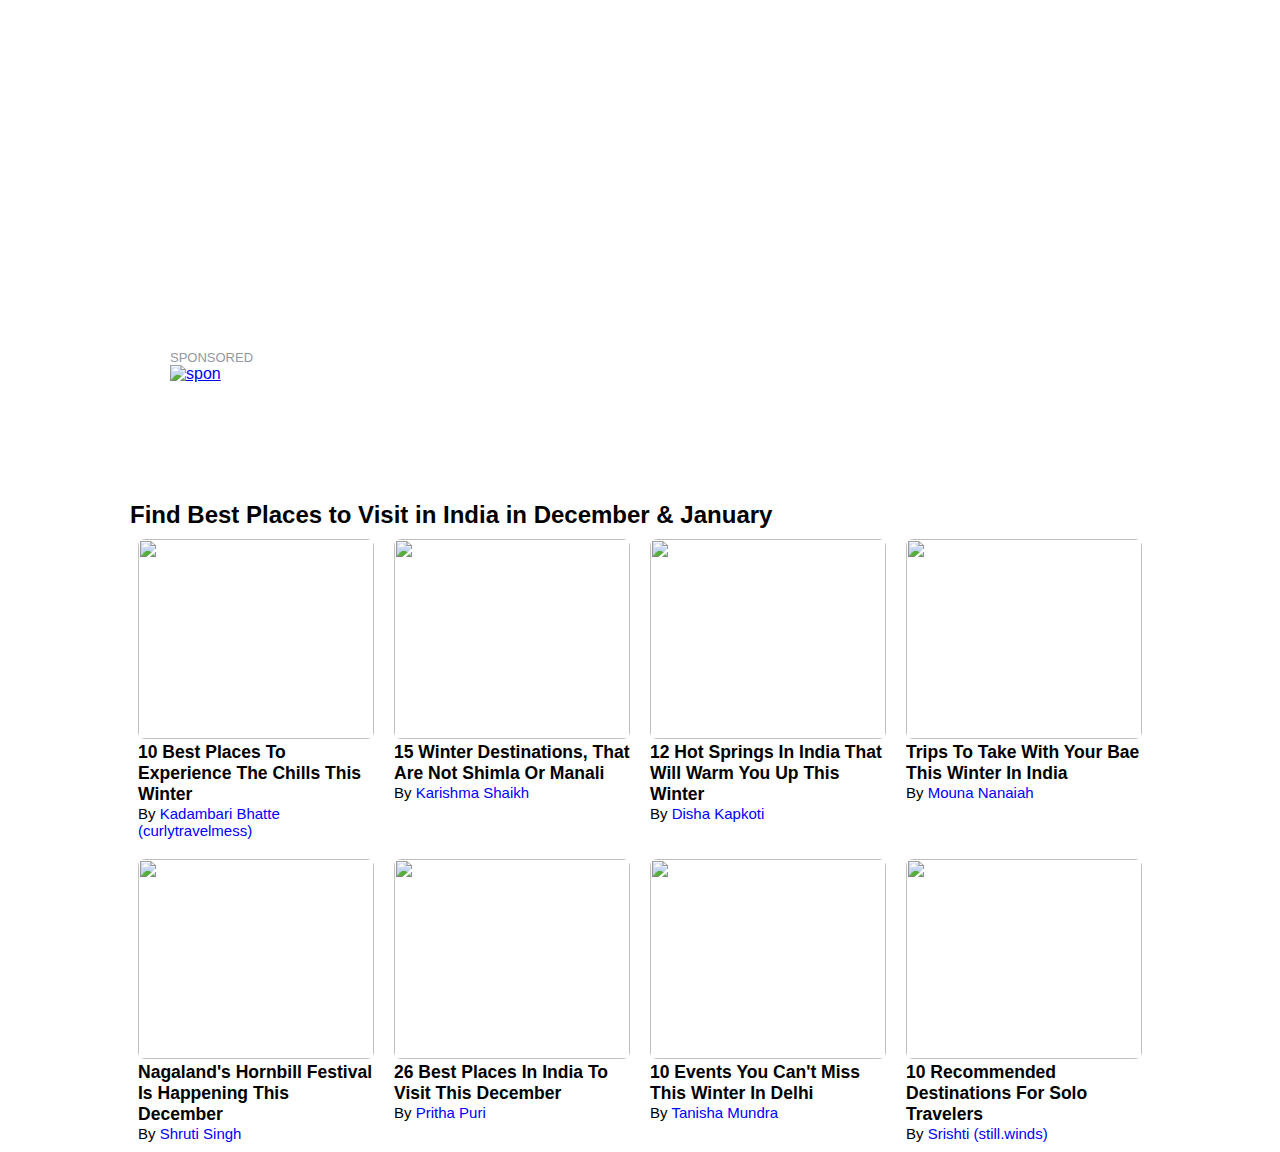
==== index.html @ 6a90f8e5 "done" ====
<!DOCTYPE html>
<html lang="en">
<head>
    <meta charset="UTF-8">
    <meta http-equiv="X-UA-Compatible" content="IE=edge">
    <meta name="viewport" content="width=device-width, initial-scale=1.0">
    <title>homepage</title>
    <link rel="stylesheet" href="style.css">
</head>
<body>
               <!-- navbar -->

    <div class="nav-box" style="background-image:url('https://cdn1.tripoto.com/assets/2.9/img/home_banner_road.jpg') ;background-size: 100% 100% ">
        <div class="nav-top">
            <div class="nav-top-left"><a href="#">Travelwaala</a></div>
            <div class="nav-top-right">
                <div><a href="#">Inspirations</a></div>
                <div><a href="#">Forum</a></div>
                <div><a href="#">Packages</a></div>
                <div><a href="#">Publish Trip</a></div>
                <div><a href="#">Sign in</a></div>
            </div>
        </div>
        <div class="nav-middle"><h1>India's Largest Community of Travellers</h1></div>
    </div>

             <!-- sponsered -->

    <p class="sponser-heading"><a href="">SPONSORED</a></p>         
    <div class="sponser-img">
        <a href="#"><img width= 100% src="https://tpc.googlesyndication.com/simgad/968686610659141041" alt="spon"></a>
    </div>
    
    

                     <!-- service-tab -->

    <div class="service-tab">
        <div class="service-div">
            <a href="#">
                <img src="https://cdn1.tripoto.com/media/filter/tst/img/311219/Image/1657192329_aa.png" alt="">
            </a>  
        </div>
        <div class="service-div">
            <a href="#">
                <img src="https://cdn1.tripoto.com/media/filter/tst/img/311219/Image/1657192307_cc.png" alt="">
            </a>
        </div>
        <div class="service-div">
            <a href="#">
                <img src="https://cdn1.tripoto.com/media/filter/tst/img/311219/Image/1657192307_cc.png" alt="">
            </a>
        </div>
        <div class="service-div">
            <a href="#">
                <img src="https://cdn1.tripoto.com/media/filter/tst/img/311219/Image/1657192344_dd.png" alt="">
            </a>
        </div>
    </div>



                       <!-- place yo visit -->
    
    <div class="place-visit-header">
        <h2><a href="#">Find Best Places to Visit in India in December & January</a></h2>
    </div>
    <div class="place-visit">
        <div class="place-visit-para">
            <a href="#"><img width="100%" src="https://cdn1.tripoto.com/media/filter/tst/img/2215463/Image/1666949651_1636600759_110.png" alt=""></a>
            <a href="#"><h3>10 Best Places To Experience The Chills This Winter</h3></a>
            <span>By <a href="">Kadambari Bhatte (curlytravelmess)</a></span>
        </div>
        <div class="place-visit-para">
            <a href="#"><img  src="https://cdn1.tripoto.com/media/filter/tst/img/2215463/Image/1666949736_1635179153_pahalgam_gulmarg.jpeg" alt=""></a>
            <a href="#"><h3>15 Winter Destinations, That Are Not Shimla Or Manali</h3></a>
            <span>By <a href="">Karishma Shaikh</a></span>
        </div>
        <div class="place-visit-para">
            <a href="#"><img  src="https://static2.tripoto.com/media/filter/tst/img/1/SpotDocument/1478950878_1453102404_panamik_hot_geyser_springs_in_nubra_valley_ladakh.jpg" alt=""></a>
            <a href="#"><h3>12 Hot Springs In India That  Will Warm You Up This Winter</h3></a>
            <span>By <a href=""> Disha Kapkoti</a></span>
        </div>
        <div class="place-visit-para">
            <a href="#"><img  src="https://static2.tripoto.com/media/filter/tst/img/192200/TripDocument/1571216585_adrithcollage.jpg" alt=""></a>
            <a href="#"><h3>Trips To Take With Your Bae This Winter In India</h3></a>
            <span>By <a href=""> Mouna Nanaiah</a></span>
        </div>
        <div class="place-visit-para">
            <a href="#"><img  src="https://cdn1.tripoto.com/media/filter/tst/img/2215463/Image/1666950604_1666207073_hornbill_festival_pix_by_vikramjit_kakati.jpg" alt=""></a>
            <a href="#"><h3>Nagaland's Hornbill Festival Is Happening This December</h3></a>
            <span>By <a href=""> Shruti Singh</a></span>
        </div>
        <div class="place-visit-para">
            <a href="#"><img  src="https://cdn1.tripoto.com/media/filter/tst/img/2215463/Image/1669621772_1479799117_19594481674_73bfdd5e4a_z.jpg" alt=""></a>
            <a href="#"><h3>26 Best Places In India To Visit This December</h3></a>
            <span>By <a href=""> Pritha Puri</a></span>
        </div>
        <div class="place-visit-para">
            <a href="#"><img  src="https://cdn1.tripoto.com/media/filter/tst/img/2215463/Image/1669615182_1669300591_snip20220609_1_1024x573.png" alt=""></a>
            <a href="#"><h3>10 Events You Can't Miss This  Winter In Delhi</h3></a>
            <span>By <a href=""> Tanisha Mundra</a></span>
        </div>
        <div class="place-visit-para">
            <a href="#"><img  src="https://cdn1.tripoto.com/media/filter/tst/img/2215463/Image/1669632229_1635615472_picsart_10_30_11_07_24.jpg" alt=""></a>
            <a href="#"><h3>10 Recommended Destinations  For Solo Travelers</h3></a>
            <span>By <a href=""> Srishti (still.winds)</a></span>
        </div>
        
    </div>



    
</body>
<script src="index.js"></script>
</html>
---- style.css ----
*{margin:0px;padding:0px;  box-sizing: border-box;}
body{
    font-family: Arial, Helvetica, sans-serif;
}

                          /* <!-- navbar --> */

.nav-box{
    width:100%;
    height:340px;
    padding: 20px;
    color: white;
}
.nav-top{
    display: flex;
    justify-content: space-between;
    font-weight: bold;
}
.nav-top a{
    color:white;
    text-decoration: none;
}
.nav-top-left{
    width:40%;
    font-size: 30px;
}
.nav-top-right{
    width:50%;
    display: flex;
    justify-content: space-evenly;
    font-size: 17px; 
}
.nav-middle>h1{
    margin-top: 100px;
    font-size: 35px;
    margin-bottom: 15px;
    margin-left: 300px;
}

            /* sponsered */

.sponser-heading{
    padding-top: 10px;
    margin-left: 170px;
    font-size: small;
}
.sponser-heading a{
    text-decoration: none;
    color: #9197a3;;
}
.sponser-heading a:hover{
    color: #2f9bdb;
}
.sponser-img{
    width:70%;
    margin-left: 170px;             
}
                             

                    /* service-tab  */

.service-tab{
    width:80%;
    display: grid;
    grid-template-columns: repeat(4,1fr);
     gap:20px;
     margin:auto;
     padding-top: 80px;
}     
.service-tab img{
    width:100%;
}              



                  /* place yo visit */

.place-visit-header h2{
margin-top: 20px;
margin-left: 130px;
}
.place-visit-header a{
    text-decoration: none;
    color: black;
}
.place-visit{
    width:80%;
    display: grid;
    grid-template-columns: repeat(4,1fr);
    gap:20px;
    margin:auto;
    padding:10px
}    
.place-visit a{
    text-decoration: none;
    color:black
}
.place-visit-para>span>a{
color:blue
}
.place-visit-para{
    font-size: 15px;
}   
.place-visit-para img{
border-radius: 7px;
width:100%;
height:200px;
}
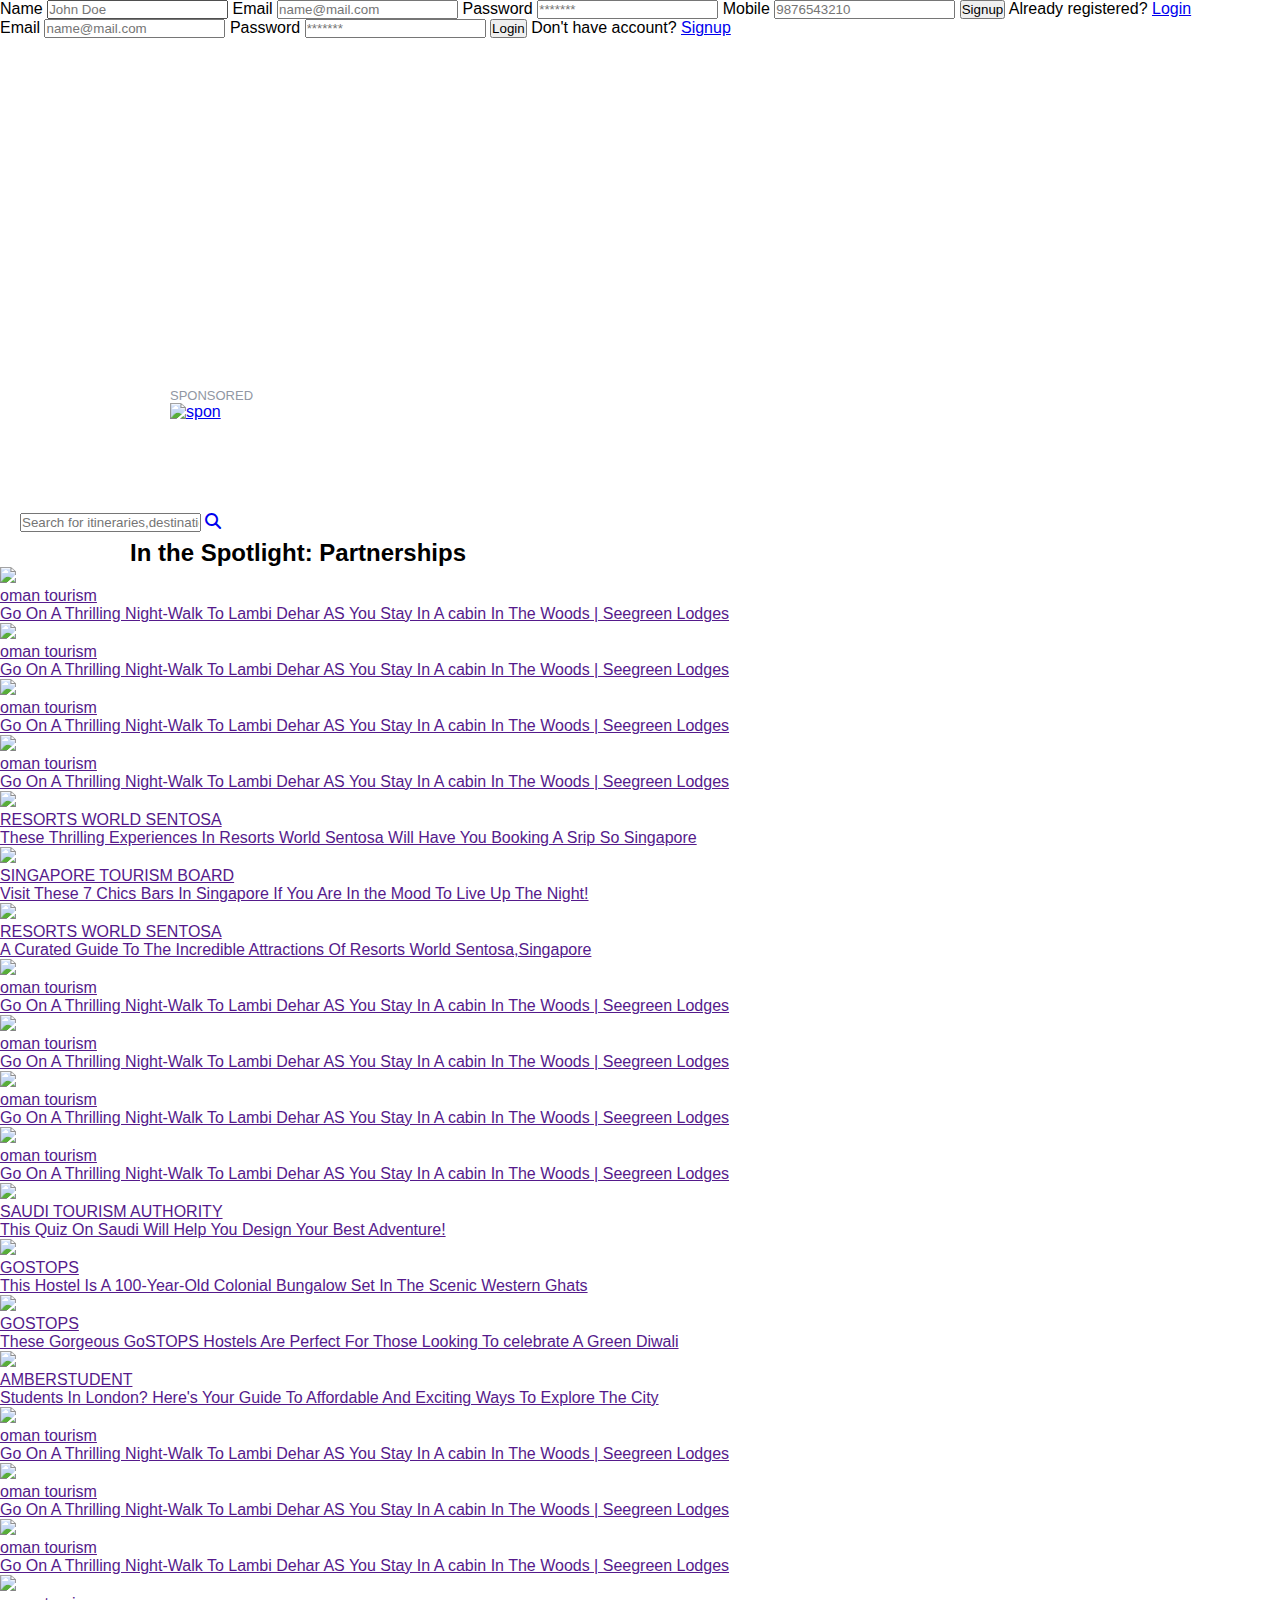
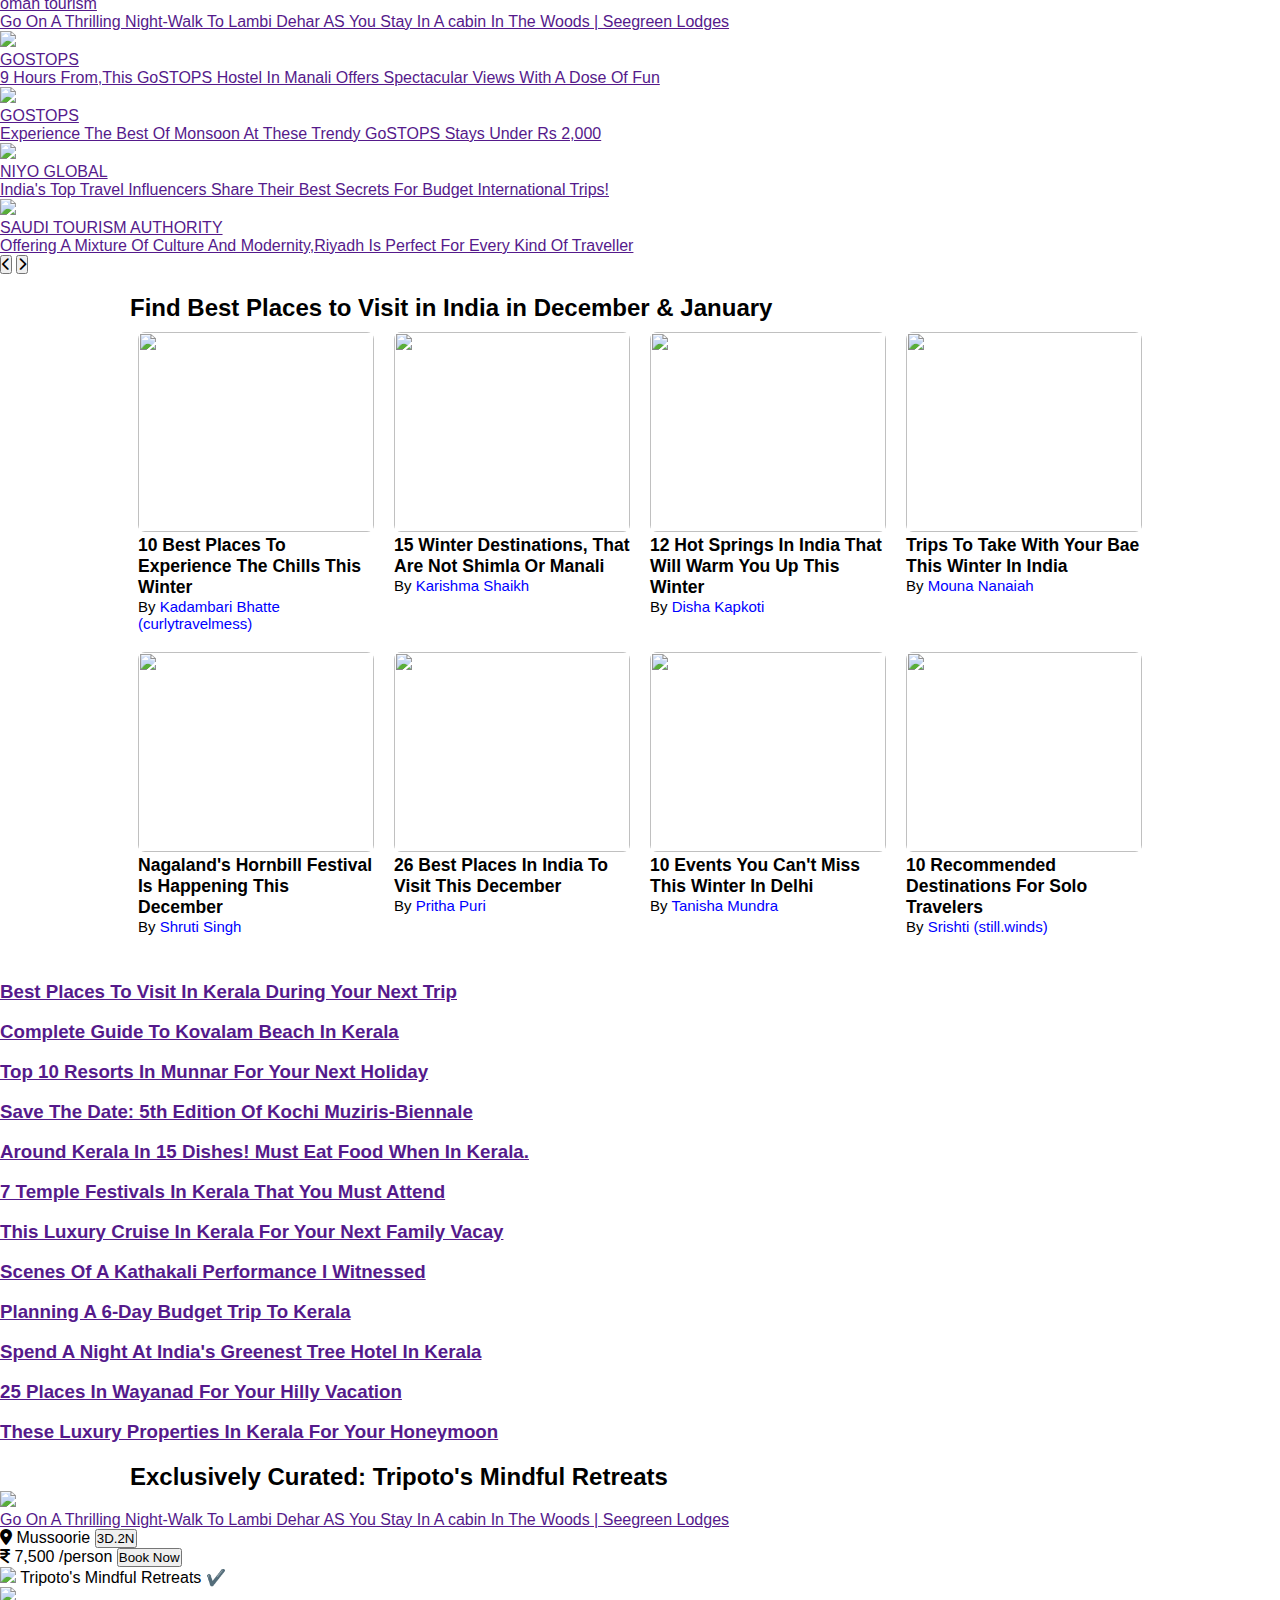
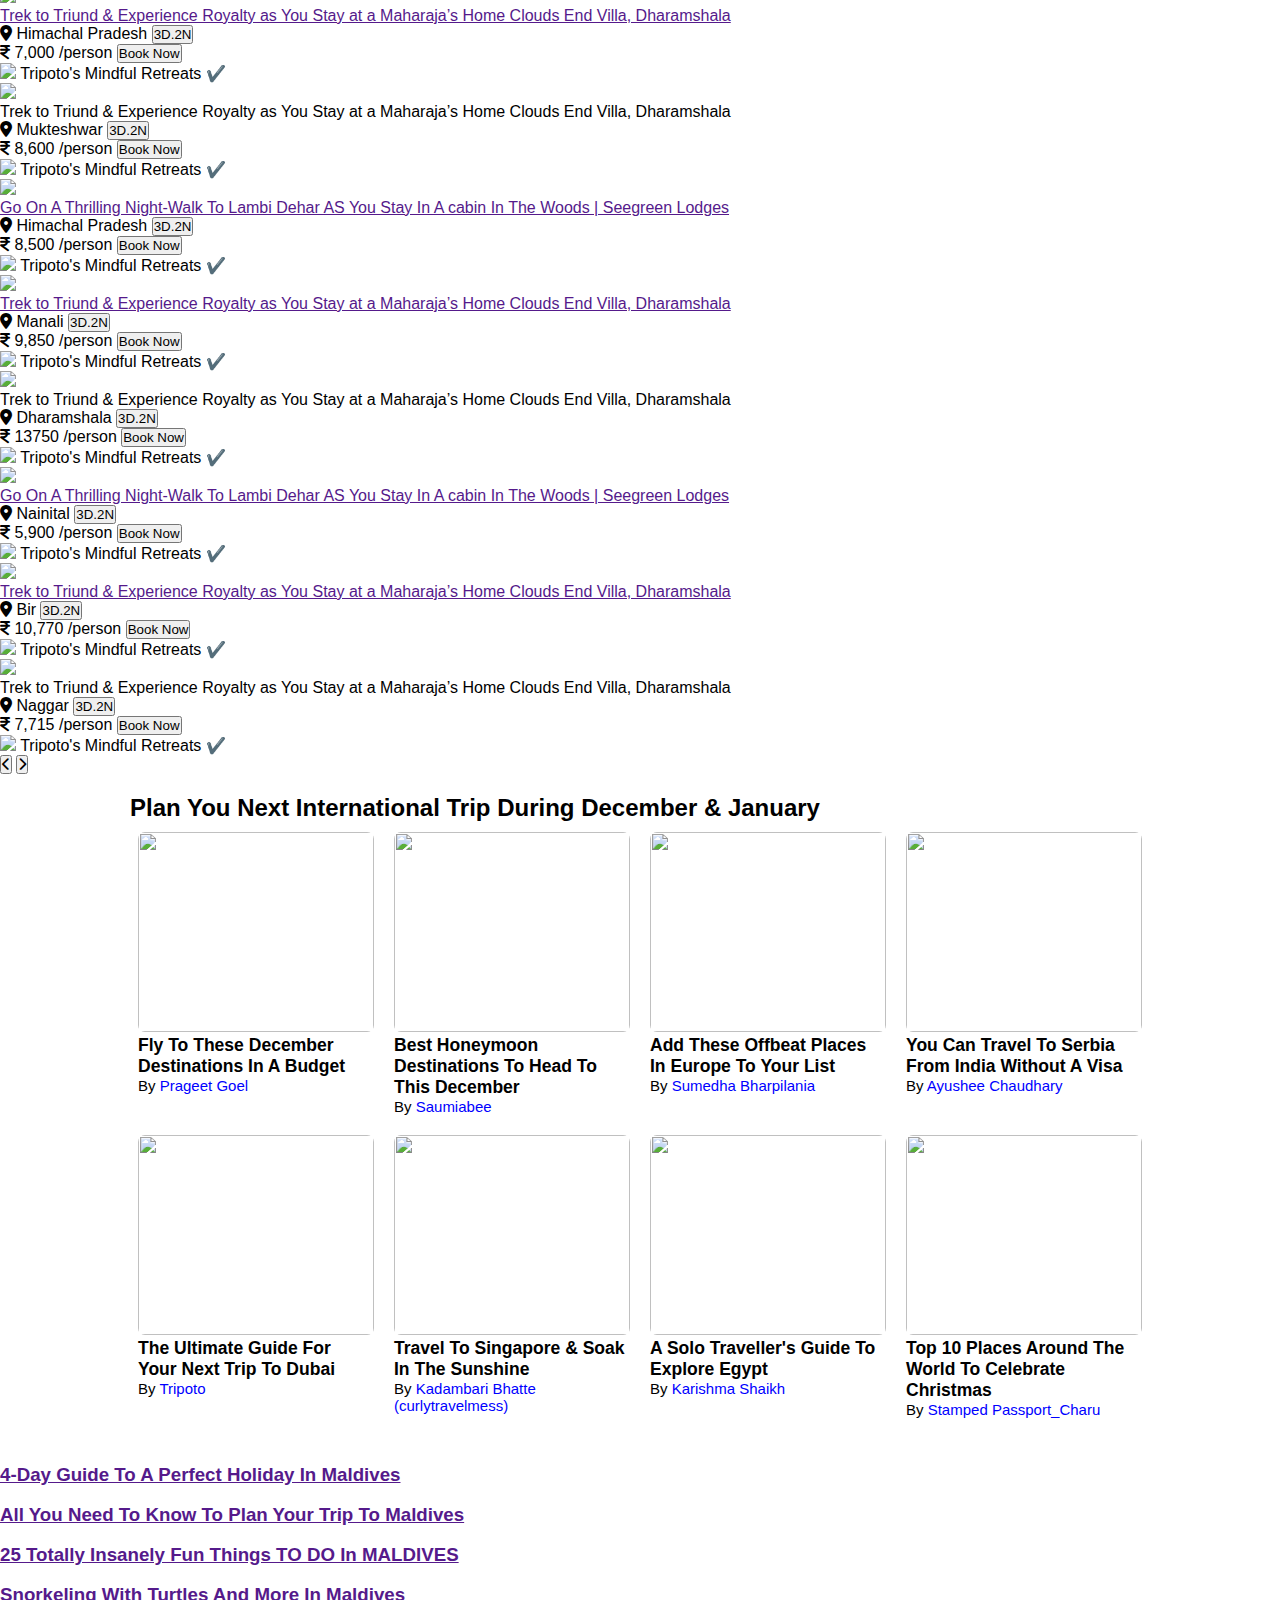
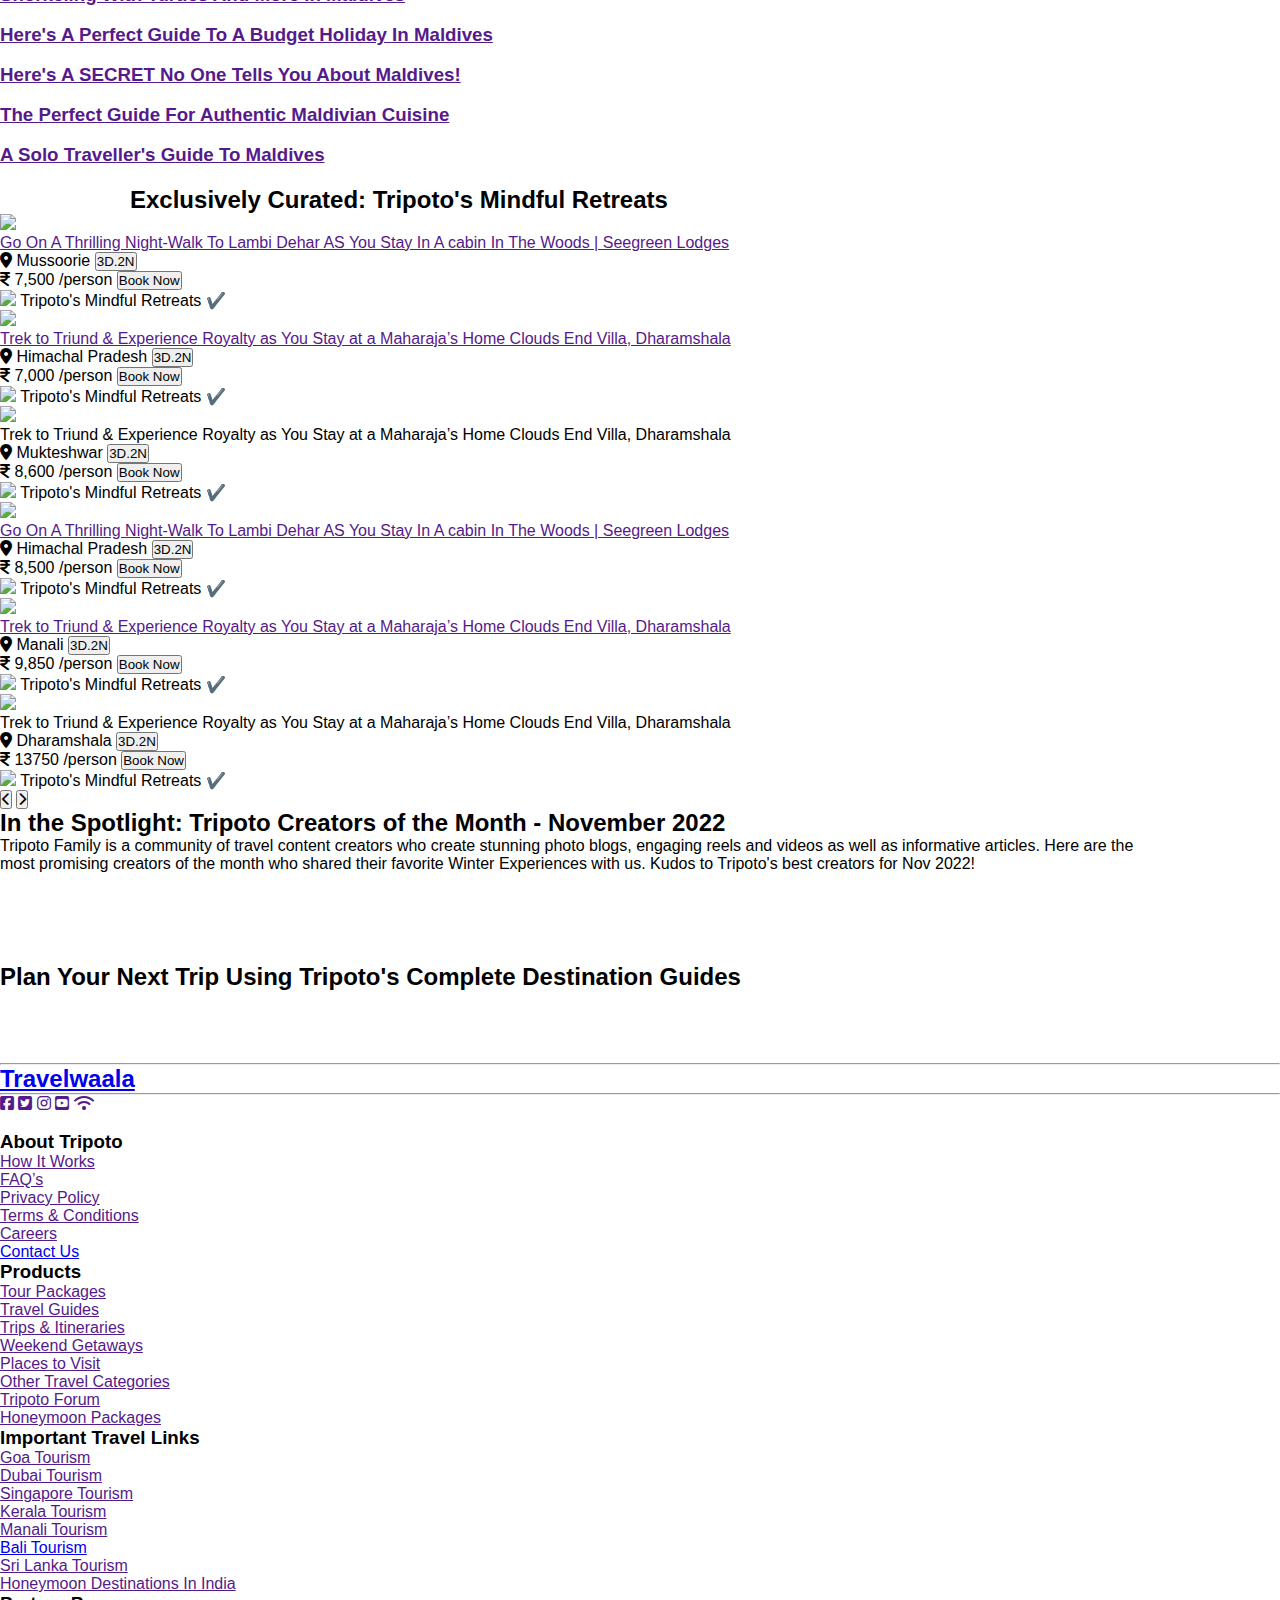
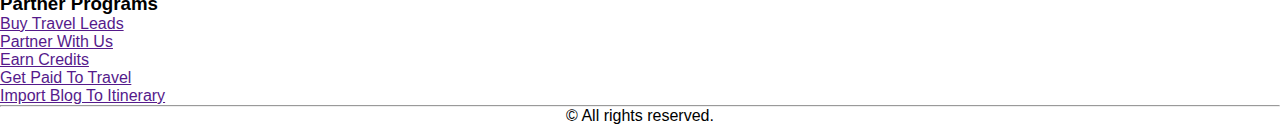
==== commit 1874f46d: "Merge branch 'main' into darshan-final" ====
--- a/index.html
+++ b/index.html
@@ -1,45 +1,124 @@
 <!DOCTYPE html>
 <html lang="en">
+
 <head>
+
     <meta charset="UTF-8">
     <meta http-equiv="X-UA-Compatible" content="IE=edge">
     <meta name="viewport" content="width=device-width, initial-scale=1.0">
-    <title>homepage</title>
+    <title>Travelwaala: Share and Discover Travel Stories..</title>
+    <link rel="icon" href="https://www.linkpicture.com/q/travelwaala-logo_1.png">
     <link rel="stylesheet" href="style.css">
+    <link rel="stylesheet" href="./login-signup.css">
+    <link rel="stylesheet" href="https://cdnjs.cloudflare.com/ajax/libs/font-awesome/6.2.1/css/all.min.css">
 </head>
+
 <body>
-               <!-- navbar -->
-
-    <div class="nav-box" style="background-image:url('https://cdn1.tripoto.com/assets/2.9/img/home_banner_road.jpg') ;background-size: 100% 100% ">
+
+    <div id="signup-div">
+        <form action="" id="signup-form">
+            <label for="name">Name</label>
+            <input type="text" id="name" placeholder="John Doe">
+            <label for="email">Email</label>
+            <input type="email" id="email" placeholder="name@mail.com">
+            <label for="password">Password</label>
+            <input type="password" id="password" placeholder="*******">
+            <label for="mobile">Mobile</label>
+            <input type="number" id="mobile" placeholder="9876543210">
+            <input type="submit" value="Signup">
+            <label for="" id="login-label">Already registered? <a href="#" id="login-link">Login</a></label>
+        </form>
+    </div>
+    <div id="login-div">
+        <form action="" id="login-form">
+            <label for="email">Email</label>
+            <input type="email" id="login-email" placeholder="name@mail.com">
+            <label for="password">Password</label>
+            <input type="password" id="login-password" placeholder="*******">
+            <input type="submit" value="Login">
+            <label for="" id="signup-label">Don't have account? <a href="#" id="signup-link">Signup</a></label>
+        </form>
+    </div>
+    <!-- navbar -->
+
+    <div class="nav-box"
+        style="background-image:url('https://cdn1.tripoto.com/assets/2.9/img/home_banner_road.jpg') ;background-size: 100% 100% ">
         <div class="nav-top">
             <div class="nav-top-left"><a href="#">Travelwaala</a></div>
             <div class="nav-top-right">
-                <div><a href="#">Inspirations</a></div>
+                <div class="menu1"><a href="#">Inspirations</a>
+                    <div class="submenu1">
+                        <ul>
+                            <li><a href="#">Visit Singapore</a></li>
+                            <li><a href="#">Beaches</a></li>
+                            <li><a href="#">Mountains</a></li>
+                            <li><a href="#">Heritage</a></li>
+                            <li><a href="#">Weekend Guide</a></li>
+                            <li><a href="#">Upcoming Festivals</a></li>
+                            <li><a href="#">Honeymoon Packages</a></li>
+                            <li><a href="#">Wildlife Tourism</a></li>
+                            <li><a href="#">Road Trips</a></li>
+                            <li><a href="#">Getaways Guide</a></li>
+                            <li><a href="#">Luxury Travel</a></li>
+                            <li> <a href="#">Explore More</a></li>
+                        </ul>
+                    </div>
+                </div>
                 <div><a href="#">Forum</a></div>
                 <div><a href="#">Packages</a></div>
-                <div><a href="#">Publish Trip</a></div>
-                <div><a href="#">Sign in</a></div>
+                <div class="menu2"><a href="#">Publish Trip</a>
+                    <div class="submenu2">
+                        <ul>
+                            <li><a href="#">Create New</a></li>
+                            <li><a href="#">Upload Photos/Videos</a></li>
+                            <li><a href="#">Import Blog</a></li>
+                        </ul>
+                    </div>
+                </div>
+                <div id="admin-page-div">
+                    <a href="./admin-page/admin.html" id="admin-page-btn">Admin Page</a>
+                </div>
+                <div class="signup">
+                    <a href="#" id="signup-btn">Sign in</a>
+                </div>
+                <div class="usermenu">
+                    <a href="#" id="user-profile">User</a>
+                    <div class="usersubmenu">
+                        <ul>
+                            <li><a href="#">View Profile</a></li>
+                            <li><a href="#">My Bookings</a></li>
+                            <li><a href="#">Notifications</a></li>
+                            <li><a href="#">Messages</a></li>
+                            <li><a href="#">Change Password</a></li>
+                            <li><a href="#" id="logout-btn">Logout</a></li>
+                        </ul>
+                    </div>
+                </div>
             </div>
         </div>
-        <div class="nav-middle"><h1>India's Largest Community of Travellers</h1></div>
-    </div>
-
-             <!-- sponsered -->
-
-    <p class="sponser-heading"><a href="">SPONSORED</a></p>         
+        <div class="nav-middle">
+            <h1>India's Largest Community of Travellers</h1>
+        </div>
+        <input class="search-input" type="text" placeholder="Search for itineraries,destinations,hotels or activities">
+        <span id="search-bar"><a href="#"><i class="fa-solid fa-magnifying-glass"></i></a></span>
+    </div>
+
+    <!-- sponsered -->
+
+
+    <p class="sponser-heading"><a href="">SPONSORED</a></p>
     <div class="sponser-img">
-        <a href="#"><img width= 100% src="https://tpc.googlesyndication.com/simgad/968686610659141041" alt="spon"></a>
-    </div>
-    
-    
-
-                     <!-- service-tab -->
+        <a href="#"><img width=100% src="https://tpc.googlesyndication.com/simgad/968686610659141041" alt="spon"></a>
+    </div>
+
+
+    <!-- service-tab -->
 
     <div class="service-tab">
         <div class="service-div">
             <a href="#">
                 <img src="https://cdn1.tripoto.com/media/filter/tst/img/311219/Image/1657192329_aa.png" alt="">
-            </a>  
+            </a>
         </div>
         <div class="service-div">
             <a href="#">
@@ -59,59 +138,1176 @@
     </div>
 
 
-
-                       <!-- place yo visit -->
-    
+    <!-- corousel/slider-1 -->
+
     <div class="place-visit-header">
-        <h2><a href="#">Find Best Places to Visit in India in December & January</a></h2>
+        <h2>In the Spotlight: Partnerships</h2>
+    </div>
+    <div class="arrow">
+        <section id="sec6">
+            <div id="spotlight-cards">
+                <div>
+                    <a href=""><img
+                            src="https://cdn1.tripoto.com/media/filter/tst/img/1516992/Image/1671021501_activity_scuba_diving_in_oman_1.jpg"
+                            id="img1" /></a>
+                    <a href="" class="desc1">
+                        <p>oman tourism</p>
+                    </a>
+                    <a href="" class="desc2">
+                        <p>Go On A Thrilling Night-Walk To Lambi Dehar AS You Stay In A cabin In The Woods | Seegreen
+                            Lodges</p>
+                    </a>
+                </div>
+                <div>
+
+                    <a href=""><img
+                            src="https://cdn1.tripoto.com/media/filter/tst/img/1516992/Image/1670839402_2020_rws_acw_kv3_sharktank_4355_lr.jpg"
+                            id="img1" /></a>
+                    <a href="" class="desc1">
+                        <p>oman tourism</p>
+                    </a>
+                    <a href="" class="desc2">
+                        <p>Go On A Thrilling Night-Walk To Lambi Dehar AS You Stay In A cabin In The Woods | Seegreen
+                            Lodges</p>
+                    </a>
+                </div>
+                <div>
+                    <a href=""><img
+                            src="https://cdn1.tripoto.com/media/filter/tst/img/1516992/Image/1653562686_275721311_336154091889496_2451172917242741439_n.jpg"
+                            id="img1" /></a>
+                    <a href="" class="desc1">
+                        <p>oman tourism</p>
+                    </a>
+                    <a href="" class="desc2">
+                        <p>Go On A Thrilling Night-Walk To Lambi Dehar AS You Stay In A cabin In The Woods | Seegreen
+                            Lodges</p>
+                    </a>
+                </div>
+                <div>
+                    <a href=""><img
+                            src="https://cdn1.tripoto.com/media/filter/tst/img/1516992/Image/1670586190_image_20221209_165038_253_1.jpg"
+                            id="img1" /></a>
+                    <a href="" class="desc1">
+                        <p>oman tourism</p>
+                    </a>
+                    <a href="" class="desc2">
+                        <p>Go On A Thrilling Night-Walk To Lambi Dehar AS You Stay In A cabin In The Woods | Seegreen
+                            Lodges</p>
+                    </a>
+
+                    <a href=""><img src="https://cdn1.tripoto.com/media/filter/tst/img/1516992/Image/1670839402_2020_rws_acw_kv3_sharktank_4355_lr.jpg" id="img1"/></a>
+                    <a href="" class="desc1"><p>RESORTS WORLD SENTOSA</p></a>
+                    <a href="" class="desc2"><p>These Thrilling Experiences In Resorts World Sentosa Will Have You Booking A Srip So Singapore </p></a>
+                </div>
+                <div>
+                    <a href=""><img src="https://cdn1.tripoto.com/media/filter/tst/img/1516992/Image/1653562686_275721311_336154091889496_2451172917242741439_n.jpg" id="img1"/></a>
+                    <a href="" class="desc1"><p>SINGAPORE TOURISM BOARD</p></a>
+                    <a href="" class="desc2"><p>Visit These 7 Chics Bars In Singapore If You Are In the Mood To Live Up The Night!</p></a>
+                </div>
+                <div>
+                    <a href=""><img src="https://cdn1.tripoto.com/media/filter/tst/img/1516992/Image/1670586190_image_20221209_165038_253_1.jpg" id="img1"/></a>
+                    <a href="" class="desc1"><p>RESORTS WORLD SENTOSA</p></a>
+                    <a href="" class="desc2"><p>A Curated Guide To The Incredible Attractions Of Resorts World Sentosa,Singapore </p></a>
+
+                </div>
+            </div>
+        </section>
+        <section id="sec7">
+            <div id="spotlight-cards">
+                <div>
+
+                    <a href=""><img
+                            src="https://cdn1.tripoto.com/media/filter/tst/img/1516992/Image/1660808085_shutterstock_1611239635_min.jpg"
+                            id="img1" /></a>
+                    <a href="" class="desc1">
+                        <p>oman tourism</p>
+                    </a>
+                    <a href="" class="desc2">
+                        <p>Go On A Thrilling Night-Walk To Lambi Dehar AS You Stay In A cabin In The Woods | Seegreen
+                            Lodges</p>
+                    </a>
+                </div>
+                <div>
+                    <a href=""><img
+                            src="https://cdn1.tripoto.com/media/filter/tst/img/1516992/Image/1663242404_1662994966_gostops_ooty_1.jpg"
+                            id="img1" /></a>
+                    <a href="" class="desc1">
+                        <p>oman tourism</p>
+                    </a>
+                    <a href="" class="desc2">
+                        <p>Go On A Thrilling Night-Walk To Lambi Dehar AS You Stay In A cabin In The Woods | Seegreen
+                            Lodges</p>
+                    </a>
+                </div>
+                <div>
+                    <a href=""><img
+                            src="https://cdn1.tripoto.com/media/filter/tst/img/1516992/Image/1666862339_1666247652_26_4o693h3.jpg"
+                            id="img1" /></a>
+                    <a href="" class="desc1">
+                        <p>oman tourism</p>
+                    </a>
+                    <a href="" class="desc2">
+                        <p>Go On A Thrilling Night-Walk To Lambi Dehar AS You Stay In A cabin In The Woods | Seegreen
+                            Lodges</p>
+                    </a>
+                </div>
+                <div>
+                    <a href=""><img
+                            src="https://cdn1.tripoto.com/media/filter/tst/img/1516992/Image/1659354694_yaopey_yong_flmptucjkto_unsplash.jpg"
+                            id="img1" /></a>
+                    <a href="" class="desc1">
+                        <p>oman tourism</p>
+                    </a>
+                    <a href="" class="desc2">
+                        <p>Go On A Thrilling Night-Walk To Lambi Dehar AS You Stay In A cabin In The Woods | Seegreen
+                            Lodges</p>
+                    </a>
+
+                    <a href=""><img src="https://cdn1.tripoto.com/media/filter/tst/img/1516992/Image/1660808085_shutterstock_1611239635_min.jpg" id="img1"/></a>
+                    <a href="" class="desc1"><p>SAUDI TOURISM AUTHORITY</p></a>
+                    <a href="" class="desc2"><p>This Quiz On Saudi Will Help You Design Your Best Adventure!</p></a>
+                </div>
+                <div>
+                    <a href=""><img src="https://cdn1.tripoto.com/media/filter/tst/img/1516992/Image/1663242404_1662994966_gostops_ooty_1.jpg" id="img1"/></a>
+                    <a href="" class="desc1"><p>GOSTOPS</p></a>
+                    <a href="" class="desc2"><p>This Hostel Is A 100-Year-Old Colonial Bungalow Set In The Scenic Western Ghats </p></a>
+                </div>
+                <div>
+                    <a href=""><img src="https://cdn1.tripoto.com/media/filter/tst/img/1516992/Image/1666862339_1666247652_26_4o693h3.jpg" id="img1"/></a>
+                    <a href="" class="desc1"><p>GOSTOPS</p></a>
+                    <a href="" class="desc2"><p>These Gorgeous GoSTOPS Hostels Are Perfect For Those Looking To celebrate A Green Diwali</p></a>
+                </div>
+                <div>
+                    <a href=""><img src="https://cdn1.tripoto.com/media/filter/tst/img/1516992/Image/1659354694_yaopey_yong_flmptucjkto_unsplash.jpg" id="img1"/></a>
+                    <a href="" class="desc1"><p>AMBERSTUDENT</p></a>
+                    <a href="" class="desc2"><p>Students In London? Here's Your Guide To Affordable And Exciting Ways To Explore The City</p></a>
+
+                </div>
+            </div>
+        </section>
+        <section id="sec8">
+            <div id="spotlight-cards">
+                <div>
+
+                    <a href=""><img
+                            src="https://cdn1.tripoto.com/media/filter/tst/img/1516992/Image/1661937030_manali_5_1.jpg"
+                            id="img1" /></a>
+                    <a href="" class="desc1">
+                        <p>oman tourism</p>
+                    </a>
+                    <a href="" class="desc2">
+                        <p>Go On A Thrilling Night-Walk To Lambi Dehar AS You Stay In A cabin In The Woods | Seegreen
+                            Lodges</p>
+                    </a>
+                </div>
+                <div>
+                    <a href=""><img
+                            src="https://cdn1.tripoto.com/media/filter/tst/img/1516992/Image/1660817736_078_commonarea_07_min.jpg"
+                            id="img1" /></a>
+                    <a href="" class="desc1">
+                        <p>oman tourism</p>
+                    </a>
+                    <a href="" class="desc2">
+                        <p>Go On A Thrilling Night-Walk To Lambi Dehar AS You Stay In A cabin In The Woods | Seegreen
+                            Lodges</p>
+                    </a>
+                </div>
+                <div>
+                    <a href=""><img src="https://cdn1.tripoto.com/media/filter/tst/img/1516992/Image/1660310642_j_1.jpg"
+                            id="img1" /></a>
+                    <a href="" class="desc1">
+                        <p>oman tourism</p>
+                    </a>
+                    <a href="" class="desc2">
+                        <p>Go On A Thrilling Night-Walk To Lambi Dehar AS You Stay In A cabin In The Woods | Seegreen
+                            Lodges</p>
+                    </a>
+                </div>
+                <div>
+                    <a href=""><img
+                            src="https://cdn1.tripoto.com/media/filter/tst/img/1516992/Image/1660807748_shutterstock_1876968394_1_min.jpg"
+                            id="img1" /></a>
+                    <a href="" class="desc1">
+                        <p>oman tourism</p>
+                    </a>
+                    <a href="" class="desc2">
+                        <p>Go On A Thrilling Night-Walk To Lambi Dehar AS You Stay In A cabin In The Woods | Seegreen
+                            Lodges</p>
+                    </a>
+
+                    <a href=""><img src="https://cdn1.tripoto.com/media/filter/tst/img/1516992/Image/1661937030_manali_5_1.jpg" id="img1"/></a>
+                    <a href="" class="desc1"><p>GOSTOPS</p></a>
+                    <a href="" class="desc2"><p>9 Hours From,This GoSTOPS Hostel In Manali Offers Spectacular Views With A Dose Of Fun</p></a>
+                </div>
+                <div>
+                    <a href=""><img src="https://cdn1.tripoto.com/media/filter/tst/img/1516992/Image/1660817736_078_commonarea_07_min.jpg" id="img1"/></a>
+                    <a href="" class="desc1"><p>GOSTOPS</p></a>
+                    <a href="" class="desc2"><p>Experience The Best Of Monsoon At These Trendy GoSTOPS Stays Under Rs 2,000</p></a>
+                </div>
+                <div>
+                    <a href=""><img src="https://cdn1.tripoto.com/media/filter/tst/img/1516992/Image/1660310642_j_1.jpg" id="img1"/></a>
+                    <a href="" class="desc1"><p>NIYO GLOBAL</p></a>
+                    <a href="" class="desc2"><p>India's Top Travel Influencers Share Their Best Secrets For Budget International Trips!</p></a>
+                </div>
+                <div>
+                    <a href=""><img src="https://cdn1.tripoto.com/media/filter/tst/img/1516992/Image/1660807748_shutterstock_1876968394_1_min.jpg" id="img1"/></a>
+                    <a href="" class="desc1"><p>SAUDI TOURISM AUTHORITY</p></a>
+                    <a href="" class="desc2"><p>Offering A Mixture Of Culture And Modernity,Riyadh Is Perfect For Every Kind Of Traveller</p></a>
+
+                </div>
+            </div>
+        </section>
+        <button onclick="spotlight_minus()" class="prev"><i class="fa-solid fa-chevron-left"></i></button>
+        <button onclick="spotlight_plus()" class="next"><i class="fa-solid fa-chevron-right"></i></button>
+    </div>
+
+
+
+
+    <!-- image slider -->
+
+
+    <div class="container">
+
+    </div>
+
+
+    <!-- top place to visit  -->
+
+    <div class="place-visit-header">
+        <h2>Find Best Places to Visit in India in December & January</h2>
     </div>
     <div class="place-visit">
         <div class="place-visit-para">
-            <a href="#"><img width="100%" src="https://cdn1.tripoto.com/media/filter/tst/img/2215463/Image/1666949651_1636600759_110.png" alt=""></a>
-            <a href="#"><h3>10 Best Places To Experience The Chills This Winter</h3></a>
+            <a href="#"><img width="100%"
+                    src="https://cdn1.tripoto.com/media/filter/tst/img/2215463/Image/1666949651_1636600759_110.png"
+                    alt=""></a>
+            <a href="#">
+                <h3>10 Best Places To Experience The Chills This Winter</h3>
+            </a>
             <span>By <a href="">Kadambari Bhatte (curlytravelmess)</a></span>
         </div>
         <div class="place-visit-para">
-            <a href="#"><img  src="https://cdn1.tripoto.com/media/filter/tst/img/2215463/Image/1666949736_1635179153_pahalgam_gulmarg.jpeg" alt=""></a>
-            <a href="#"><h3>15 Winter Destinations, That Are Not Shimla Or Manali</h3></a>
+            <a href="#"><img
+                    src="https://cdn1.tripoto.com/media/filter/tst/img/2215463/Image/1666949736_1635179153_pahalgam_gulmarg.jpeg"
+                    alt=""></a>
+            <a href="#">
+                <h3>15 Winter Destinations, That Are Not Shimla Or Manali</h3>
+            </a>
             <span>By <a href="">Karishma Shaikh</a></span>
         </div>
         <div class="place-visit-para">
-            <a href="#"><img  src="https://static2.tripoto.com/media/filter/tst/img/1/SpotDocument/1478950878_1453102404_panamik_hot_geyser_springs_in_nubra_valley_ladakh.jpg" alt=""></a>
-            <a href="#"><h3>12 Hot Springs In India That  Will Warm You Up This Winter</h3></a>
+            <a href="#"><img
+                    src="https://static2.tripoto.com/media/filter/tst/img/1/SpotDocument/1478950878_1453102404_panamik_hot_geyser_springs_in_nubra_valley_ladakh.jpg"
+                    alt=""></a>
+            <a href="#">
+                <h3>12 Hot Springs In India That Will Warm You Up This Winter</h3>
+            </a>
             <span>By <a href=""> Disha Kapkoti</a></span>
         </div>
         <div class="place-visit-para">
-            <a href="#"><img  src="https://static2.tripoto.com/media/filter/tst/img/192200/TripDocument/1571216585_adrithcollage.jpg" alt=""></a>
-            <a href="#"><h3>Trips To Take With Your Bae This Winter In India</h3></a>
+            <a href="#"><img
+                    src="https://static2.tripoto.com/media/filter/tst/img/192200/TripDocument/1571216585_adrithcollage.jpg"
+                    alt=""></a>
+            <a href="#">
+                <h3>Trips To Take With Your Bae This Winter In India</h3>
+            </a>
             <span>By <a href=""> Mouna Nanaiah</a></span>
         </div>
         <div class="place-visit-para">
-            <a href="#"><img  src="https://cdn1.tripoto.com/media/filter/tst/img/2215463/Image/1666950604_1666207073_hornbill_festival_pix_by_vikramjit_kakati.jpg" alt=""></a>
-            <a href="#"><h3>Nagaland's Hornbill Festival Is Happening This December</h3></a>
+            <a href="#"><img
+                    src="https://cdn1.tripoto.com/media/filter/tst/img/2215463/Image/1666950604_1666207073_hornbill_festival_pix_by_vikramjit_kakati.jpg"
+                    alt=""></a>
+            <a href="#">
+                <h3>Nagaland's Hornbill Festival Is Happening This December</h3>
+            </a>
             <span>By <a href=""> Shruti Singh</a></span>
         </div>
         <div class="place-visit-para">
-            <a href="#"><img  src="https://cdn1.tripoto.com/media/filter/tst/img/2215463/Image/1669621772_1479799117_19594481674_73bfdd5e4a_z.jpg" alt=""></a>
-            <a href="#"><h3>26 Best Places In India To Visit This December</h3></a>
+            <a href="#"><img
+                    src="https://cdn1.tripoto.com/media/filter/tst/img/2215463/Image/1669621772_1479799117_19594481674_73bfdd5e4a_z.jpg"
+                    alt=""></a>
+            <a href="#">
+                <h3>26 Best Places In India To Visit This December</h3>
+            </a>
             <span>By <a href=""> Pritha Puri</a></span>
         </div>
         <div class="place-visit-para">
-            <a href="#"><img  src="https://cdn1.tripoto.com/media/filter/tst/img/2215463/Image/1669615182_1669300591_snip20220609_1_1024x573.png" alt=""></a>
-            <a href="#"><h3>10 Events You Can't Miss This  Winter In Delhi</h3></a>
+            <a href="#"><img
+                    src="https://cdn1.tripoto.com/media/filter/tst/img/2215463/Image/1669615182_1669300591_snip20220609_1_1024x573.png"
+                    alt=""></a>
+            <a href="#">
+                <h3>10 Events You Can't Miss This Winter In Delhi</h3>
+            </a>
             <span>By <a href=""> Tanisha Mundra</a></span>
         </div>
         <div class="place-visit-para">
-            <a href="#"><img  src="https://cdn1.tripoto.com/media/filter/tst/img/2215463/Image/1669632229_1635615472_picsart_10_30_11_07_24.jpg" alt=""></a>
-            <a href="#"><h3>10 Recommended Destinations  For Solo Travelers</h3></a>
+            <a href="#"><img
+                    src="https://cdn1.tripoto.com/media/filter/tst/img/2215463/Image/1669632229_1635615472_picsart_10_30_11_07_24.jpg"
+                    alt=""></a>
+            <a href="#">
+                <h3>10 Recommended Destinations For Solo Travelers</h3>
+            </a>
             <span>By <a href=""> Srishti (still.winds)</a></span>
         </div>
-        
-    </div>
-
-
-
-    
+    </div>
+
+
+    <!-- kerala image-->
+
+    <div class="image-sec">
+        <a href="#"><img width="100%"
+                src="https://cdn1.tripoto.com/media/filter/nxxl/img/2215463/Image/1669366871_kerala.jpg" alt=""></a>
+    </div>
+
+
+    <!-- best place to visit -->
+
+    <div class="best-place-container">
+        <div class="best-place-box">
+            <a href=""><img
+                    src="https://cdn1.tripoto.com/media/filter/tst/img/2215463/Image/1669368370_1650865492_nature_photographer_29ezcwtmtnm_unsplash.jpg"
+                    alt=""></a>
+            <a href="">
+                <h3>Best Places To Visit In Kerala During Your Next Trip</h3>
+            </a>
+        </div>
+        <div class="best-place-box">
+            <a href=""><img
+                    src="https://cdn1.tripoto.com/media/filter/tst/img/2215463/Image/1669368402_1656747258_dream_holidays_c8mz8fp_zvc_unsplash.jpg"
+                    alt=""></a>
+            <a href="">
+                <h3>Complete Guide To Kovalam Beach In Kerala</h3>
+            </a>
+        </div>
+        <div class="best-place-box">
+            <a href=""><img src="https://cdn1.tripoto.com/media/filter/tst/img/2215463/Image/1669368422_1650645286.jpeg"
+                    alt=""></a>
+            <a href="">
+                <h3>Top 10 Resorts In Munnar For Your Next Holiday</h3>
+            </a>
+        </div>
+        <div class="best-place-box">
+            <a href=""><img
+                    src="https://cdn1.tripoto.com/media/filter/tst/img/2215463/Image/1669368429_1669359075_screenshot_2022_11_25_at_12_18_09_pm.png"
+                    alt=""></a>
+            <a href="">
+                <h3>Save The Date: 5th Edition Of Kochi Muziris-Biennale
+                </h3>
+            </a>
+        </div>
+        <div class="best-place-box">
+            <a href=""><img
+                    src="https://cdn1.tripoto.com/media/filter/tst/img/2215463/Image/1669368461_1651231875_screenshot_2022_04_29_at_5_01_06_pm.png"
+                    alt=""></a>
+            <a href="">
+                <h3>Around Kerala In 15 Dishes! Must Eat Food When In Kerala.</h3>
+            </a>
+        </div>
+        <div class="best-place-box">
+            <a href=""><img
+                    src="https://cdn1.tripoto.com/media/filter/tst/img/2215463/Image/1669368469_1562007949_suna_hai_uske_labon_se_gulab_jalte_hai5_62.png"
+                    alt=""></a>
+            <a href="">
+                <h3>7 Temple Festivals In Kerala That You Must Attend</h3>
+            </a>
+        </div>
+        <div class="best-place-box">
+            <a href=""><img
+                    src="https://cdn1.tripoto.com/media/filter/tst/img/2215463/Image/1669368483_1510408558_cruise1.jpg"
+                    alt=""></a>
+            <a href="">
+                <h3>This Luxury Cruise In Kerala For Your Next Family Vacay</h3>
+            </a>
+        </div>
+        <div class="best-place-box">
+            <a href=""><img
+                    src="https://cdn1.tripoto.com/media/filter/tst/img/2215463/Image/1669369517_1592307582_1592307581400.jpg"
+                    alt=""></a>
+            <a href="">
+                <h3>Scenes Of A Kathakali Performance I Witnessed</h3>
+            </a>
+        </div>
+        <div class="best-place-box">
+            <a href=""><img
+                    src="https://cdn1.tripoto.com/media/filter/tst/img/2215463/Image/1669369530_1487525352_backwater_2032737_1280.jpg"
+                    alt=""></a>
+            <a href="">
+                <h3>Planning A 6-Day Budget Trip To Kerala </h3>
+            </a>
+        </div>
+        <div class="best-place-box">
+            <a href=""><img
+                    src="https://cdn1.tripoto.com/media/filter/tst/img/2215463/Image/1669369542_1639536937_adobestock_198014696_scaled.jpeg"
+                    alt=""></a>
+            <a href="">
+                <h3>Spend A Night At India's Greenest Tree Hotel In Kerala</h3>
+            </a>
+        </div>
+        <div class="best-place-box">
+            <a href=""><img
+                    src="https://cdn1.tripoto.com/media/filter/tst/img/2215463/Image/1669369572_1656771413_arnold_antoo_yp6fohzfdvs_unsplash.jpg"
+                    alt=""></a>
+            <a href="">
+                <h3>25 Places In Wayanad For Your Hilly Vacation</h3>
+            </a>
+        </div>
+        <div class="best-place-box">
+            <a href=""><img
+                    src="https://cdn1.tripoto.com/media/filter/tst/img/2215463/Image/1669369584_1668695824_abhishek_prasad_n3vzlebhovk_unsplash.jpg"
+                    alt=""></a>
+            <a href="">
+                <h3>These Luxury Properties In Kerala For Your Honeymoon</h3>
+            </a>
+        </div>
+    </div>
+
+
+
+
+    <!--corousel/slider-2-->
+
+    <div class="place-visit-header">
+        <h2>Exclusively Curated: Tripoto's Mindful Retreats</h2>
+    </div>
+    <div class="arrow">
+        <section id="sec1">
+            <div id="pakages-cards">
+                <div>
+                    <a href=""><img
+                            src="https://cdn1.tripoto.com/media/filter/tst/img/2176903/Image/1657734830_image_cover_a.jpg"
+                            id="img1" /></a>
+                    <div class="discription">
+                        <a href="">Go On A Thrilling Night-Walk To Lambi Dehar AS You Stay In A cabin In The Woods |
+                            Seegreen Lodges</a>
+
+                    </div>
+                    <div class="location">
+                        <i class="fa-solid fa-location-dot"></i>
+                        <span>Mussoorie</span>
+                        <button>3D.2N</button>
+                    </div>
+                    <div class="price">
+                        <span>
+                            <i class="fa-solid fa-indian-rupee-sign"></i>
+                            <span class="rupee">7,500</span>
+                            <span> /person</span>
+                        </span>
+                        <button onclick="booknow()">Book Now</button>
+                    </div>
+                    <div class="pakage-Retreats">
+                        <img
+                            src="https://cdn1.tripoto.com/media/filter/mss/img/2165009/UserPhoto/1628574904_tripoto_s_mindful_retreats.jpg" />
+                        <span>Tripoto's Mindful Retreats ✔️</span>
+                    </div>
+                </div>
+                <div>
+                    <a href=""><img
+                            src="https://cdn1.tripoto.com/media/filter/tst/img/2176903/Image/1660316705_image_cover_1.jpg"
+                            id="img2" /></a>
+                    <div class="discription">
+                        <a href="">Trek to Triund & Experience Royalty as You Stay at a Maharaja’s Home Clouds End
+                            Villa, Dharamshala</a>
+                    </div>
+                    <div class="location">
+                        <i class="fa-solid fa-location-dot"></i>
+                        <span>Himachal Pradesh</span>
+                        <button>3D.2N</button>
+                    </div>
+                    <div class="price">
+                        <span>
+                            <i class="fa-solid fa-indian-rupee-sign"></i>
+                            <span>7,000</span>
+                            <span> /person</span>
+                        </span>
+                        <button onclick="booknow()">Book Now</button>
+                    </div>
+                    <div class="pakage-Retreats">
+                        <img
+                            src="https://cdn1.tripoto.com/media/filter/mss/img/2165009/UserPhoto/1628574904_tripoto_s_mindful_retreats.jpg" />
+                        <span>Tripoto's Mindful Retreats ✔️</span>
+                    </div>
+                </div>
+                <div>
+                    <a href=""><img
+                            src="https://cdn1.tripoto.com/media/filter/tst/img/2176903/Image/1645772836_image_cover.jpg"
+                            id="img3" /></a>
+                    <div class="discription">
+                        Trek to Triund & Experience Royalty as You Stay at a Maharaja’s Home Clouds End Villa,
+                        Dharamshala
+                    </div>
+                    <div class="location">
+                        <i class="fa-solid fa-location-dot"></i>
+                        <span>Mukteshwar</span>
+                        <button>3D.2N</button>
+                    </div>
+                    <div class="price">
+                        <span>
+                            <i class="fa-solid fa-indian-rupee-sign"></i>
+                            <span>8,600</span>
+                            <span> /person</span>
+                        </span>
+                        <button onclick="booknow()">Book Now</button>
+                    </div>
+                    <div class="pakage-Retreats">
+                        <img
+                            src="https://cdn1.tripoto.com/media/filter/mss/img/2165009/UserPhoto/1628574904_tripoto_s_mindful_retreats.jpg" />
+                        <span>Tripoto's Mindful Retreats ✔️</span>
+                    </div>
+                </div>
+            </div>
+        </section>
+        <section id="sec2">
+            <div id="pakages-cards">
+                <div>
+                    <a href=""><img
+                            src="https://cdn1.tripoto.com/media/filter/tst/img/2176903/Image/1662966110_image_cover_2.jpg"
+                            id="img4" /></a>
+                    <div class="discription">
+                        <a href="">Go On A Thrilling Night-Walk To Lambi Dehar AS You Stay In A cabin In The Woods |
+                            Seegreen Lodges</a>
+
+                    </div>
+                    <div class="location">
+                        <i class="fa-solid fa-location-dot"></i>
+                        <span>Himachal Pradesh</span>
+                        <button>3D.2N</button>
+                    </div>
+                    <div class="price">
+                        <span>
+                            <i class="fa-solid fa-indian-rupee-sign"></i>
+                            <span class="rupee">8,500</span>
+                            <span> /person</span>
+                        </span>
+                        <button onclick="booknow()">Book Now</button>
+                    </div>
+                    <div class="pakage-Retreats">
+                        <img
+                            src="https://cdn1.tripoto.com/media/filter/mss/img/2165009/UserPhoto/1628574904_tripoto_s_mindful_retreats.jpg" />
+                        <span>Tripoto's Mindful Retreats ✔️</span>
+                    </div>
+                </div>
+                <div>
+                    <a href=""><img
+                            src="https://cdn1.tripoto.com/media/filter/tst/img/2176903/Image/1653391344_ln_c1.jpg"
+                            id="img5" /></a>
+                    <div class="discription">
+                        <a href="">Trek to Triund & Experience Royalty as You Stay at a Maharaja’s Home Clouds End
+                            Villa, Dharamshala</a>
+                    </div>
+                    <div class="location">
+                        <i class="fa-solid fa-location-dot"></i>
+                        <span>Manali</span>
+                        <button>3D.2N</button>
+                    </div>
+                    <div class="price">
+                        <span>
+                            <i class="fa-solid fa-indian-rupee-sign"></i>
+                            <span>9,850</span>
+                            <span> /person</span>
+                        </span>
+                        <button onclick="booknow()">Book Now</button>
+                    </div>
+                    <div class="pakage-Retreats">
+                        <img
+                            src="https://cdn1.tripoto.com/media/filter/mss/img/2165009/UserPhoto/1628574904_tripoto_s_mindful_retreats.jpg" />
+                        <span>Tripoto's Mindful Retreats ✔️</span>
+                    </div>
+                </div>
+                <div>
+                    <a href=""><img
+                            src="https://cdn1.tripoto.com/media/filter/tst/img/2176903/Image/1654504108_ce_c1.jpg"
+                            id="img6" /></a>
+                    <div class="discription">
+                        Trek to Triund & Experience Royalty as You Stay at a Maharaja’s Home Clouds End Villa,
+                        Dharamshala
+                    </div>
+                    <div class="location">
+                        <i class="fa-solid fa-location-dot"></i>
+                        <span>Dharamshala</span>
+                        <button>3D.2N</button>
+                    </div>
+                    <div class="price">
+                        <span>
+                            <i class="fa-solid fa-indian-rupee-sign"></i>
+                            <span>13750</span>
+                            <span> /person</span>
+                        </span>
+                        <button onclick="booknow()">Book Now</button>
+                    </div>
+                    <div class="pakage-Retreats">
+                        <img
+                            src="https://cdn1.tripoto.com/media/filter/mss/img/2165009/UserPhoto/1628574904_tripoto_s_mindful_retreats.jpg" />
+                        <span>Tripoto's Mindful Retreats ✔️</span>
+                    </div>
+                </div>
+            </div>
+        </section>
+        <section id="sec3">
+            <div id="pakages-cards">
+                <div>
+                    <a href=""><img
+                            src="https://cdn1.tripoto.com/media/filter/tst/img/2176903/Image/1653394847_nw_c2.jpg"
+                            id="img7" /></a>
+                    <div class="discription">
+                        <a href="">Go On A Thrilling Night-Walk To Lambi Dehar AS You Stay In A cabin In The Woods |
+                            Seegreen Lodges</a>
+
+                    </div>
+                    <div class="location">
+                        <i class="fa-solid fa-location-dot"></i>
+                        <span>Nainital</span>
+                        <button>3D.2N</button>
+                    </div>
+                    <div class="price">
+                        <span>
+                            <i class="fa-solid fa-indian-rupee-sign"></i>
+                            <span class="rupee">5,900</span>
+                            <span> /person</span>
+                        </span>
+                        <button onclick="booknow()">Book Now</button>
+                    </div>
+                    <div class="pakage-Retreats">
+                        <img
+                            src="https://cdn1.tripoto.com/media/filter/mss/img/2165009/UserPhoto/1628574904_tripoto_s_mindful_retreats.jpg" />
+                        <span>Tripoto's Mindful Retreats ✔️</span>
+                    </div>
+                </div>
+                <div>
+                    <a href=""><img
+                            src="https://cdn1.tripoto.com/media/filter/tst/img/2176903/Image/1657204838_omya_img_cover_b.jpg"
+                            id="img8" /></a>
+                    <div class="discription">
+                        <a href="">Trek to Triund & Experience Royalty as You Stay at a Maharaja’s Home Clouds End
+                            Villa, Dharamshala</a>
+                    </div>
+                    <div class="location">
+                        <i class="fa-solid fa-location-dot"></i>
+                        <span>Bir</span>
+                        <button>3D.2N</button>
+                    </div>
+                    <div class="price">
+                        <span>
+                            <i class="fa-solid fa-indian-rupee-sign"></i>
+                            <span>10,770</span>
+                            <span> /person</span>
+                        </span>
+                        <button onclick="booknow()">Book Now</button>
+                    </div>
+                    <div class="pakage-Retreats">
+                        <img
+                            src="https://cdn1.tripoto.com/media/filter/mss/img/2165009/UserPhoto/1628574904_tripoto_s_mindful_retreats.jpg" />
+                        <span>Tripoto's Mindful Retreats ✔️</span>
+                    </div>
+                </div>
+                <div>
+                    <a href=""><img
+                            src="https://cdn1.tripoto.com/media/filter/tst/img/2176903/Image/1670945801_screenshot_2022_12_13_at_3_46_59_pm.png"
+                            id="img9" /></a>
+                    <div class="discription">
+                        Trek to Triund & Experience Royalty as You Stay at a Maharaja’s Home Clouds End Villa,
+                        Dharamshala
+                    </div>
+                    <div class="location">
+                        <i class="fa-solid fa-location-dot"></i>
+                        <span>Naggar</span>
+                        <button>3D.2N</button>
+                    </div>
+                    <div class="price">
+                        <span>
+                            <i class="fa-solid fa-indian-rupee-sign"></i>
+                            <span>7,715 </span>
+                            <span> /person</span>
+                        </span>
+                        <button onclick="booknow()">Book Now</button>
+                    </div>
+                    <div class="pakage-Retreats">
+                        <img
+                            src="https://cdn1.tripoto.com/media/filter/mss/img/2165009/UserPhoto/1628574904_tripoto_s_mindful_retreats.jpg" />
+                        <span>Tripoto's Mindful Retreats ✔️</span>
+                    </div>
+                </div>
+            </div>
+        </section>
+        <button onclick="changeS2()" class="prev"><i class="fa-solid fa-chevron-left"></i></button>
+        <button onclick="changeS()" class="next"><i class="fa-solid fa-chevron-right"></i></button>
+    </div>
+
+
+
+
+
+    <!-- top place to visit  -->
+
+
+    <div class="place-visit-header">
+        <h2>Plan You Next International Trip During December & January</h2>
+    </div>
+    <div class="place-visit">
+        <div class="place-visit-para">
+            <a href="#"><img width="100%"
+                    src="https://cdn1.tripoto.com/media/filter/tst/img/2215463/Image/1669632307_1571062180_florian_wehde_fwtpzbjw_a0_unsplash.jpg"
+                    alt=""></a>
+            <a href="#">
+                <h3>Fly To These December Destinations In A Budget</h3>
+            </a>
+            <span>By <a href=""> Prageet Goel</a></span>
+        </div>
+        <div class="place-visit-para">
+            <a href="#"><img width="100%"
+                    src="https://static2.tripoto.com/media/filter/tst/img/388225/TripDocument/1508499780_106187671.jpg"
+                    alt=""></a>
+            <a href="#">
+                <h3>Best Honeymoon Destinations To Head To This December</h3>
+            </a>
+            <span>By <a href=""> Saumiabee</a></span>
+        </div>
+        <div class="place-visit-para">
+            <a href="#"><img width="100%"
+                    src="https://cdn1.tripoto.com/media/filter/tst/img/2215463/Image/1658863969_1493707507_15798144758_5a93457ae4_o.jpg"
+                    alt=""></a>
+            <a href="#">
+                <h3>Add These Offbeat Places In Europe To Your List</h3>
+            </a>
+            <span>By <a href=""> Sumedha Bharpilania</a></span>
+        </div>
+        <div class="place-visit-para">
+            <a href="#"><img width="100%"
+                    src="https://cdn1.tripoto.com/media/filter/tst/img/2215463/Image/1651046452_1545558276_erdap_2129568_1280.jpg"
+                    alt=""></a>
+            <a href="#">
+                <h3>You Can Travel To Serbia From India Without A Visa</h3>
+            </a>
+            <span>By <a href=""> Ayushee Chaudhary</a></span>
+        </div>
+        <div class="place-visit-para">
+            <a href="#"><img width="100%"
+                    src="https://cdn1.tripoto.com/media/filter/tst/img/2215463/Image/1664284174_1638860409_photo_1459600661907_3c72c54955de.jpeg"
+                    alt=""></a>
+            <a href="#">
+                <h3>The Ultimate Guide For Your Next Trip To Dubai</h3>
+            </a>
+            <span>By <a href=""> Tripoto</a></span>
+        </div>
+        <div class="place-visit-para">
+            <a href="#"><img width="100%"
+                    src="https://cdn1.tripoto.com/media/filter/tst/img/2215463/Image/1666951409_1654136098_chinatown_mural_art.jpg"
+                    alt=""></a>
+            <a href="#">
+                <h3>Travel To Singapore & Soak In The Sunshine</h3>
+            </a>
+            <span>By <a href=""> Kadambari Bhatte (curlytravelmess)</a></span>
+        </div>
+        <div class="place-visit-para">
+            <a href="#"><img width="100%"
+                    src="https://cdn1.tripoto.com/media/filter/tst/img/2215463/Image/1666952031_1637516919_img_8593.jpg"
+                    alt=""></a>
+            <a href="#">
+                <h3>A Solo Traveller's Guide To Explore Egypt</h3>
+            </a>
+            <span>By <a href=""> Karishma Shaikh</a></span>
+        </div>
+        <div class="place-visit-para">
+            <a href="#"><img width="100%"
+                    src="https://static2.tripoto.com/media/filter/tst/img/464802/TripDocument/1576478834_cover.jpg"
+                    alt=""></a>
+            <a href="#">
+                <h3>Top 10 Places Around The World To Celebrate Christmas</h3>
+            </a>
+            <span>By <a href=""> Stamped Passport_Charu</a></span>
+        </div>
+
+    </div>
+
+
+    <!-- maldiv-image-->
+
+    <div class="image-sec">
+        <a href="#"><img width="100%"
+                src="https://cdn1.tripoto.com/media/filter/nxxl/img/2215463/Image/1669615247_maldives.jpg" alt=""></a>
+    </div>
+
+    <!-- best place to visit -->
+
+    <div class="best-place-container">
+        <div class="best-place-box">
+            <a href=""><img
+                    src="https://cdn1.tripoto.com/media/filter/tst/img/2215463/Image/1669615369_1454863237_by_lisa.jpg"
+                    alt=""></a>
+            <a href="">
+                <h3>4-Day Guide To A Perfect Holiday In Maldives</h3>
+            </a>
+        </div>
+        <div class="best-place-box">
+            <a href=""><img
+                    src="https://cdn1.tripoto.com/media/filter/tst/img/2215463/Image/1669615766_1646662170_maldives_11.jpg"
+                    alt=""></a>
+            <a href="">
+                <h3>All You Need To Know To Plan Your Trip To Maldives</h3>
+            </a>
+        </div>
+        <div class="best-place-box">
+            <a href=""><img
+                    src="https://cdn1.tripoto.com/media/filter/tst/img/2215463/Image/1669615460_1610970653_maldives.jpg"
+                    alt=""></a>
+            <a href="">
+                <h3>25 Totally Insanely Fun Things TO DO In MALDIVES</h3>
+            </a>
+        </div>
+        <div class="best-place-box">
+            <a href=""><img
+                    src="https://cdn1.tripoto.com/media/filter/tst/img/2215463/Image/1669615905_1584046768_screenshot_2020_03_13_at_2_26_44_am.png"
+                    alt=""></a>
+            <a href="">
+                <h3>Snorkeling With Turtles And More In Maldives</h3>
+            </a>
+        </div>
+        <div class="best-place-box">
+            <a href=""><img
+                    src="https://cdn1.tripoto.com/media/filter/tst/img/2215463/Image/1669616768_1643878515_gpab2067_1641808915120.jpg"
+                    alt=""></a>
+            <a href="">
+                <h3>Here's A Perfect Guide To A Budget Holiday In Maldives</h3>
+            </a>
+        </div>
+        <div class="best-place-box">
+            <a href=""><img
+                    src="https://cdn1.tripoto.com/media/filter/tst/img/2215463/Image/1669620259_1564126081_manta_1639965_640.jpg"
+                    alt=""></a>
+            <a href="">
+                <h3>Here's A SECRET No One Tells You About Maldives!</h3>
+            </a>
+        </div>
+        <div class="best-place-box">
+            <a href=""><img
+                    src="https://cdn1.tripoto.com/media/filter/tst/img/2215463/Image/1669620317_1635321495_1024px_maldivian_dish_kandu_kulkulhu_08.jpg"
+                    alt=""></a>
+            <a href="">
+                <h3>The Perfect Guide For Authentic Maldivian Cuisine</h3>
+            </a>
+        </div>
+        <div class="best-place-box">
+            <a href=""><img
+                    src="https://cdn1.tripoto.com/media/filter/tst/img/2215463/Image/1669621472_1628309324_mohamed_nashah_4ngesu9aooq_unsplash.jpg"
+                    alt=""></a>
+            <a href="">
+                <h3>A Solo Traveller's Guide To Maldives</h3>
+            </a>
+        </div>
+    </div>
+
+    <!-- corousel/slider-3...slider-2 nd slider-3 have same css  -->
+
+
+    <div class="place-visit-header">
+        <h2>Exclusively Curated: Tripoto's Mindful Retreats</h2>
+    </div>
+    <div class="arrow">
+        <section id="sec4">
+            <div id="pakages-cards">
+                <div>
+                    <a href=""><img
+                            src="https://cdn1.tripoto.com/media/filter/tst/img/1524784/Image/1565782355_kerala_app.jpg"
+                            id="img1" /></a>
+                    <div class="discription">
+                        <a href="">Go On A Thrilling Night-Walk To Lambi Dehar AS You Stay In A cabin In The Woods |
+                            Seegreen Lodges</a>
+
+                    </div>
+                    <div class="location">
+                        <i class="fa-solid fa-location-dot"></i>
+                        <span>Mussoorie</span>
+                        <button>3D.2N</button>
+                    </div>
+                    <div class="price">
+                        <span>
+                            <i class="fa-solid fa-indian-rupee-sign"></i>
+                            <span class="rupee">7,500</span>
+                            <span> /person</span>
+                        </span>
+                        <button onclick="booknow()">Book Now</button>
+                    </div>
+                    <div class="pakage-Retreats">
+                        <img
+                            src="https://cdn1.tripoto.com/media/filter/mss/img/2165009/UserPhoto/1628574904_tripoto_s_mindful_retreats.jpg" />
+                        <span>Tripoto's Mindful Retreats ✔️</span>
+                    </div>
+                </div>
+                <div>
+                    <a href=""><img
+                            src="https://cdn1.tripoto.com/media/filter/tst/img/2176903/Image/1670945801_screenshot_2022_12_13_at_3_46_59_pm.png"
+                            id="img2" /></a>
+                    <div class="discription">
+                        <a href="">Trek to Triund & Experience Royalty as You Stay at a Maharaja’s Home Clouds End
+                            Villa, Dharamshala</a>
+                    </div>
+                    <div class="location">
+                        <i class="fa-solid fa-location-dot"></i>
+                        <span>Himachal Pradesh</span>
+                        <button>3D.2N</button>
+                    </div>
+                    <div class="price">
+                        <span>
+                            <i class="fa-solid fa-indian-rupee-sign"></i>
+                            <span>7,000</span>
+                            <span> /person</span>
+                        </span>
+                        <button onclick="booknow()">Book Now</button>
+                    </div>
+                    <div class="pakage-Retreats">
+                        <img
+                            src="https://cdn1.tripoto.com/media/filter/mss/img/2165009/UserPhoto/1628574904_tripoto_s_mindful_retreats.jpg" />
+                        <span>Tripoto's Mindful Retreats ✔️</span>
+                    </div>
+                </div>
+                <div>
+                    <a href=""><img
+                            src="https://cdn1.tripoto.com/media/filter/tst/img/1524784/Image/1567083461_dubai_app.jpg"
+                            id="img3" /></a>
+                    <div class="discription">
+                        Trek to Triund & Experience Royalty as You Stay at a Maharaja’s Home Clouds End Villa,
+                        Dharamshala
+                    </div>
+                    <div class="location">
+                        <i class="fa-solid fa-location-dot"></i>
+                        <span>Mukteshwar</span>
+                        <button>3D.2N</button>
+                    </div>
+                    <div class="price">
+                        <span>
+                            <i class="fa-solid fa-indian-rupee-sign"></i>
+                            <span>8,600</span>
+                            <span> /person</span>
+                        </span>
+                        <button onclick="booknow()">Book Now</button>
+                    </div>
+                    <div class="pakage-Retreats">
+                        <img
+                            src="https://cdn1.tripoto.com/media/filter/mss/img/2165009/UserPhoto/1628574904_tripoto_s_mindful_retreats.jpg" />
+                        <span>Tripoto's Mindful Retreats ✔️</span>
+                    </div>
+                </div>
+            </div>
+        </section>
+        <section id="sec5">
+            <div id="pakages-cards">
+                <div>
+                    <a href=""><img
+                            src="https://cdn1.tripoto.com/media/filter/tst/img/2176903/Image/1662966110_image_cover_2.jpg"
+                            id="img4" /></a>
+                    <div class="discription">
+                        <a href="">Go On A Thrilling Night-Walk To Lambi Dehar AS You Stay In A cabin In The Woods |
+                            Seegreen Lodges</a>
+
+                    </div>
+                    <div class="location">
+                        <i class="fa-solid fa-location-dot"></i>
+                        <span>Himachal Pradesh</span>
+                        <button>3D.2N</button>
+                    </div>
+                    <div class="price">
+                        <span>
+                            <i class="fa-solid fa-indian-rupee-sign"></i>
+                            <span class="rupee">8,500</span>
+                            <span> /person</span>
+                        </span>
+                        <button onclick="booknow()">Book Now</button>
+                    </div>
+                    <div class="pakage-Retreats">
+                        <img
+                            src="https://cdn1.tripoto.com/media/filter/mss/img/2165009/UserPhoto/1628574904_tripoto_s_mindful_retreats.jpg" />
+                        <span>Tripoto's Mindful Retreats ✔️</span>
+                    </div>
+                </div>
+                <div>
+                    <a href=""><img
+                            src="https://cdn1.tripoto.com/media/filter/tst/img/2176903/Image/1653391344_ln_c1.jpg"
+                            id="img5" /></a>
+                    <div class="discription">
+                        <a href="">Trek to Triund & Experience Royalty as You Stay at a Maharaja’s Home Clouds End
+                            Villa, Dharamshala</a>
+                    </div>
+                    <div class="location">
+                        <i class="fa-solid fa-location-dot"></i>
+                        <span>Manali</span>
+                        <button>3D.2N</button>
+                    </div>
+                    <div class="price">
+                        <span>
+                            <i class="fa-solid fa-indian-rupee-sign"></i>
+                            <span>9,850</span>
+                            <span> /person</span>
+                        </span>
+                        <button onclick="booknow()">Book Now</button>
+                    </div>
+                    <div class="pakage-Retreats">
+                        <img
+                            src="https://cdn1.tripoto.com/media/filter/mss/img/2165009/UserPhoto/1628574904_tripoto_s_mindful_retreats.jpg" />
+                        <span>Tripoto's Mindful Retreats ✔️</span>
+                    </div>
+                </div>
+                <div>
+                    <a href=""><img
+                            src="https://cdn1.tripoto.com/media/filter/tst/img/2176903/Image/1654504108_ce_c1.jpg"
+                            id="img6" /></a>
+                    <div class="discription">
+                        Trek to Triund & Experience Royalty as You Stay at a Maharaja’s Home Clouds End Villa,
+                        Dharamshala
+                    </div>
+                    <div class="location">
+                        <i class="fa-solid fa-location-dot"></i>
+                        <span>Dharamshala</span>
+                        <button>3D.2N</button>
+                    </div>
+                    <div class="price">
+                        <span>
+                            <i class="fa-solid fa-indian-rupee-sign"></i>
+                            <span>13750</span>
+                            <span> /person</span>
+                        </span>
+                        <button onclick="booknow()">Book Now</button>
+                    </div>
+                    <div class="pakage-Retreats">
+                        <img
+                            src="https://cdn1.tripoto.com/media/filter/mss/img/2165009/UserPhoto/1628574904_tripoto_s_mindful_retreats.jpg" />
+                        <span>Tripoto's Mindful Retreats ✔️</span>
+                    </div>
+                </div>
+            </div>
+        </section>
+        <button onclick="changeS4()" class="prev"><i class="fa-solid fa-chevron-left"></i></button>
+        <button onclick="changeS3()" class="next"><i class="fa-solid fa-chevron-right"></i></button>
+    </div>
+
+
+
+
+    <!-- creators of the month -->
+
+    <h2 class="creator-header">In the Spotlight: Tripoto Creators of the Month - November 2022</h2>
+    <p class="creator-header">Tripoto Family is a community of travel content creators who create stunning photo blogs,
+        engaging reels and videos as well as informative articles. Here are the <br> most promising creators of the
+        month who shared their favorite Winter Experiences with us. Kudos to Tripoto's best creators for Nov 2022!</p>
+    <div class="creator-pro">
+        <div class="creator-para">
+            <a href=""><img src="https://cdn1.tripoto.com/media/filter/tst/img/2215463/Image/1670220316_1st_cards_1.jpg"
+                    alt=""></a>
+        </div>
+        <div class="creator-para">
+            <a href=""><img src="https://cdn1.tripoto.com/media/filter/tst/img/2215463/Image/1670220256_19.jpg"
+                    alt=""></a>
+        </div>
+        <div class="creator-para">
+            <a href=""><img src="https://cdn1.tripoto.com/media/filter/tst/img/2215463/Image/1670220280_18.jpg"
+                    alt=""></a>
+        </div>
+        <div class="creator-para">
+            <a href=""><img src="https://cdn1.tripoto.com/media/filter/tst/img/2215463/Image/1670220306_17.jpg"
+                    alt=""></a>
+        </div>
+        <div class="creator-para">
+            <a href=""><img src="https://cdn1.tripoto.com/media/filter/tst/img/2215463/Image/1667311974_2nd_card.jpg"
+                    alt=""></a>
+        </div>
+    </div>
+
+
+    <!-- destination of the month -->
+
+    <h2 class="destination-header">Plan Your Next Trip Using Tripoto's Complete Destination Guides</h2>
+    <div class="destination-pro">
+        <div class="destination-para">
+            <a href=""><img src="https://cdn1.tripoto.com/media/filter/tst/img/2215463/Image/1669205399_germany.jpeg"
+                    alt=""></a>
+        </div>
+        <div class="destination-para">
+            <a href=""><img src="https://cdn1.tripoto.com/media/filter/tst/img/1339961/Image/1613732480_4_4.jpg"
+                    alt=""></a>
+        </div>
+        <div class="destination-para">
+            <a href=""><img src="https://cdn1.tripoto.com/media/filter/tst/img/1756031/Image/1599216481_rajasthan.jpg"
+                    alt=""></a>
+        </div>
+        <div class="destination-para">
+            <a href=""><img src="https://cdn1.tripoto.com/media/filter/tst/img/1756031/Image/1599216560_kerala.jpg"
+                    alt=""></a>
+        </div>
+    </div>
+
+    <!-- footer -->
+
+    <hr id="up">
+
+    <div class="footer-container">
+        <div class="footer-left">
+            <div class="footer-left-top">
+                <a href="#">
+                    <h2>Travelwaala</h2>
+                </a>
+            </div>
+            <hr id="mid">
+            <div class="footer-left-middle">
+                <a href=""><i class="fa-brands fa-square-facebook"></i></a>
+                <a href=""><i class="fa-brands fa-square-twitter"></i></a>
+                <a href=""><i class="fa-brands fa-instagram"></i></a>
+                <a href=""><i class="fa-brands fa-square-youtube"></i></a>
+                <a href=""><i class="fa-solid fa-wifi"></i></a>
+            </div>
+            <div class="footer-left-bottom">
+                <a href="#"><img
+                        src="https://static.vecteezy.com/system/resources/previews/006/656/871/large_2x/google-play-and-download-playstore-free-vector.jpg"
+                        alt=""></a>
+            </div>
+
+        </div>
+        <div class="footer-right">
+            <h3>About Tripoto</h3>
+            <p><a href="">How It Works</a></p>
+            <p><a href="">FAQ’s</a></p>
+            <p><a href="">Privacy Policy</a></p>
+            <p><a href="">Terms & Conditions</a></p>
+            <p><a href="">Careers</a></p>
+            <p><a href=" ">Contact Us</a></p>
+        </div>
+        <div class="footer-right">
+            <h3>Products</h3>
+            <p><a href="">Tour Packages</a></p>
+            <p><a href="">Travel Guides</a></p>
+            <p><a href="">Trips & Itineraries</a></p>
+            <p><a href="">Weekend Getaways</a></p>
+            <p><a href="">Places to Visit</a></p>
+            <p><a href="">Other Travel Categories</a></p>
+            <p><a href="">Tripoto Forum</a></p>
+            <p><a href="">Honeymoon Packages</a></p>
+        </div>
+
+        <div class="footer-right">
+            <h3>Important Travel Links</h3>
+            <p><a href="">Goa Tourism</a></p>
+            <p><a href="">Dubai Tourism</a></p>
+            <p><a href="">Singapore Tourism</a></p>
+            <p><a href="">Kerala Tourism</a></p>
+            <p><a href="">Manali Tourism</a></p>
+            <p><a href=" ">Bali Tourism</a></p>
+            <p><a href="">Sri Lanka Tourism</a></p>
+            <p><a href="">Honeymoon Destinations In India</a></p>
+        </div>
+        <div class="footer-right">
+            <h3>Partner Programs</h3>
+            <p><a href="">Buy Travel Leads</a></p>
+            <p><a href="">Partner With Us</a></p>
+            <p><a href="">Earn Credits</a></p>
+            <p><a href="">Get Paid To Travel</a></p>
+            <p><a href="">Import Blog To Itinerary</a></p>
+        </div>
+    </div>
+
+    <hr id="down">
+    <center>© All rights reserved.</center>
+
+
 </body>
 <script src="index.js"></script>
+<script src="./login-signup.js"></script>
+
 </html>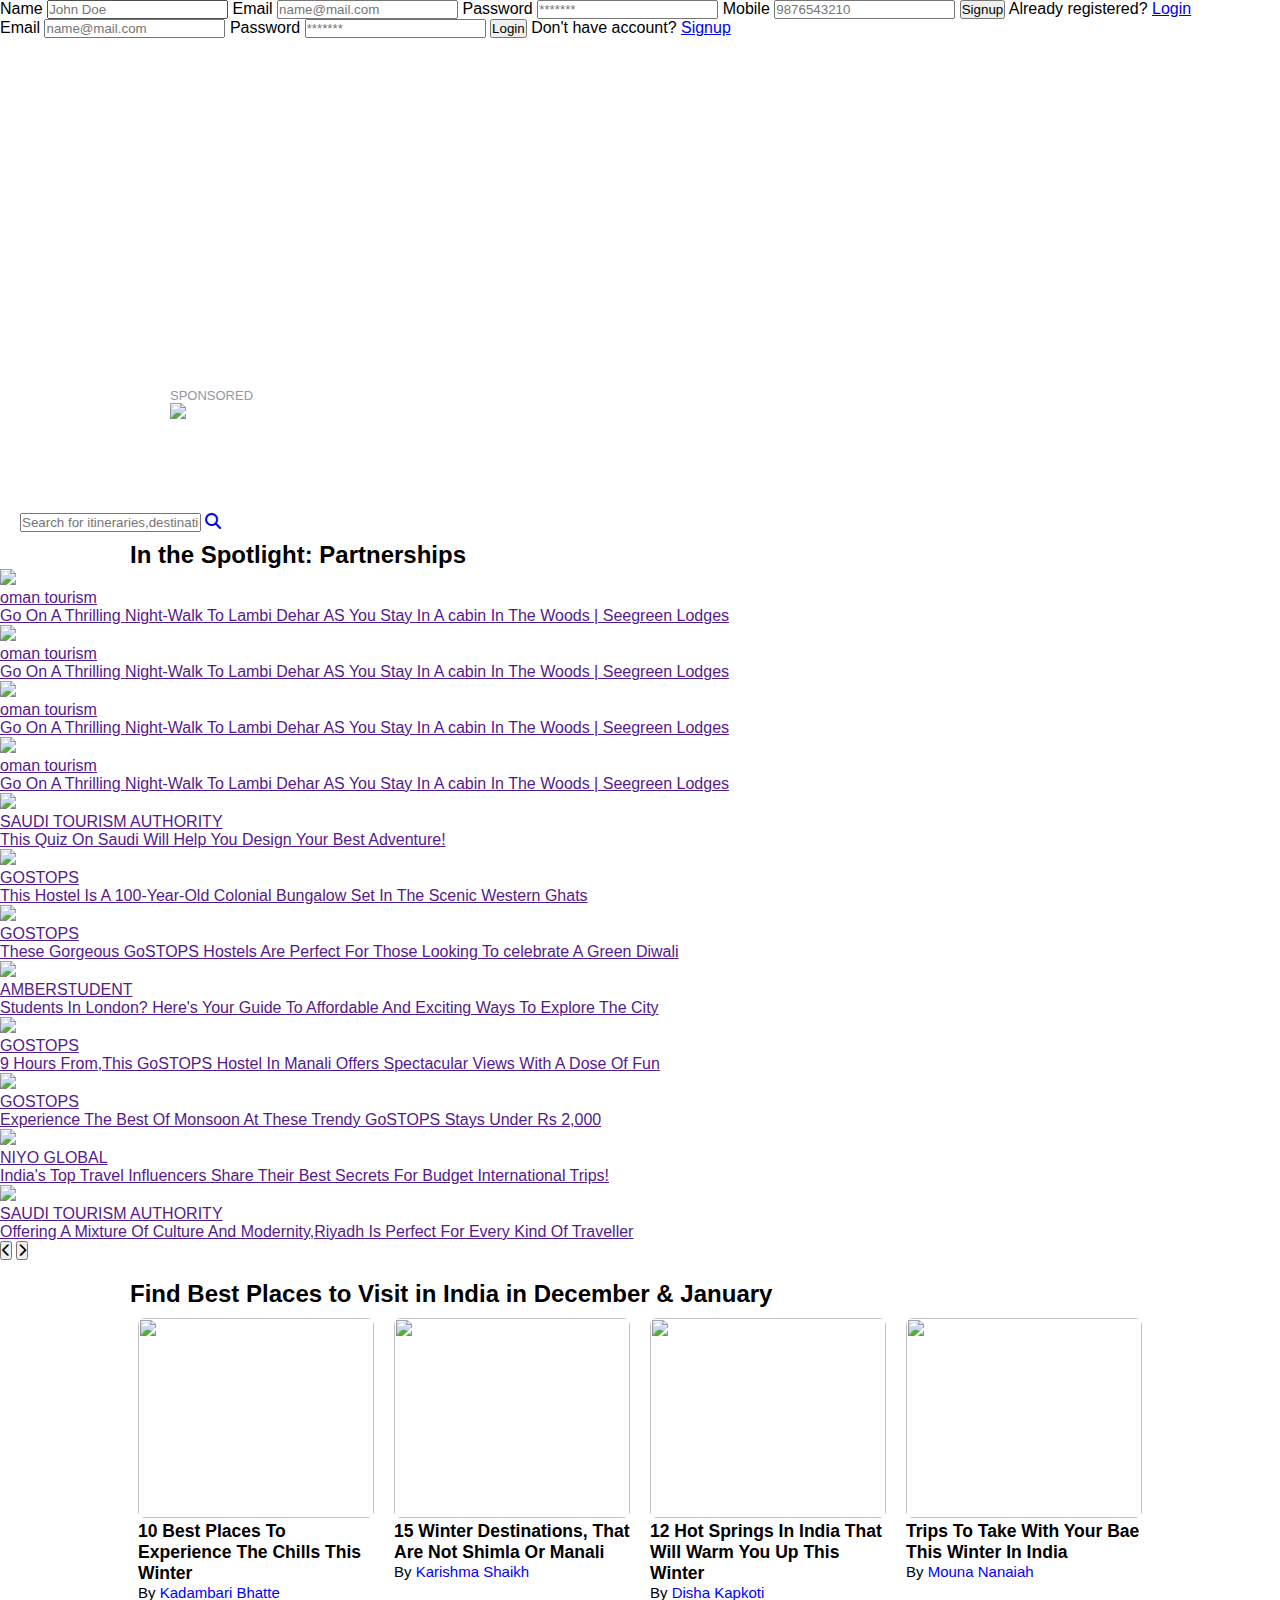
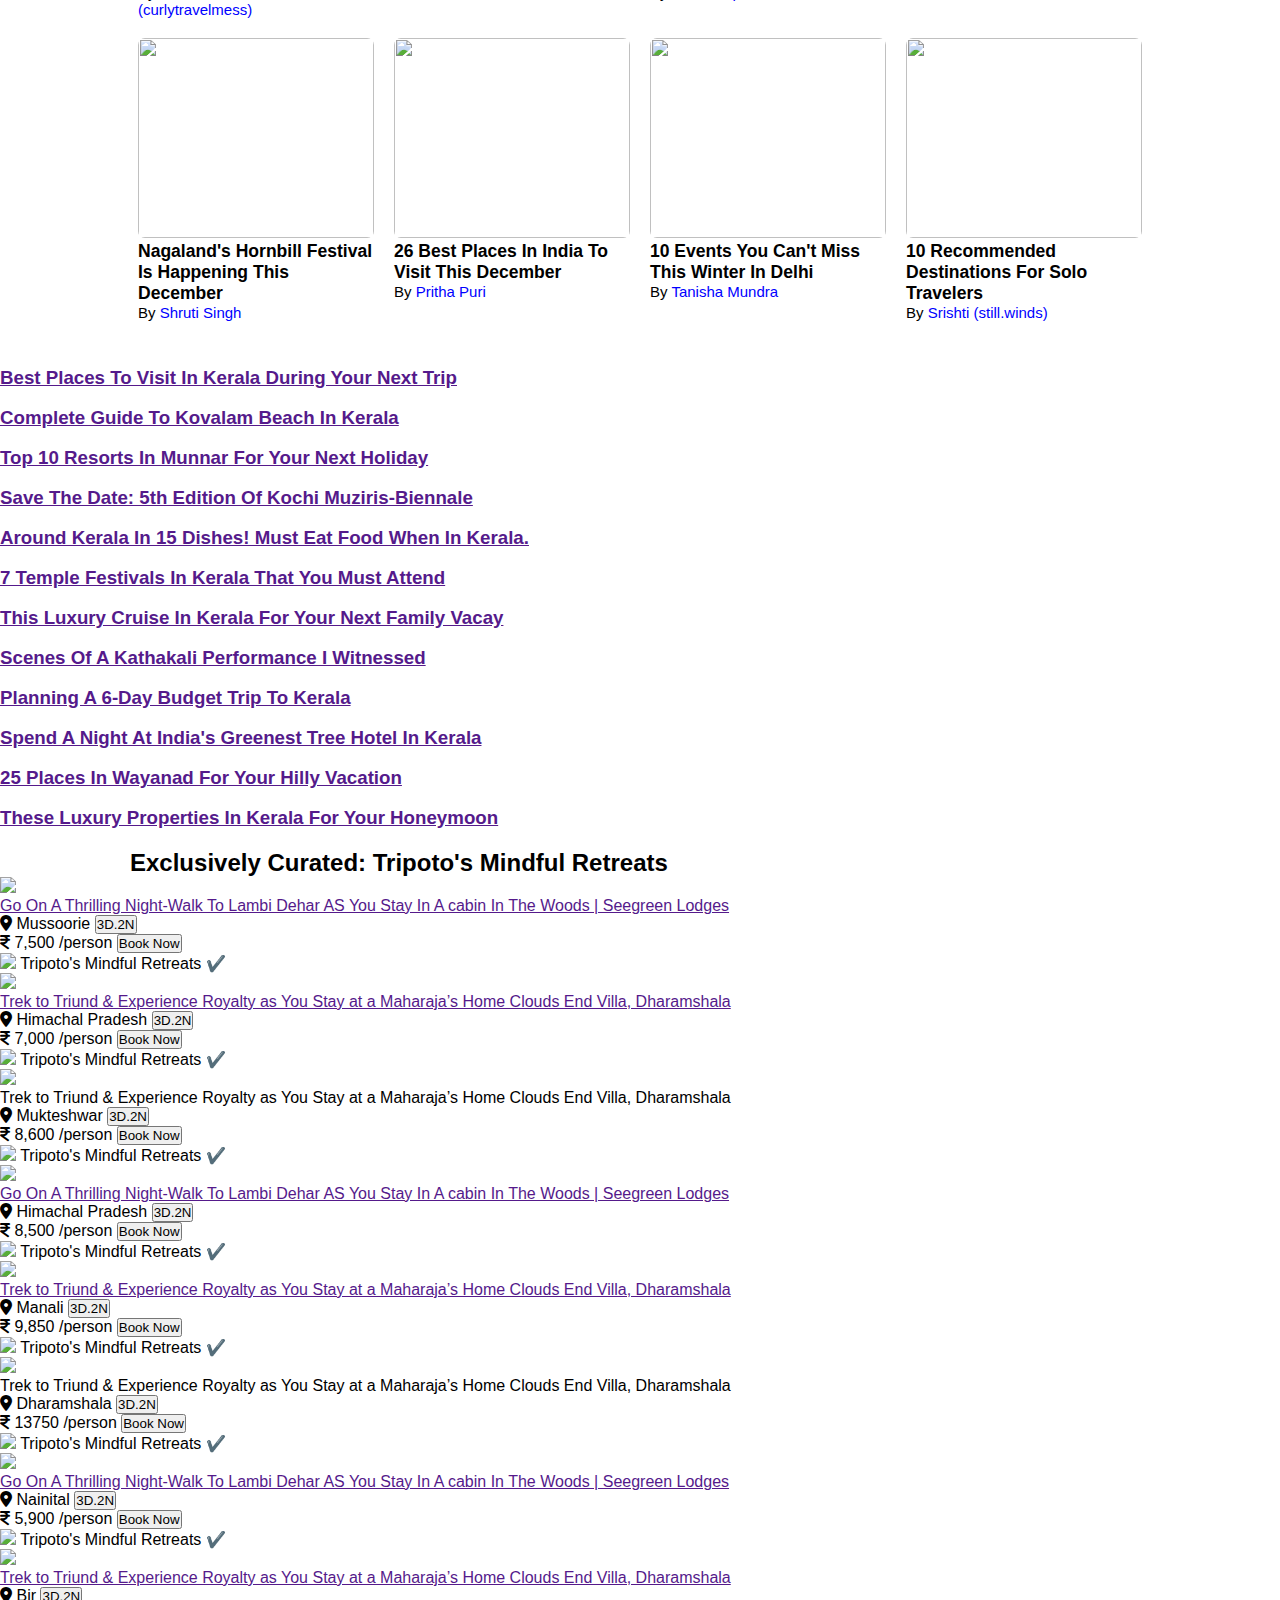
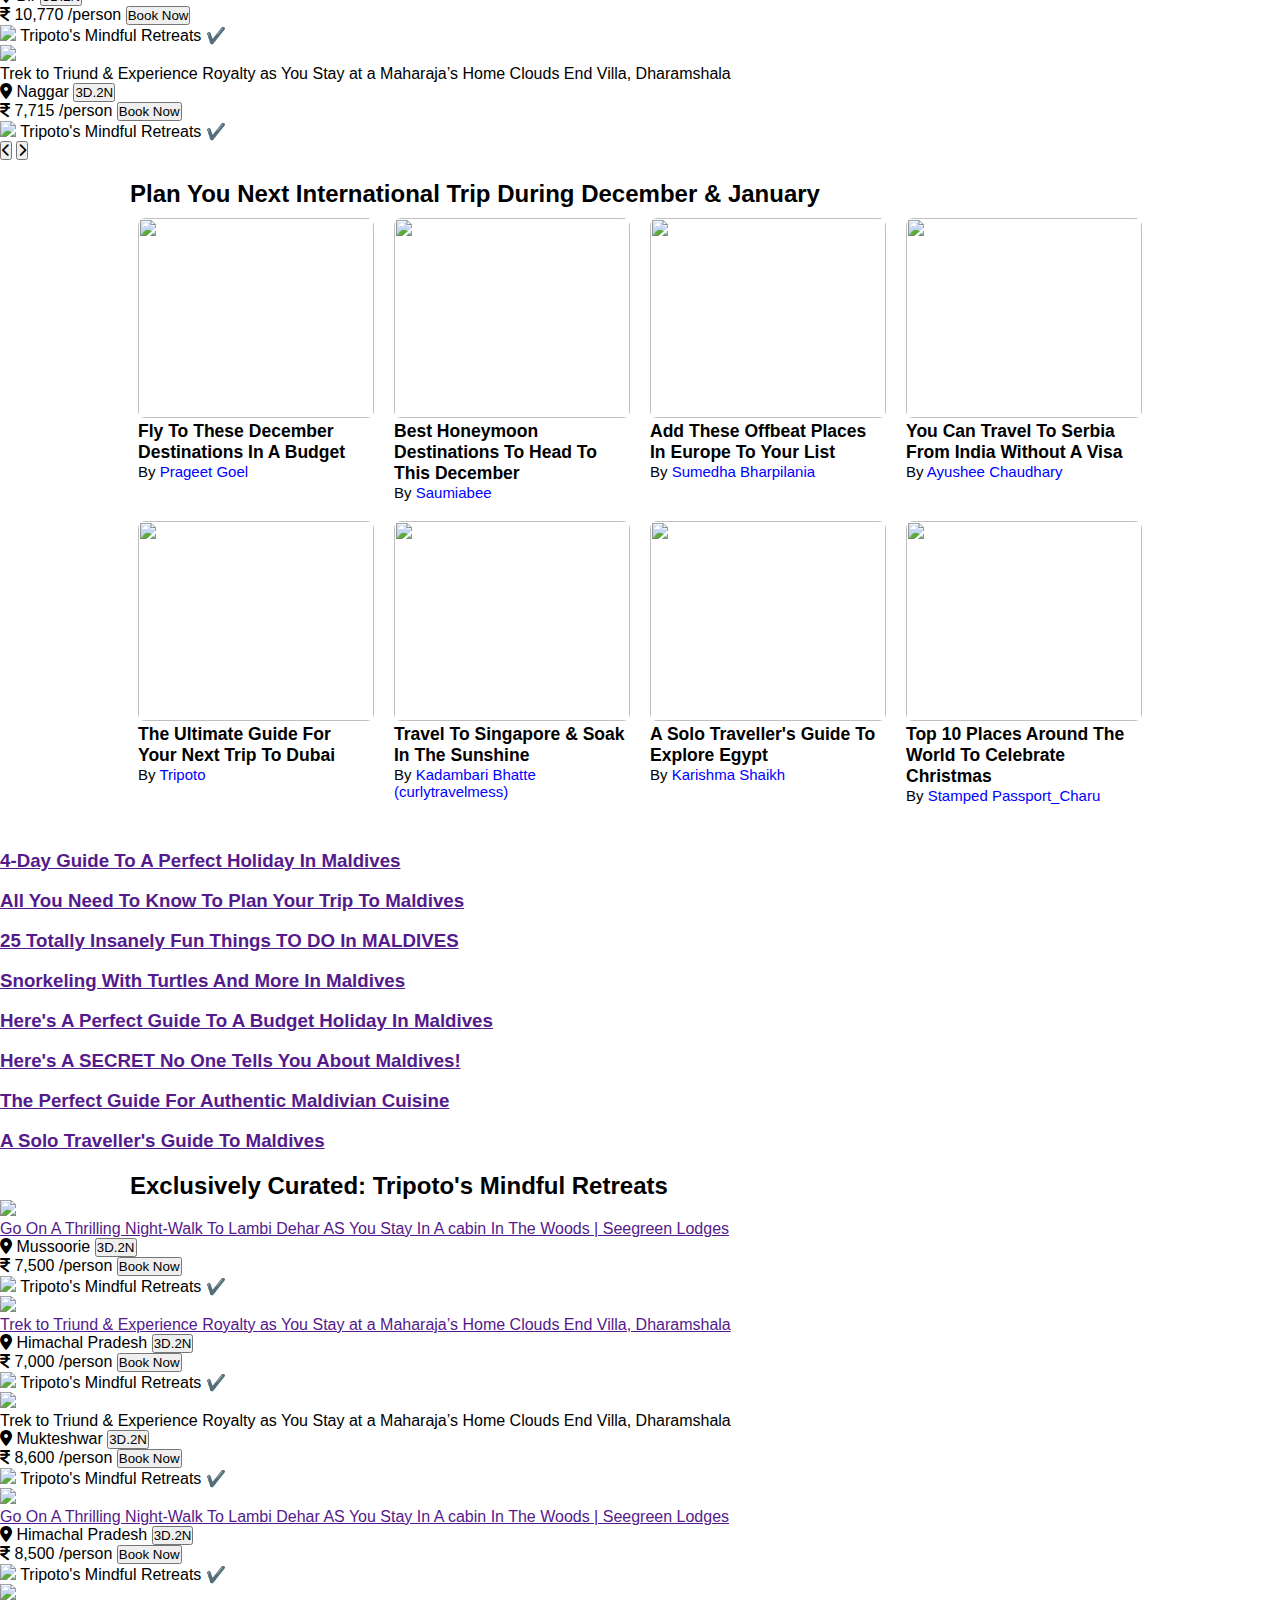
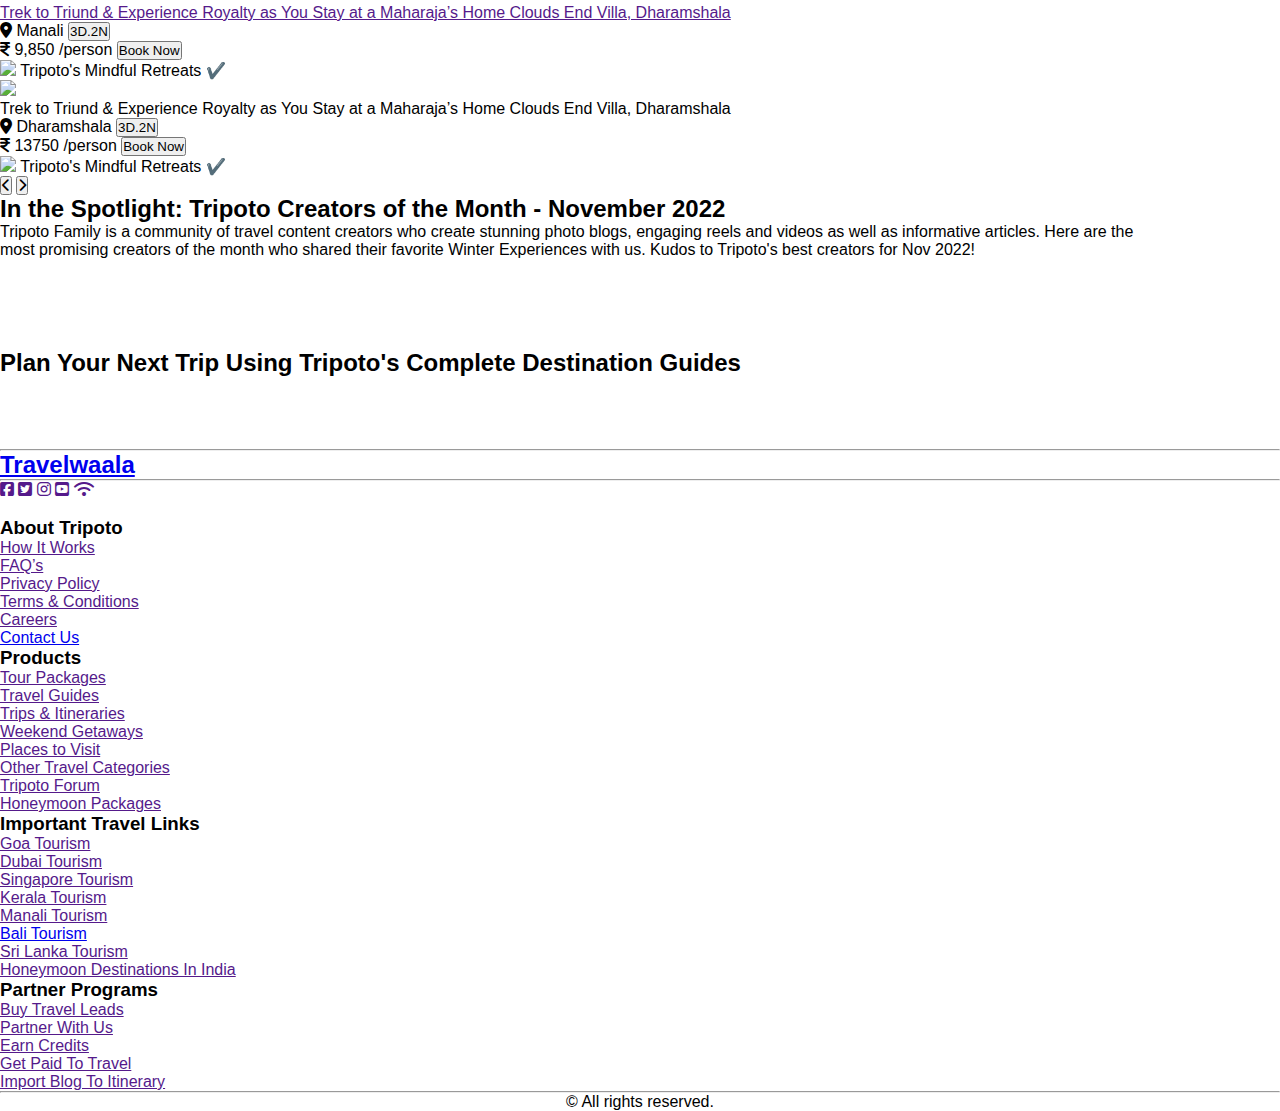
==== commit 9b78a510: "fw22_1106_finished" ====
--- a/index.html
+++ b/index.html
@@ -1,1313 +1,1451 @@
 <!DOCTYPE html>
 <html lang="en">
-
-<head>
-
-    <meta charset="UTF-8">
-    <meta http-equiv="X-UA-Compatible" content="IE=edge">
-    <meta name="viewport" content="width=device-width, initial-scale=1.0">
+  <head>
+    <meta charset="UTF-8" />
+    <meta http-equiv="X-UA-Compatible" content="IE=edge" />
+    <meta name="viewport" content="width=device-width, initial-scale=1.0" />
     <title>Travelwaala: Share and Discover Travel Stories..</title>
-    <link rel="icon" href="https://www.linkpicture.com/q/travelwaala-logo_1.png">
-    <link rel="stylesheet" href="style.css">
-    <link rel="stylesheet" href="./login-signup.css">
-    <link rel="stylesheet" href="https://cdnjs.cloudflare.com/ajax/libs/font-awesome/6.2.1/css/all.min.css">
-</head>
-
-<body>
-
+    <link
+      rel="icon"
+      href="https://www.linkpicture.com/q/travelwaala-logo_1.png"
+    />
+    <link rel="stylesheet" href="style.css" />
+    <link rel="stylesheet" href="./login-signup.css" />
+    <link
+      rel="stylesheet"
+      href="https://cdnjs.cloudflare.com/ajax/libs/font-awesome/6.2.1/css/all.min.css"
+    />
+  </head>
+
+  <body>
     <div id="signup-div">
-        <form action="" id="signup-form">
-            <label for="name">Name</label>
-            <input type="text" id="name" placeholder="John Doe">
-            <label for="email">Email</label>
-            <input type="email" id="email" placeholder="name@mail.com">
-            <label for="password">Password</label>
-            <input type="password" id="password" placeholder="*******">
-            <label for="mobile">Mobile</label>
-            <input type="number" id="mobile" placeholder="9876543210">
-            <input type="submit" value="Signup">
-            <label for="" id="login-label">Already registered? <a href="#" id="login-link">Login</a></label>
-        </form>
+      <form action="" id="signup-form">
+        <label for="name">Name</label>
+        <input type="text" id="name" placeholder="John Doe" />
+        <label for="email">Email</label>
+        <input type="email" id="email" placeholder="name@mail.com" />
+        <label for="password">Password</label>
+        <input type="password" id="password" placeholder="*******" />
+        <label for="mobile">Mobile</label>
+        <input type="number" id="mobile" placeholder="9876543210" />
+        <input type="submit" value="Signup" />
+        <label for="" id="login-label"
+          >Already registered? <a href="#" id="login-link">Login</a></label
+        >
+      </form>
     </div>
     <div id="login-div">
-        <form action="" id="login-form">
-            <label for="email">Email</label>
-            <input type="email" id="login-email" placeholder="name@mail.com">
-            <label for="password">Password</label>
-            <input type="password" id="login-password" placeholder="*******">
-            <input type="submit" value="Login">
-            <label for="" id="signup-label">Don't have account? <a href="#" id="signup-link">Signup</a></label>
-        </form>
+      <form action="" id="login-form">
+        <label for="email">Email</label>
+        <input type="email" id="login-email" placeholder="name@mail.com" />
+        <label for="password">Password</label>
+        <input type="password" id="login-password" placeholder="*******" />
+        <input type="submit" value="Login" />
+        <label for="" id="signup-label"
+          >Don't have account? <a href="#" id="signup-link">Signup</a></label
+        >
+      </form>
     </div>
     <!-- navbar -->
 
-    <div class="nav-box"
-        style="background-image:url('https://cdn1.tripoto.com/assets/2.9/img/home_banner_road.jpg') ;background-size: 100% 100% ">
-        <div class="nav-top">
-            <div class="nav-top-left"><a href="#">Travelwaala</a></div>
-            <div class="nav-top-right">
-                <div class="menu1"><a href="#">Inspirations</a>
-                    <div class="submenu1">
-                        <ul>
-                            <li><a href="#">Visit Singapore</a></li>
-                            <li><a href="#">Beaches</a></li>
-                            <li><a href="#">Mountains</a></li>
-                            <li><a href="#">Heritage</a></li>
-                            <li><a href="#">Weekend Guide</a></li>
-                            <li><a href="#">Upcoming Festivals</a></li>
-                            <li><a href="#">Honeymoon Packages</a></li>
-                            <li><a href="#">Wildlife Tourism</a></li>
-                            <li><a href="#">Road Trips</a></li>
-                            <li><a href="#">Getaways Guide</a></li>
-                            <li><a href="#">Luxury Travel</a></li>
-                            <li> <a href="#">Explore More</a></li>
-                        </ul>
-                    </div>
-                </div>
-                <div><a href="#">Forum</a></div>
-                <div><a href="#">Packages</a></div>
-                <div class="menu2"><a href="#">Publish Trip</a>
-                    <div class="submenu2">
-                        <ul>
-                            <li><a href="#">Create New</a></li>
-                            <li><a href="#">Upload Photos/Videos</a></li>
-                            <li><a href="#">Import Blog</a></li>
-                        </ul>
-                    </div>
-                </div>
-                <div id="admin-page-div">
-                    <a href="./admin-page/admin.html" id="admin-page-btn">Admin Page</a>
-                </div>
-                <div class="signup">
-                    <a href="#" id="signup-btn">Sign in</a>
-                </div>
-                <div class="usermenu">
-                    <a href="#" id="user-profile">User</a>
-                    <div class="usersubmenu">
-                        <ul>
-                            <li><a href="#">View Profile</a></li>
-                            <li><a href="#">My Bookings</a></li>
-                            <li><a href="#">Notifications</a></li>
-                            <li><a href="#">Messages</a></li>
-                            <li><a href="#">Change Password</a></li>
-                            <li><a href="#" id="logout-btn">Logout</a></li>
-                        </ul>
-                    </div>
-                </div>
-            </div>
+    <div class="nav-box">
+      <div class="nav-top">
+        <div class="nav-top-left"><a href="/index.html">Travelwaala</a></div>
+        <div class="nav-top-right">
+          <div class="menu1">
+            <a href="#">Inspirations</a>
+            <div class="submenu1">
+              <ul>
+                <li><a href="#">Visit Singapore</a></li>
+                <li><a href="#">Beaches</a></li>
+                <li><a href="#">Mountains</a></li>
+                <li><a href="#">Heritage</a></li>
+                <li><a href="#">Weekend Guide</a></li>
+                <li><a href="#">Upcoming Festivals</a></li>
+                <li><a href="#">Honeymoon Packages</a></li>
+                <li><a href="#">Wildlife Tourism</a></li>
+                <li><a href="#">Road Trips</a></li>
+                <li><a href="#">Getaways Guide</a></li>
+                <li><a href="#">Luxury Travel</a></li>
+                <li><a href="#">Explore More</a></li>
+              </ul>
+            </div>
+          </div>
+          <div><a href="#">Forum</a></div>
+          <div><a href="/product-page/product.html">Packages</a></div>
+          <div class="menu2">
+            <a href="#">Publish Trip</a>
+            <div class="submenu2">
+              <ul>
+                <li><a href="#">Create New</a></li>
+                <li><a href="#">Upload Photos/Videos</a></li>
+                <li><a href="#">Import Blog</a></li>
+              </ul>
+            </div>
+          </div>
+          <div id="admin-page-div">
+            <a href="./admin-page/admin.html" id="admin-page-btn">Admin Page</a>
+          </div>
+          <div class="signup">
+            <a href="#" id="signup-btn">Sign in</a>
+          </div>
+          <div class="usermenu">
+            <a href="#" id="user-profile">User</a>
+            <div class="usersubmenu">
+              <ul>
+                <li><a href="#">View Profile</a></li>
+                <li><a href="#">My Bookings</a></li>
+                <li><a href="#">Notifications</a></li>
+                <li><a href="#">Messages</a></li>
+                <li><a href="#">Change Password</a></li>
+                <li><a href="#" id="logout-btn">Logout</a></li>
+              </ul>
+            </div>
+          </div>
         </div>
-        <div class="nav-middle">
-            <h1>India's Largest Community of Travellers</h1>
-        </div>
-        <input class="search-input" type="text" placeholder="Search for itineraries,destinations,hotels or activities">
-        <span id="search-bar"><a href="#"><i class="fa-solid fa-magnifying-glass"></i></a></span>
+      </div>
+      <div class="nav-middle">
+        <h1>India's Largest Community of Travellers</h1>
+      </div>
+      <input
+        class="search-input"
+        type="text"
+        placeholder="Search for itineraries,destinations,hotels or activities"
+      />
+      <span id="search-bar"
+        ><a href="#"><i class="fa-solid fa-magnifying-glass"></i></a
+      ></span>
     </div>
 
     <!-- sponsered -->
-
 
     <p class="sponser-heading"><a href="">SPONSORED</a></p>
     <div class="sponser-img">
-        <a href="#"><img width=100% src="https://tpc.googlesyndication.com/simgad/968686610659141041" alt="spon"></a>
-    </div>
-
+      <img src="https://tpc.googlesyndication.com/simgad/968686610659141041" />
+    </div>
 
     <!-- service-tab -->
 
     <div class="service-tab">
-        <div class="service-div">
-            <a href="#">
-                <img src="https://cdn1.tripoto.com/media/filter/tst/img/311219/Image/1657192329_aa.png" alt="">
+      <div class="service-div">
+        <a href="#">
+          <img
+            src="https://cdn1.tripoto.com/media/filter/tst/img/311219/Image/1657192329_aa.png"
+            alt=""
+          />
+        </a>
+      </div>
+      <div class="service-div">
+        <a href="#">
+          <img
+            src="https://cdn1.tripoto.com/media/filter/tst/img/311219/Image/1657192307_cc.png"
+            alt=""
+          />
+        </a>
+      </div>
+      <div class="service-div">
+        <a href="#">
+          <img
+            src="https://cdn1.tripoto.com/media/filter/tst/img/311219/Image/1657192307_cc.png"
+            alt=""
+          />
+        </a>
+      </div>
+      <div class="service-div">
+        <a href="#">
+          <img
+            src="https://cdn1.tripoto.com/media/filter/tst/img/311219/Image/1657192344_dd.png"
+            alt=""
+          />
+        </a>
+      </div>
+    </div>
+
+    <!-- corousel/slider-1 -->
+
+    <div class="place-visit-header">
+      <h2>In the Spotlight: Partnerships</h2>
+    </div>
+    <div class="arrow">
+      <section id="sec6">
+        <div id="spotlight-cards">
+          <div>
+            <a href=""
+              ><img
+                src="https://cdn1.tripoto.com/media/filter/tst/img/1516992/Image/1671021501_activity_scuba_diving_in_oman_1.jpg"
+                id="img1"
+            /></a>
+            <a href="" class="desc1">
+              <p>oman tourism</p>
             </a>
+            <a href="" class="desc2">
+              <p>
+                Go On A Thrilling Night-Walk To Lambi Dehar AS You Stay In A
+                cabin In The Woods | Seegreen Lodges
+              </p>
+            </a>
+          </div>
+          <div>
+            <a href=""
+              ><img
+                src="https://cdn1.tripoto.com/media/filter/tst/img/1516992/Image/1670839402_2020_rws_acw_kv3_sharktank_4355_lr.jpg"
+                id="img1"
+            /></a>
+            <a href="" class="desc1">
+              <p>oman tourism</p>
+            </a>
+            <a href="" class="desc2">
+              <p>
+                Go On A Thrilling Night-Walk To Lambi Dehar AS You Stay In A
+                cabin In The Woods | Seegreen Lodges
+              </p>
+            </a>
+          </div>
+          <div>
+            <a href=""
+              ><img
+                src="https://cdn1.tripoto.com/media/filter/tst/img/1516992/Image/1653562686_275721311_336154091889496_2451172917242741439_n.jpg"
+                id="img1"
+            /></a>
+            <a href="" class="desc1">
+              <p>oman tourism</p>
+            </a>
+            <a href="" class="desc2">
+              <p>
+                Go On A Thrilling Night-Walk To Lambi Dehar AS You Stay In A
+                cabin In The Woods | Seegreen Lodges
+              </p>
+            </a>
+          </div>
+          <div>
+            <a href=""
+              ><img
+                src="https://cdn1.tripoto.com/media/filter/tst/img/1516992/Image/1670586190_image_20221209_165038_253_1.jpg"
+                id="img1"
+            /></a>
+            <a href="" class="desc1">
+              <p>oman tourism</p>
+            </a>
+            <a href="" class="desc2">
+              <p>
+                Go On A Thrilling Night-Walk To Lambi Dehar AS You Stay In A
+                cabin In The Woods | Seegreen Lodges
+              </p>
+            </a>
+
+            <!-- <a href=""
+              ><img
+                src="https://cdn1.tripoto.com/media/filter/tst/img/1516992/Image/1670839402_2020_rws_acw_kv3_sharktank_4355_lr.jpg"
+                id="img1"
+            /></a>
+            <a href="" class="desc1"><p>RESORTS WORLD SENTOSA</p></a>
+            <a href="" class="desc2"
+              ><p>
+                These Thrilling Experiences In Resorts World Sentosa Will Have
+                You Booking A Srip So Singapore
+              </p></a
+            >
+          </div>
+          <div>
+            <a href=""
+              ><img
+                src="https://cdn1.tripoto.com/media/filter/tst/img/1516992/Image/1653562686_275721311_336154091889496_2451172917242741439_n.jpg"
+                id="img1"
+            /></a>
+            <a href="" class="desc1"><p>SINGAPORE TOURISM BOARD</p></a>
+            <a href="" class="desc2"
+              ><p>
+                Visit These 7 Chics Bars In Singapore If You Are In the Mood To
+                Live Up The Night!
+              </p></a
+            >
+          </div>
+          <div>
+            <a href=""
+              ><img
+                src="https://cdn1.tripoto.com/media/filter/tst/img/1516992/Image/1670586190_image_20221209_165038_253_1.jpg"
+                id="img1"
+            /></a>
+            <a href="" class="desc1"><p>RESORTS WORLD SENTOSA</p></a>
+            <a href="" class="desc2"
+              ><p>
+                A Curated Guide To The Incredible Attractions Of Resorts World
+                Sentosa,Singapore
+              </p></a
+            >
+          </div> -->
+          </div>
         </div>
-        <div class="service-div">
-            <a href="#">
-                <img src="https://cdn1.tripoto.com/media/filter/tst/img/311219/Image/1657192307_cc.png" alt="">
-            </a>
+      </section>
+      <section id="sec7">
+        <div id="spotlight-cards">
+            <div>
+                <a href=""><img src="https://cdn1.tripoto.com/media/filter/tst/img/1516992/Image/1660808085_shutterstock_1611239635_min.jpg" id="img1"/></a>
+                <a href="" class="desc1"><p>SAUDI TOURISM AUTHORITY</p></a>
+                <a href="" class="desc2"><p>This Quiz On Saudi Will Help You Design Your Best Adventure!</p></a>
+            </div>
+            <div>
+                <a href=""><img src="https://cdn1.tripoto.com/media/filter/tst/img/1516992/Image/1663242404_1662994966_gostops_ooty_1.jpg" id="img1"/></a>
+                <a href="" class="desc1"><p>GOSTOPS</p></a>
+                <a href="" class="desc2"><p>This Hostel Is A 100-Year-Old Colonial Bungalow Set In The Scenic Western Ghats </p></a>
+            </div>
+            <div>
+                <a href=""><img src="https://cdn1.tripoto.com/media/filter/tst/img/1516992/Image/1666862339_1666247652_26_4o693h3.jpg" id="img1"/></a>
+                <a href="" class="desc1"><p>GOSTOPS</p></a>
+                <a href="" class="desc2"><p>These Gorgeous GoSTOPS Hostels Are Perfect For Those Looking To celebrate A Green Diwali</p></a>
+            </div>
+            <div>
+                <a href=""><img src="https://cdn1.tripoto.com/media/filter/tst/img/1516992/Image/1659354694_yaopey_yong_flmptucjkto_unsplash.jpg" id="img1"/></a>
+                <a href="" class="desc1"><p>AMBERSTUDENT</p></a>
+                <a href="" class="desc2"><p>Students In London? Here's Your Guide To Affordable And Exciting Ways To Explore The City</p></a>
+            </div>
         </div>
-        <div class="service-div">
-            <a href="#">
-                <img src="https://cdn1.tripoto.com/media/filter/tst/img/311219/Image/1657192307_cc.png" alt="">
-            </a>
+    </section>
+    <section id="sec8">
+        <div id="spotlight-cards">
+            <div>
+                <a href=""><img src="https://cdn1.tripoto.com/media/filter/tst/img/1516992/Image/1661937030_manali_5_1.jpg" id="img1"/></a>
+                <a href="" class="desc1"><p>GOSTOPS</p></a>
+                <a href="" class="desc2"><p>9 Hours From,This GoSTOPS Hostel In Manali Offers Spectacular Views With A Dose Of Fun</p></a>
+            </div>
+            <div>
+                <a href=""><img src="https://cdn1.tripoto.com/media/filter/tst/img/1516992/Image/1660817736_078_commonarea_07_min.jpg" id="img1"/></a>
+                <a href="" class="desc1"><p>GOSTOPS</p></a>
+                <a href="" class="desc2"><p>Experience The Best Of Monsoon At These Trendy GoSTOPS Stays Under Rs 2,000</p></a>
+            </div>
+            <div>
+                <a href=""><img src="https://cdn1.tripoto.com/media/filter/tst/img/1516992/Image/1660310642_j_1.jpg" id="img1"/></a>
+                <a href="" class="desc1"><p>NIYO GLOBAL</p></a>
+                <a href="" class="desc2"><p>India's Top Travel Influencers Share Their Best Secrets For Budget International Trips!</p></a>
+            </div>
+            <div>
+                <a href=""><img src="https://cdn1.tripoto.com/media/filter/tst/img/1516992/Image/1660807748_shutterstock_1876968394_1_min.jpg" id="img1"/></a>
+                <a href="" class="desc1"><p>SAUDI TOURISM AUTHORITY</p></a>
+                <a href="" class="desc2"><p>Offering A Mixture Of Culture And Modernity,Riyadh Is Perfect For Every Kind Of Traveller</p></a>
+            </div>
         </div>
-        <div class="service-div">
-            <a href="#">
-                <img src="https://cdn1.tripoto.com/media/filter/tst/img/311219/Image/1657192344_dd.png" alt="">
-            </a>
+    </section>
+      <button onclick="spotlight_minus()" class="prev">
+        <i class="fa-solid fa-chevron-left"></i>
+      </button>
+      <button onclick="spotlight_plus()" class="next">
+        <i class="fa-solid fa-chevron-right"></i>
+      </button>
+    </div>
+
+    <!-- image slider -->
+
+    <div class="container"></div>
+
+    <!-- top place to visit  -->
+
+    <div class="place-visit-header">
+      <h2>Find Best Places to Visit in India in December & January</h2>
+    </div>
+    <div class="place-visit">
+      <div class="place-visit-para">
+        <a href="#"
+          ><img
+            width="100%"
+            src="https://cdn1.tripoto.com/media/filter/tst/img/2215463/Image/1666949651_1636600759_110.png"
+            alt=""
+        /></a>
+        <a href="#">
+          <h3>10 Best Places To Experience The Chills This Winter</h3>
+        </a>
+        <span>By <a href="">Kadambari Bhatte (curlytravelmess)</a></span>
+      </div>
+      <div class="place-visit-para">
+        <a href="#"
+          ><img
+            src="https://cdn1.tripoto.com/media/filter/tst/img/2215463/Image/1666949736_1635179153_pahalgam_gulmarg.jpeg"
+            alt=""
+        /></a>
+        <a href="#">
+          <h3>15 Winter Destinations, That Are Not Shimla Or Manali</h3>
+        </a>
+        <span>By <a href="">Karishma Shaikh</a></span>
+      </div>
+      <div class="place-visit-para">
+        <a href="#"
+          ><img
+            src="https://static2.tripoto.com/media/filter/tst/img/1/SpotDocument/1478950878_1453102404_panamik_hot_geyser_springs_in_nubra_valley_ladakh.jpg"
+            alt=""
+        /></a>
+        <a href="#">
+          <h3>12 Hot Springs In India That Will Warm You Up This Winter</h3>
+        </a>
+        <span>By <a href=""> Disha Kapkoti</a></span>
+      </div>
+      <div class="place-visit-para">
+        <a href="#"
+          ><img
+            src="https://static2.tripoto.com/media/filter/tst/img/192200/TripDocument/1571216585_adrithcollage.jpg"
+            alt=""
+        /></a>
+        <a href="#">
+          <h3>Trips To Take With Your Bae This Winter In India</h3>
+        </a>
+        <span>By <a href=""> Mouna Nanaiah</a></span>
+      </div>
+      <div class="place-visit-para">
+        <a href="#"
+          ><img
+            src="https://cdn1.tripoto.com/media/filter/tst/img/2215463/Image/1666950604_1666207073_hornbill_festival_pix_by_vikramjit_kakati.jpg"
+            alt=""
+        /></a>
+        <a href="#">
+          <h3>Nagaland's Hornbill Festival Is Happening This December</h3>
+        </a>
+        <span>By <a href=""> Shruti Singh</a></span>
+      </div>
+      <div class="place-visit-para">
+        <a href="#"
+          ><img
+            src="https://cdn1.tripoto.com/media/filter/tst/img/2215463/Image/1669621772_1479799117_19594481674_73bfdd5e4a_z.jpg"
+            alt=""
+        /></a>
+        <a href="#">
+          <h3>26 Best Places In India To Visit This December</h3>
+        </a>
+        <span>By <a href=""> Pritha Puri</a></span>
+      </div>
+      <div class="place-visit-para">
+        <a href="#"
+          ><img
+            src="https://cdn1.tripoto.com/media/filter/tst/img/2215463/Image/1669615182_1669300591_snip20220609_1_1024x573.png"
+            alt=""
+        /></a>
+        <a href="#">
+          <h3>10 Events You Can't Miss This Winter In Delhi</h3>
+        </a>
+        <span>By <a href=""> Tanisha Mundra</a></span>
+      </div>
+      <div class="place-visit-para">
+        <a href="#"
+          ><img
+            src="https://cdn1.tripoto.com/media/filter/tst/img/2215463/Image/1669632229_1635615472_picsart_10_30_11_07_24.jpg"
+            alt=""
+        /></a>
+        <a href="#">
+          <h3>10 Recommended Destinations For Solo Travelers</h3>
+        </a>
+        <span>By <a href=""> Srishti (still.winds)</a></span>
+      </div>
+    </div>
+
+    <!-- kerala image-->
+
+    <div class="image-sec">
+      <a href="#"
+        ><img
+          width="100%"
+          src="https://cdn1.tripoto.com/media/filter/nxxl/img/2215463/Image/1669366871_kerala.jpg"
+          alt=""
+      /></a>
+    </div>
+
+    <!-- best place to visit -->
+
+    <div class="best-place-container">
+      <div class="best-place-box">
+        <a href=""
+          ><img
+            src="https://cdn1.tripoto.com/media/filter/tst/img/2215463/Image/1669368370_1650865492_nature_photographer_29ezcwtmtnm_unsplash.jpg"
+            alt=""
+        /></a>
+        <a href="">
+          <h3>Best Places To Visit In Kerala During Your Next Trip</h3>
+        </a>
+      </div>
+      <div class="best-place-box">
+        <a href=""
+          ><img
+            src="https://cdn1.tripoto.com/media/filter/tst/img/2215463/Image/1669368402_1656747258_dream_holidays_c8mz8fp_zvc_unsplash.jpg"
+            alt=""
+        /></a>
+        <a href="">
+          <h3>Complete Guide To Kovalam Beach In Kerala</h3>
+        </a>
+      </div>
+      <div class="best-place-box">
+        <a href=""
+          ><img
+            src="https://cdn1.tripoto.com/media/filter/tst/img/2215463/Image/1669368422_1650645286.jpeg"
+            alt=""
+        /></a>
+        <a href="">
+          <h3>Top 10 Resorts In Munnar For Your Next Holiday</h3>
+        </a>
+      </div>
+      <div class="best-place-box">
+        <a href=""
+          ><img
+            src="https://cdn1.tripoto.com/media/filter/tst/img/2215463/Image/1669368429_1669359075_screenshot_2022_11_25_at_12_18_09_pm.png"
+            alt=""
+        /></a>
+        <a href="">
+          <h3>Save The Date: 5th Edition Of Kochi Muziris-Biennale</h3>
+        </a>
+      </div>
+      <div class="best-place-box">
+        <a href=""
+          ><img
+            src="https://cdn1.tripoto.com/media/filter/tst/img/2215463/Image/1669368461_1651231875_screenshot_2022_04_29_at_5_01_06_pm.png"
+            alt=""
+        /></a>
+        <a href="">
+          <h3>Around Kerala In 15 Dishes! Must Eat Food When In Kerala.</h3>
+        </a>
+      </div>
+      <div class="best-place-box">
+        <a href=""
+          ><img
+            src="https://cdn1.tripoto.com/media/filter/tst/img/2215463/Image/1669368469_1562007949_suna_hai_uske_labon_se_gulab_jalte_hai5_62.png"
+            alt=""
+        /></a>
+        <a href="">
+          <h3>7 Temple Festivals In Kerala That You Must Attend</h3>
+        </a>
+      </div>
+      <div class="best-place-box">
+        <a href=""
+          ><img
+            src="https://cdn1.tripoto.com/media/filter/tst/img/2215463/Image/1669368483_1510408558_cruise1.jpg"
+            alt=""
+        /></a>
+        <a href="">
+          <h3>This Luxury Cruise In Kerala For Your Next Family Vacay</h3>
+        </a>
+      </div>
+      <div class="best-place-box">
+        <a href=""
+          ><img
+            src="https://cdn1.tripoto.com/media/filter/tst/img/2215463/Image/1669369517_1592307582_1592307581400.jpg"
+            alt=""
+        /></a>
+        <a href="">
+          <h3>Scenes Of A Kathakali Performance I Witnessed</h3>
+        </a>
+      </div>
+      <div class="best-place-box">
+        <a href=""
+          ><img
+            src="https://cdn1.tripoto.com/media/filter/tst/img/2215463/Image/1669369530_1487525352_backwater_2032737_1280.jpg"
+            alt=""
+        /></a>
+        <a href="">
+          <h3>Planning A 6-Day Budget Trip To Kerala</h3>
+        </a>
+      </div>
+      <div class="best-place-box">
+        <a href=""
+          ><img
+            src="https://cdn1.tripoto.com/media/filter/tst/img/2215463/Image/1669369542_1639536937_adobestock_198014696_scaled.jpeg"
+            alt=""
+        /></a>
+        <a href="">
+          <h3>Spend A Night At India's Greenest Tree Hotel In Kerala</h3>
+        </a>
+      </div>
+      <div class="best-place-box">
+        <a href=""
+          ><img
+            src="https://cdn1.tripoto.com/media/filter/tst/img/2215463/Image/1669369572_1656771413_arnold_antoo_yp6fohzfdvs_unsplash.jpg"
+            alt=""
+        /></a>
+        <a href="">
+          <h3>25 Places In Wayanad For Your Hilly Vacation</h3>
+        </a>
+      </div>
+      <div class="best-place-box">
+        <a href=""
+          ><img
+            src="https://cdn1.tripoto.com/media/filter/tst/img/2215463/Image/1669369584_1668695824_abhishek_prasad_n3vzlebhovk_unsplash.jpg"
+            alt=""
+        /></a>
+        <a href="">
+          <h3>These Luxury Properties In Kerala For Your Honeymoon</h3>
+        </a>
+      </div>
+    </div>
+
+    <!--corousel/slider-2-->
+
+    <div class="place-visit-header">
+      <h2>Exclusively Curated: Tripoto's Mindful Retreats</h2>
+    </div>
+    <div class="arrow">
+      <section id="sec1">
+        <div id="pakages-cards">
+          <div>
+            <a href=""
+              ><img
+                src="https://cdn1.tripoto.com/media/filter/tst/img/2176903/Image/1657734830_image_cover_a.jpg"
+                id="img1"
+            /></a>
+            <div class="discription">
+              <a href=""
+                >Go On A Thrilling Night-Walk To Lambi Dehar AS You Stay In A
+                cabin In The Woods | Seegreen Lodges</a
+              >
+            </div>
+            <div class="location">
+              <i class="fa-solid fa-location-dot"></i>
+              <span>Mussoorie</span>
+              <button>3D.2N</button>
+            </div>
+            <div class="price">
+              <span>
+                <i class="fa-solid fa-indian-rupee-sign"></i>
+                <span class="rupee">7,500</span>
+                <span> /person</span>
+              </span>
+              <button onclick="booknow()">Book Now</button>
+            </div>
+            <div class="pakage-Retreats">
+              <img
+                src="https://cdn1.tripoto.com/media/filter/mss/img/2165009/UserPhoto/1628574904_tripoto_s_mindful_retreats.jpg"
+              />
+              <span>Tripoto's Mindful Retreats ✔️</span>
+            </div>
+          </div>
+          <div>
+            <a href=""
+              ><img
+                src="https://cdn1.tripoto.com/media/filter/tst/img/2176903/Image/1660316705_image_cover_1.jpg"
+                id="img2"
+            /></a>
+            <div class="discription">
+              <a href=""
+                >Trek to Triund & Experience Royalty as You Stay at a Maharaja’s
+                Home Clouds End Villa, Dharamshala</a
+              >
+            </div>
+            <div class="location">
+              <i class="fa-solid fa-location-dot"></i>
+              <span>Himachal Pradesh</span>
+              <button>3D.2N</button>
+            </div>
+            <div class="price">
+              <span>
+                <i class="fa-solid fa-indian-rupee-sign"></i>
+                <span>7,000</span>
+                <span> /person</span>
+              </span>
+              <button onclick="booknow()">Book Now</button>
+            </div>
+            <div class="pakage-Retreats">
+              <img
+                src="https://cdn1.tripoto.com/media/filter/mss/img/2165009/UserPhoto/1628574904_tripoto_s_mindful_retreats.jpg"
+              />
+              <span>Tripoto's Mindful Retreats ✔️</span>
+            </div>
+          </div>
+          <div>
+            <a href=""
+              ><img
+                src="https://cdn1.tripoto.com/media/filter/tst/img/2176903/Image/1645772836_image_cover.jpg"
+                id="img3"
+            /></a>
+            <div class="discription">
+              Trek to Triund & Experience Royalty as You Stay at a Maharaja’s
+              Home Clouds End Villa, Dharamshala
+            </div>
+            <div class="location">
+              <i class="fa-solid fa-location-dot"></i>
+              <span>Mukteshwar</span>
+              <button>3D.2N</button>
+            </div>
+            <div class="price">
+              <span>
+                <i class="fa-solid fa-indian-rupee-sign"></i>
+                <span>8,600</span>
+                <span> /person</span>
+              </span>
+              <button onclick="booknow()">Book Now</button>
+            </div>
+            <div class="pakage-Retreats">
+              <img
+                src="https://cdn1.tripoto.com/media/filter/mss/img/2165009/UserPhoto/1628574904_tripoto_s_mindful_retreats.jpg"
+              />
+              <span>Tripoto's Mindful Retreats ✔️</span>
+            </div>
+          </div>
         </div>
-    </div>
-
-
-    <!-- corousel/slider-1 -->
+      </section>
+      <section id="sec2">
+        <div id="pakages-cards">
+          <div>
+            <a href=""
+              ><img
+                src="https://cdn1.tripoto.com/media/filter/tst/img/2176903/Image/1662966110_image_cover_2.jpg"
+                id="img4"
+            /></a>
+            <div class="discription">
+              <a href=""
+                >Go On A Thrilling Night-Walk To Lambi Dehar AS You Stay In A
+                cabin In The Woods | Seegreen Lodges</a
+              >
+            </div>
+            <div class="location">
+              <i class="fa-solid fa-location-dot"></i>
+              <span>Himachal Pradesh</span>
+              <button>3D.2N</button>
+            </div>
+            <div class="price">
+              <span>
+                <i class="fa-solid fa-indian-rupee-sign"></i>
+                <span class="rupee">8,500</span>
+                <span> /person</span>
+              </span>
+              <button onclick="booknow()">Book Now</button>
+            </div>
+            <div class="pakage-Retreats">
+              <img
+                src="https://cdn1.tripoto.com/media/filter/mss/img/2165009/UserPhoto/1628574904_tripoto_s_mindful_retreats.jpg"
+              />
+              <span>Tripoto's Mindful Retreats ✔️</span>
+            </div>
+          </div>
+          <div>
+            <a href=""
+              ><img
+                src="https://cdn1.tripoto.com/media/filter/tst/img/2176903/Image/1653391344_ln_c1.jpg"
+                id="img5"
+            /></a>
+            <div class="discription">
+              <a href=""
+                >Trek to Triund & Experience Royalty as You Stay at a Maharaja’s
+                Home Clouds End Villa, Dharamshala</a
+              >
+            </div>
+            <div class="location">
+              <i class="fa-solid fa-location-dot"></i>
+              <span>Manali</span>
+              <button>3D.2N</button>
+            </div>
+            <div class="price">
+              <span>
+                <i class="fa-solid fa-indian-rupee-sign"></i>
+                <span>9,850</span>
+                <span> /person</span>
+              </span>
+              <button onclick="booknow()">Book Now</button>
+            </div>
+            <div class="pakage-Retreats">
+              <img
+                src="https://cdn1.tripoto.com/media/filter/mss/img/2165009/UserPhoto/1628574904_tripoto_s_mindful_retreats.jpg"
+              />
+              <span>Tripoto's Mindful Retreats ✔️</span>
+            </div>
+          </div>
+          <div>
+            <a href=""
+              ><img
+                src="https://cdn1.tripoto.com/media/filter/tst/img/2176903/Image/1654504108_ce_c1.jpg"
+                id="img6"
+            /></a>
+            <div class="discription">
+              Trek to Triund & Experience Royalty as You Stay at a Maharaja’s
+              Home Clouds End Villa, Dharamshala
+            </div>
+            <div class="location">
+              <i class="fa-solid fa-location-dot"></i>
+              <span>Dharamshala</span>
+              <button>3D.2N</button>
+            </div>
+            <div class="price">
+              <span>
+                <i class="fa-solid fa-indian-rupee-sign"></i>
+                <span>13750</span>
+                <span> /person</span>
+              </span>
+              <button onclick="booknow()">Book Now</button>
+            </div>
+            <div class="pakage-Retreats">
+              <img
+                src="https://cdn1.tripoto.com/media/filter/mss/img/2165009/UserPhoto/1628574904_tripoto_s_mindful_retreats.jpg"
+              />
+              <span>Tripoto's Mindful Retreats ✔️</span>
+            </div>
+          </div>
+        </div>
+      </section>
+      <section id="sec3">
+        <div id="pakages-cards">
+          <div>
+            <a href=""
+              ><img
+                src="https://cdn1.tripoto.com/media/filter/tst/img/2176903/Image/1653394847_nw_c2.jpg"
+                id="img7"
+            /></a>
+            <div class="discription">
+              <a href=""
+                >Go On A Thrilling Night-Walk To Lambi Dehar AS You Stay In A
+                cabin In The Woods | Seegreen Lodges</a
+              >
+            </div>
+            <div class="location">
+              <i class="fa-solid fa-location-dot"></i>
+              <span>Nainital</span>
+              <button>3D.2N</button>
+            </div>
+            <div class="price">
+              <span>
+                <i class="fa-solid fa-indian-rupee-sign"></i>
+                <span class="rupee">5,900</span>
+                <span> /person</span>
+              </span>
+              <button onclick="booknow()">Book Now</button>
+            </div>
+            <div class="pakage-Retreats">
+              <img
+                src="https://cdn1.tripoto.com/media/filter/mss/img/2165009/UserPhoto/1628574904_tripoto_s_mindful_retreats.jpg"
+              />
+              <span>Tripoto's Mindful Retreats ✔️</span>
+            </div>
+          </div>
+          <div>
+            <a href=""
+              ><img
+                src="https://cdn1.tripoto.com/media/filter/tst/img/2176903/Image/1657204838_omya_img_cover_b.jpg"
+                id="img8"
+            /></a>
+            <div class="discription">
+              <a href=""
+                >Trek to Triund & Experience Royalty as You Stay at a Maharaja’s
+                Home Clouds End Villa, Dharamshala</a
+              >
+            </div>
+            <div class="location">
+              <i class="fa-solid fa-location-dot"></i>
+              <span>Bir</span>
+              <button>3D.2N</button>
+            </div>
+            <div class="price">
+              <span>
+                <i class="fa-solid fa-indian-rupee-sign"></i>
+                <span>10,770</span>
+                <span> /person</span>
+              </span>
+              <button onclick="booknow()">Book Now</button>
+            </div>
+            <div class="pakage-Retreats">
+              <img
+                src="https://cdn1.tripoto.com/media/filter/mss/img/2165009/UserPhoto/1628574904_tripoto_s_mindful_retreats.jpg"
+              />
+              <span>Tripoto's Mindful Retreats ✔️</span>
+            </div>
+          </div>
+          <div>
+            <a href=""
+              ><img
+                src="https://cdn1.tripoto.com/media/filter/tst/img/2176903/Image/1670945801_screenshot_2022_12_13_at_3_46_59_pm.png"
+                id="img9"
+            /></a>
+            <div class="discription">
+              Trek to Triund & Experience Royalty as You Stay at a Maharaja’s
+              Home Clouds End Villa, Dharamshala
+            </div>
+            <div class="location">
+              <i class="fa-solid fa-location-dot"></i>
+              <span>Naggar</span>
+              <button>3D.2N</button>
+            </div>
+            <div class="price">
+              <span>
+                <i class="fa-solid fa-indian-rupee-sign"></i>
+                <span>7,715 </span>
+                <span> /person</span>
+              </span>
+              <button onclick="booknow()">Book Now</button>
+            </div>
+            <div class="pakage-Retreats">
+              <img
+                src="https://cdn1.tripoto.com/media/filter/mss/img/2165009/UserPhoto/1628574904_tripoto_s_mindful_retreats.jpg"
+              />
+              <span>Tripoto's Mindful Retreats ✔️</span>
+            </div>
+          </div>
+        </div>
+      </section>
+      <button onclick="changeS2()" class="prev">
+        <i class="fa-solid fa-chevron-left"></i>
+      </button>
+      <button onclick="changeS()" class="next">
+        <i class="fa-solid fa-chevron-right"></i>
+      </button>
+    </div>
+
+    <!-- top place to visit  -->
 
     <div class="place-visit-header">
-        <h2>In the Spotlight: Partnerships</h2>
+      <h2>Plan You Next International Trip During December & January</h2>
+    </div>
+    <div class="place-visit">
+      <div class="place-visit-para">
+        <a href="#"
+          ><img
+            width="100%"
+            src="https://cdn1.tripoto.com/media/filter/tst/img/2215463/Image/1669632307_1571062180_florian_wehde_fwtpzbjw_a0_unsplash.jpg"
+            alt=""
+        /></a>
+        <a href="#">
+          <h3>Fly To These December Destinations In A Budget</h3>
+        </a>
+        <span>By <a href=""> Prageet Goel</a></span>
+      </div>
+      <div class="place-visit-para">
+        <a href="#"
+          ><img
+            width="100%"
+            src="https://static2.tripoto.com/media/filter/tst/img/388225/TripDocument/1508499780_106187671.jpg"
+            alt=""
+        /></a>
+        <a href="#">
+          <h3>Best Honeymoon Destinations To Head To This December</h3>
+        </a>
+        <span>By <a href=""> Saumiabee</a></span>
+      </div>
+      <div class="place-visit-para">
+        <a href="#"
+          ><img
+            width="100%"
+            src="https://cdn1.tripoto.com/media/filter/tst/img/2215463/Image/1658863969_1493707507_15798144758_5a93457ae4_o.jpg"
+            alt=""
+        /></a>
+        <a href="#">
+          <h3>Add These Offbeat Places In Europe To Your List</h3>
+        </a>
+        <span>By <a href=""> Sumedha Bharpilania</a></span>
+      </div>
+      <div class="place-visit-para">
+        <a href="#"
+          ><img
+            width="100%"
+            src="https://cdn1.tripoto.com/media/filter/tst/img/2215463/Image/1651046452_1545558276_erdap_2129568_1280.jpg"
+            alt=""
+        /></a>
+        <a href="#">
+          <h3>You Can Travel To Serbia From India Without A Visa</h3>
+        </a>
+        <span>By <a href=""> Ayushee Chaudhary</a></span>
+      </div>
+      <div class="place-visit-para">
+        <a href="#"
+          ><img
+            width="100%"
+            src="https://cdn1.tripoto.com/media/filter/tst/img/2215463/Image/1664284174_1638860409_photo_1459600661907_3c72c54955de.jpeg"
+            alt=""
+        /></a>
+        <a href="#">
+          <h3>The Ultimate Guide For Your Next Trip To Dubai</h3>
+        </a>
+        <span>By <a href=""> Tripoto</a></span>
+      </div>
+      <div class="place-visit-para">
+        <a href="#"
+          ><img
+            width="100%"
+            src="https://cdn1.tripoto.com/media/filter/tst/img/2215463/Image/1666951409_1654136098_chinatown_mural_art.jpg"
+            alt=""
+        /></a>
+        <a href="#">
+          <h3>Travel To Singapore & Soak In The Sunshine</h3>
+        </a>
+        <span>By <a href=""> Kadambari Bhatte (curlytravelmess)</a></span>
+      </div>
+      <div class="place-visit-para">
+        <a href="#"
+          ><img
+            width="100%"
+            src="https://cdn1.tripoto.com/media/filter/tst/img/2215463/Image/1666952031_1637516919_img_8593.jpg"
+            alt=""
+        /></a>
+        <a href="#">
+          <h3>A Solo Traveller's Guide To Explore Egypt</h3>
+        </a>
+        <span>By <a href=""> Karishma Shaikh</a></span>
+      </div>
+      <div class="place-visit-para">
+        <a href="#"
+          ><img
+            width="100%"
+            src="https://static2.tripoto.com/media/filter/tst/img/464802/TripDocument/1576478834_cover.jpg"
+            alt=""
+        /></a>
+        <a href="#">
+          <h3>Top 10 Places Around The World To Celebrate Christmas</h3>
+        </a>
+        <span>By <a href=""> Stamped Passport_Charu</a></span>
+      </div>
+    </div>
+
+    <!-- maldiv-image-->
+
+    <div class="image-sec">
+      <a href="#"
+        ><img
+          width="100%"
+          src="https://cdn1.tripoto.com/media/filter/nxxl/img/2215463/Image/1669615247_maldives.jpg"
+          alt=""
+      /></a>
+    </div>
+
+    <!-- best place to visit -->
+
+    <div class="best-place-container">
+      <div class="best-place-box">
+        <a href=""
+          ><img
+            src="https://cdn1.tripoto.com/media/filter/tst/img/2215463/Image/1669615369_1454863237_by_lisa.jpg"
+            alt=""
+        /></a>
+        <a href="">
+          <h3>4-Day Guide To A Perfect Holiday In Maldives</h3>
+        </a>
+      </div>
+      <div class="best-place-box">
+        <a href=""
+          ><img
+            src="https://cdn1.tripoto.com/media/filter/tst/img/2215463/Image/1669615766_1646662170_maldives_11.jpg"
+            alt=""
+        /></a>
+        <a href="">
+          <h3>All You Need To Know To Plan Your Trip To Maldives</h3>
+        </a>
+      </div>
+      <div class="best-place-box">
+        <a href=""
+          ><img
+            src="https://cdn1.tripoto.com/media/filter/tst/img/2215463/Image/1669615460_1610970653_maldives.jpg"
+            alt=""
+        /></a>
+        <a href="">
+          <h3>25 Totally Insanely Fun Things TO DO In MALDIVES</h3>
+        </a>
+      </div>
+      <div class="best-place-box">
+        <a href=""
+          ><img
+            src="https://cdn1.tripoto.com/media/filter/tst/img/2215463/Image/1669615905_1584046768_screenshot_2020_03_13_at_2_26_44_am.png"
+            alt=""
+        /></a>
+        <a href="">
+          <h3>Snorkeling With Turtles And More In Maldives</h3>
+        </a>
+      </div>
+      <div class="best-place-box">
+        <a href=""
+          ><img
+            src="https://cdn1.tripoto.com/media/filter/tst/img/2215463/Image/1669616768_1643878515_gpab2067_1641808915120.jpg"
+            alt=""
+        /></a>
+        <a href="">
+          <h3>Here's A Perfect Guide To A Budget Holiday In Maldives</h3>
+        </a>
+      </div>
+      <div class="best-place-box">
+        <a href=""
+          ><img
+            src="https://cdn1.tripoto.com/media/filter/tst/img/2215463/Image/1669620259_1564126081_manta_1639965_640.jpg"
+            alt=""
+        /></a>
+        <a href="">
+          <h3>Here's A SECRET No One Tells You About Maldives!</h3>
+        </a>
+      </div>
+      <div class="best-place-box">
+        <a href=""
+          ><img
+            src="https://cdn1.tripoto.com/media/filter/tst/img/2215463/Image/1669620317_1635321495_1024px_maldivian_dish_kandu_kulkulhu_08.jpg"
+            alt=""
+        /></a>
+        <a href="">
+          <h3>The Perfect Guide For Authentic Maldivian Cuisine</h3>
+        </a>
+      </div>
+      <div class="best-place-box">
+        <a href=""
+          ><img
+            src="https://cdn1.tripoto.com/media/filter/tst/img/2215463/Image/1669621472_1628309324_mohamed_nashah_4ngesu9aooq_unsplash.jpg"
+            alt=""
+        /></a>
+        <a href="">
+          <h3>A Solo Traveller's Guide To Maldives</h3>
+        </a>
+      </div>
+    </div>
+
+    <!-- corousel/slider-3...slider-2 nd slider-3 have same css  -->
+
+    <div class="place-visit-header">
+      <h2>Exclusively Curated: Tripoto's Mindful Retreats</h2>
     </div>
     <div class="arrow">
-        <section id="sec6">
-            <div id="spotlight-cards">
-                <div>
-                    <a href=""><img
-                            src="https://cdn1.tripoto.com/media/filter/tst/img/1516992/Image/1671021501_activity_scuba_diving_in_oman_1.jpg"
-                            id="img1" /></a>
-                    <a href="" class="desc1">
-                        <p>oman tourism</p>
-                    </a>
-                    <a href="" class="desc2">
-                        <p>Go On A Thrilling Night-Walk To Lambi Dehar AS You Stay In A cabin In The Woods | Seegreen
-                            Lodges</p>
-                    </a>
-                </div>
-                <div>
-
-                    <a href=""><img
-                            src="https://cdn1.tripoto.com/media/filter/tst/img/1516992/Image/1670839402_2020_rws_acw_kv3_sharktank_4355_lr.jpg"
-                            id="img1" /></a>
-                    <a href="" class="desc1">
-                        <p>oman tourism</p>
-                    </a>
-                    <a href="" class="desc2">
-                        <p>Go On A Thrilling Night-Walk To Lambi Dehar AS You Stay In A cabin In The Woods | Seegreen
-                            Lodges</p>
-                    </a>
-                </div>
-                <div>
-                    <a href=""><img
-                            src="https://cdn1.tripoto.com/media/filter/tst/img/1516992/Image/1653562686_275721311_336154091889496_2451172917242741439_n.jpg"
-                            id="img1" /></a>
-                    <a href="" class="desc1">
-                        <p>oman tourism</p>
-                    </a>
-                    <a href="" class="desc2">
-                        <p>Go On A Thrilling Night-Walk To Lambi Dehar AS You Stay In A cabin In The Woods | Seegreen
-                            Lodges</p>
-                    </a>
-                </div>
-                <div>
-                    <a href=""><img
-                            src="https://cdn1.tripoto.com/media/filter/tst/img/1516992/Image/1670586190_image_20221209_165038_253_1.jpg"
-                            id="img1" /></a>
-                    <a href="" class="desc1">
-                        <p>oman tourism</p>
-                    </a>
-                    <a href="" class="desc2">
-                        <p>Go On A Thrilling Night-Walk To Lambi Dehar AS You Stay In A cabin In The Woods | Seegreen
-                            Lodges</p>
-                    </a>
-
-                    <a href=""><img src="https://cdn1.tripoto.com/media/filter/tst/img/1516992/Image/1670839402_2020_rws_acw_kv3_sharktank_4355_lr.jpg" id="img1"/></a>
-                    <a href="" class="desc1"><p>RESORTS WORLD SENTOSA</p></a>
-                    <a href="" class="desc2"><p>These Thrilling Experiences In Resorts World Sentosa Will Have You Booking A Srip So Singapore </p></a>
-                </div>
-                <div>
-                    <a href=""><img src="https://cdn1.tripoto.com/media/filter/tst/img/1516992/Image/1653562686_275721311_336154091889496_2451172917242741439_n.jpg" id="img1"/></a>
-                    <a href="" class="desc1"><p>SINGAPORE TOURISM BOARD</p></a>
-                    <a href="" class="desc2"><p>Visit These 7 Chics Bars In Singapore If You Are In the Mood To Live Up The Night!</p></a>
-                </div>
-                <div>
-                    <a href=""><img src="https://cdn1.tripoto.com/media/filter/tst/img/1516992/Image/1670586190_image_20221209_165038_253_1.jpg" id="img1"/></a>
-                    <a href="" class="desc1"><p>RESORTS WORLD SENTOSA</p></a>
-                    <a href="" class="desc2"><p>A Curated Guide To The Incredible Attractions Of Resorts World Sentosa,Singapore </p></a>
-
-                </div>
-            </div>
-        </section>
-        <section id="sec7">
-            <div id="spotlight-cards">
-                <div>
-
-                    <a href=""><img
-                            src="https://cdn1.tripoto.com/media/filter/tst/img/1516992/Image/1660808085_shutterstock_1611239635_min.jpg"
-                            id="img1" /></a>
-                    <a href="" class="desc1">
-                        <p>oman tourism</p>
-                    </a>
-                    <a href="" class="desc2">
-                        <p>Go On A Thrilling Night-Walk To Lambi Dehar AS You Stay In A cabin In The Woods | Seegreen
-                            Lodges</p>
-                    </a>
-                </div>
-                <div>
-                    <a href=""><img
-                            src="https://cdn1.tripoto.com/media/filter/tst/img/1516992/Image/1663242404_1662994966_gostops_ooty_1.jpg"
-                            id="img1" /></a>
-                    <a href="" class="desc1">
-                        <p>oman tourism</p>
-                    </a>
-                    <a href="" class="desc2">
-                        <p>Go On A Thrilling Night-Walk To Lambi Dehar AS You Stay In A cabin In The Woods | Seegreen
-                            Lodges</p>
-                    </a>
-                </div>
-                <div>
-                    <a href=""><img
-                            src="https://cdn1.tripoto.com/media/filter/tst/img/1516992/Image/1666862339_1666247652_26_4o693h3.jpg"
-                            id="img1" /></a>
-                    <a href="" class="desc1">
-                        <p>oman tourism</p>
-                    </a>
-                    <a href="" class="desc2">
-                        <p>Go On A Thrilling Night-Walk To Lambi Dehar AS You Stay In A cabin In The Woods | Seegreen
-                            Lodges</p>
-                    </a>
-                </div>
-                <div>
-                    <a href=""><img
-                            src="https://cdn1.tripoto.com/media/filter/tst/img/1516992/Image/1659354694_yaopey_yong_flmptucjkto_unsplash.jpg"
-                            id="img1" /></a>
-                    <a href="" class="desc1">
-                        <p>oman tourism</p>
-                    </a>
-                    <a href="" class="desc2">
-                        <p>Go On A Thrilling Night-Walk To Lambi Dehar AS You Stay In A cabin In The Woods | Seegreen
-                            Lodges</p>
-                    </a>
-
-                    <a href=""><img src="https://cdn1.tripoto.com/media/filter/tst/img/1516992/Image/1660808085_shutterstock_1611239635_min.jpg" id="img1"/></a>
-                    <a href="" class="desc1"><p>SAUDI TOURISM AUTHORITY</p></a>
-                    <a href="" class="desc2"><p>This Quiz On Saudi Will Help You Design Your Best Adventure!</p></a>
-                </div>
-                <div>
-                    <a href=""><img src="https://cdn1.tripoto.com/media/filter/tst/img/1516992/Image/1663242404_1662994966_gostops_ooty_1.jpg" id="img1"/></a>
-                    <a href="" class="desc1"><p>GOSTOPS</p></a>
-                    <a href="" class="desc2"><p>This Hostel Is A 100-Year-Old Colonial Bungalow Set In The Scenic Western Ghats </p></a>
-                </div>
-                <div>
-                    <a href=""><img src="https://cdn1.tripoto.com/media/filter/tst/img/1516992/Image/1666862339_1666247652_26_4o693h3.jpg" id="img1"/></a>
-                    <a href="" class="desc1"><p>GOSTOPS</p></a>
-                    <a href="" class="desc2"><p>These Gorgeous GoSTOPS Hostels Are Perfect For Those Looking To celebrate A Green Diwali</p></a>
-                </div>
-                <div>
-                    <a href=""><img src="https://cdn1.tripoto.com/media/filter/tst/img/1516992/Image/1659354694_yaopey_yong_flmptucjkto_unsplash.jpg" id="img1"/></a>
-                    <a href="" class="desc1"><p>AMBERSTUDENT</p></a>
-                    <a href="" class="desc2"><p>Students In London? Here's Your Guide To Affordable And Exciting Ways To Explore The City</p></a>
-
-                </div>
-            </div>
-        </section>
-        <section id="sec8">
-            <div id="spotlight-cards">
-                <div>
-
-                    <a href=""><img
-                            src="https://cdn1.tripoto.com/media/filter/tst/img/1516992/Image/1661937030_manali_5_1.jpg"
-                            id="img1" /></a>
-                    <a href="" class="desc1">
-                        <p>oman tourism</p>
-                    </a>
-                    <a href="" class="desc2">
-                        <p>Go On A Thrilling Night-Walk To Lambi Dehar AS You Stay In A cabin In The Woods | Seegreen
-                            Lodges</p>
-                    </a>
-                </div>
-                <div>
-                    <a href=""><img
-                            src="https://cdn1.tripoto.com/media/filter/tst/img/1516992/Image/1660817736_078_commonarea_07_min.jpg"
-                            id="img1" /></a>
-                    <a href="" class="desc1">
-                        <p>oman tourism</p>
-                    </a>
-                    <a href="" class="desc2">
-                        <p>Go On A Thrilling Night-Walk To Lambi Dehar AS You Stay In A cabin In The Woods | Seegreen
-                            Lodges</p>
-                    </a>
-                </div>
-                <div>
-                    <a href=""><img src="https://cdn1.tripoto.com/media/filter/tst/img/1516992/Image/1660310642_j_1.jpg"
-                            id="img1" /></a>
-                    <a href="" class="desc1">
-                        <p>oman tourism</p>
-                    </a>
-                    <a href="" class="desc2">
-                        <p>Go On A Thrilling Night-Walk To Lambi Dehar AS You Stay In A cabin In The Woods | Seegreen
-                            Lodges</p>
-                    </a>
-                </div>
-                <div>
-                    <a href=""><img
-                            src="https://cdn1.tripoto.com/media/filter/tst/img/1516992/Image/1660807748_shutterstock_1876968394_1_min.jpg"
-                            id="img1" /></a>
-                    <a href="" class="desc1">
-                        <p>oman tourism</p>
-                    </a>
-                    <a href="" class="desc2">
-                        <p>Go On A Thrilling Night-Walk To Lambi Dehar AS You Stay In A cabin In The Woods | Seegreen
-                            Lodges</p>
-                    </a>
-
-                    <a href=""><img src="https://cdn1.tripoto.com/media/filter/tst/img/1516992/Image/1661937030_manali_5_1.jpg" id="img1"/></a>
-                    <a href="" class="desc1"><p>GOSTOPS</p></a>
-                    <a href="" class="desc2"><p>9 Hours From,This GoSTOPS Hostel In Manali Offers Spectacular Views With A Dose Of Fun</p></a>
-                </div>
-                <div>
-                    <a href=""><img src="https://cdn1.tripoto.com/media/filter/tst/img/1516992/Image/1660817736_078_commonarea_07_min.jpg" id="img1"/></a>
-                    <a href="" class="desc1"><p>GOSTOPS</p></a>
-                    <a href="" class="desc2"><p>Experience The Best Of Monsoon At These Trendy GoSTOPS Stays Under Rs 2,000</p></a>
-                </div>
-                <div>
-                    <a href=""><img src="https://cdn1.tripoto.com/media/filter/tst/img/1516992/Image/1660310642_j_1.jpg" id="img1"/></a>
-                    <a href="" class="desc1"><p>NIYO GLOBAL</p></a>
-                    <a href="" class="desc2"><p>India's Top Travel Influencers Share Their Best Secrets For Budget International Trips!</p></a>
-                </div>
-                <div>
-                    <a href=""><img src="https://cdn1.tripoto.com/media/filter/tst/img/1516992/Image/1660807748_shutterstock_1876968394_1_min.jpg" id="img1"/></a>
-                    <a href="" class="desc1"><p>SAUDI TOURISM AUTHORITY</p></a>
-                    <a href="" class="desc2"><p>Offering A Mixture Of Culture And Modernity,Riyadh Is Perfect For Every Kind Of Traveller</p></a>
-
-                </div>
-            </div>
-        </section>
-        <button onclick="spotlight_minus()" class="prev"><i class="fa-solid fa-chevron-left"></i></button>
-        <button onclick="spotlight_plus()" class="next"><i class="fa-solid fa-chevron-right"></i></button>
-    </div>
-
-
-
-
-    <!-- image slider -->
-
-
-    <div class="container">
-
-    </div>
-
-
-    <!-- top place to visit  -->
-
-    <div class="place-visit-header">
-        <h2>Find Best Places to Visit in India in December & January</h2>
-    </div>
-    <div class="place-visit">
-        <div class="place-visit-para">
-            <a href="#"><img width="100%"
-                    src="https://cdn1.tripoto.com/media/filter/tst/img/2215463/Image/1666949651_1636600759_110.png"
-                    alt=""></a>
-            <a href="#">
-                <h3>10 Best Places To Experience The Chills This Winter</h3>
-            </a>
-            <span>By <a href="">Kadambari Bhatte (curlytravelmess)</a></span>
+      <section id="sec4">
+        <div id="pakages-cards">
+          <div>
+            <a href=""
+              ><img
+                src="https://cdn1.tripoto.com/media/filter/tst/img/1524784/Image/1565782355_kerala_app.jpg"
+                id="img1"
+            /></a>
+            <div class="discription">
+              <a href=""
+                >Go On A Thrilling Night-Walk To Lambi Dehar AS You Stay In A
+                cabin In The Woods | Seegreen Lodges</a
+              >
+            </div>
+            <div class="location">
+              <i class="fa-solid fa-location-dot"></i>
+              <span>Mussoorie</span>
+              <button>3D.2N</button>
+            </div>
+            <div class="price">
+              <span>
+                <i class="fa-solid fa-indian-rupee-sign"></i>
+                <span class="rupee">7,500</span>
+                <span> /person</span>
+              </span>
+              <button onclick="booknow()">Book Now</button>
+            </div>
+            <div class="pakage-Retreats">
+              <img
+                src="https://cdn1.tripoto.com/media/filter/mss/img/2165009/UserPhoto/1628574904_tripoto_s_mindful_retreats.jpg"
+              />
+              <span>Tripoto's Mindful Retreats ✔️</span>
+            </div>
+          </div>
+          <div>
+            <a href=""
+              ><img
+                src="https://cdn1.tripoto.com/media/filter/tst/img/2176903/Image/1670945801_screenshot_2022_12_13_at_3_46_59_pm.png"
+                id="img2"
+            /></a>
+            <div class="discription">
+              <a href=""
+                >Trek to Triund & Experience Royalty as You Stay at a Maharaja’s
+                Home Clouds End Villa, Dharamshala</a
+              >
+            </div>
+            <div class="location">
+              <i class="fa-solid fa-location-dot"></i>
+              <span>Himachal Pradesh</span>
+              <button>3D.2N</button>
+            </div>
+            <div class="price">
+              <span>
+                <i class="fa-solid fa-indian-rupee-sign"></i>
+                <span>7,000</span>
+                <span> /person</span>
+              </span>
+              <button onclick="booknow()">Book Now</button>
+            </div>
+            <div class="pakage-Retreats">
+              <img
+                src="https://cdn1.tripoto.com/media/filter/mss/img/2165009/UserPhoto/1628574904_tripoto_s_mindful_retreats.jpg"
+              />
+              <span>Tripoto's Mindful Retreats ✔️</span>
+            </div>
+          </div>
+          <div>
+            <a href=""
+              ><img
+                src="https://cdn1.tripoto.com/media/filter/tst/img/1524784/Image/1567083461_dubai_app.jpg"
+                id="img3"
+            /></a>
+            <div class="discription">
+              Trek to Triund & Experience Royalty as You Stay at a Maharaja’s
+              Home Clouds End Villa, Dharamshala
+            </div>
+            <div class="location">
+              <i class="fa-solid fa-location-dot"></i>
+              <span>Mukteshwar</span>
+              <button>3D.2N</button>
+            </div>
+            <div class="price">
+              <span>
+                <i class="fa-solid fa-indian-rupee-sign"></i>
+                <span>8,600</span>
+                <span> /person</span>
+              </span>
+              <button onclick="booknow()">Book Now</button>
+            </div>
+            <div class="pakage-Retreats">
+              <img
+                src="https://cdn1.tripoto.com/media/filter/mss/img/2165009/UserPhoto/1628574904_tripoto_s_mindful_retreats.jpg"
+              />
+              <span>Tripoto's Mindful Retreats ✔️</span>
+            </div>
+          </div>
         </div>
-        <div class="place-visit-para">
-            <a href="#"><img
-                    src="https://cdn1.tripoto.com/media/filter/tst/img/2215463/Image/1666949736_1635179153_pahalgam_gulmarg.jpeg"
-                    alt=""></a>
-            <a href="#">
-                <h3>15 Winter Destinations, That Are Not Shimla Or Manali</h3>
-            </a>
-            <span>By <a href="">Karishma Shaikh</a></span>
+      </section>
+      <section id="sec5">
+        <div id="pakages-cards">
+          <div>
+            <a href=""
+              ><img
+                src="https://cdn1.tripoto.com/media/filter/tst/img/2176903/Image/1662966110_image_cover_2.jpg"
+                id="img4"
+            /></a>
+            <div class="discription">
+              <a href=""
+                >Go On A Thrilling Night-Walk To Lambi Dehar AS You Stay In A
+                cabin In The Woods | Seegreen Lodges</a
+              >
+            </div>
+            <div class="location">
+              <i class="fa-solid fa-location-dot"></i>
+              <span>Himachal Pradesh</span>
+              <button>3D.2N</button>
+            </div>
+            <div class="price">
+              <span>
+                <i class="fa-solid fa-indian-rupee-sign"></i>
+                <span class="rupee">8,500</span>
+                <span> /person</span>
+              </span>
+              <button onclick="booknow()">Book Now</button>
+            </div>
+            <div class="pakage-Retreats">
+              <img
+                src="https://cdn1.tripoto.com/media/filter/mss/img/2165009/UserPhoto/1628574904_tripoto_s_mindful_retreats.jpg"
+              />
+              <span>Tripoto's Mindful Retreats ✔️</span>
+            </div>
+          </div>
+          <div>
+            <a href=""
+              ><img
+                src="https://cdn1.tripoto.com/media/filter/tst/img/2176903/Image/1653391344_ln_c1.jpg"
+                id="img5"
+            /></a>
+            <div class="discription">
+              <a href=""
+                >Trek to Triund & Experience Royalty as You Stay at a Maharaja’s
+                Home Clouds End Villa, Dharamshala</a
+              >
+            </div>
+            <div class="location">
+              <i class="fa-solid fa-location-dot"></i>
+              <span>Manali</span>
+              <button>3D.2N</button>
+            </div>
+            <div class="price">
+              <span>
+                <i class="fa-solid fa-indian-rupee-sign"></i>
+                <span>9,850</span>
+                <span> /person</span>
+              </span>
+              <button onclick="booknow()">Book Now</button>
+            </div>
+            <div class="pakage-Retreats">
+              <img
+                src="https://cdn1.tripoto.com/media/filter/mss/img/2165009/UserPhoto/1628574904_tripoto_s_mindful_retreats.jpg"
+              />
+              <span>Tripoto's Mindful Retreats ✔️</span>
+            </div>
+          </div>
+          <div>
+            <a href=""
+              ><img
+                src="https://cdn1.tripoto.com/media/filter/tst/img/2176903/Image/1654504108_ce_c1.jpg"
+                id="img6"
+            /></a>
+            <div class="discription">
+              Trek to Triund & Experience Royalty as You Stay at a Maharaja’s
+              Home Clouds End Villa, Dharamshala
+            </div>
+            <div class="location">
+              <i class="fa-solid fa-location-dot"></i>
+              <span>Dharamshala</span>
+              <button>3D.2N</button>
+            </div>
+            <div class="price">
+              <span>
+                <i class="fa-solid fa-indian-rupee-sign"></i>
+                <span>13750</span>
+                <span> /person</span>
+              </span>
+              <button onclick="booknow()">Book Now</button>
+            </div>
+            <div class="pakage-Retreats">
+              <img
+                src="https://cdn1.tripoto.com/media/filter/mss/img/2165009/UserPhoto/1628574904_tripoto_s_mindful_retreats.jpg"
+              />
+              <span>Tripoto's Mindful Retreats ✔️</span>
+            </div>
+          </div>
         </div>
-        <div class="place-visit-para">
-            <a href="#"><img
-                    src="https://static2.tripoto.com/media/filter/tst/img/1/SpotDocument/1478950878_1453102404_panamik_hot_geyser_springs_in_nubra_valley_ladakh.jpg"
-                    alt=""></a>
-            <a href="#">
-                <h3>12 Hot Springs In India That Will Warm You Up This Winter</h3>
-            </a>
-            <span>By <a href=""> Disha Kapkoti</a></span>
+      </section>
+      <button onclick="changeS4()" class="prev">
+        <i class="fa-solid fa-chevron-left"></i>
+      </button>
+      <button onclick="changeS3()" class="next">
+        <i class="fa-solid fa-chevron-right"></i>
+      </button>
+    </div>
+
+    <!-- creators of the month -->
+
+    <h2 class="creator-header">
+      In the Spotlight: Tripoto Creators of the Month - November 2022
+    </h2>
+    <p class="creator-header">
+      Tripoto Family is a community of travel content creators who create
+      stunning photo blogs, engaging reels and videos as well as informative
+      articles. Here are the <br />
+      most promising creators of the month who shared their favorite Winter
+      Experiences with us. Kudos to Tripoto's best creators for Nov 2022!
+    </p>
+    <div class="creator-pro">
+      <div class="creator-para">
+        <a href=""
+          ><img
+            src="https://cdn1.tripoto.com/media/filter/tst/img/2215463/Image/1670220316_1st_cards_1.jpg"
+            alt=""
+        /></a>
+      </div>
+      <div class="creator-para">
+        <a href=""
+          ><img
+            src="https://cdn1.tripoto.com/media/filter/tst/img/2215463/Image/1670220256_19.jpg"
+            alt=""
+        /></a>
+      </div>
+      <div class="creator-para">
+        <a href=""
+          ><img
+            src="https://cdn1.tripoto.com/media/filter/tst/img/2215463/Image/1670220280_18.jpg"
+            alt=""
+        /></a>
+      </div>
+      <div class="creator-para">
+        <a href=""
+          ><img
+            src="https://cdn1.tripoto.com/media/filter/tst/img/2215463/Image/1670220306_17.jpg"
+            alt=""
+        /></a>
+      </div>
+      <div class="creator-para">
+        <a href=""
+          ><img
+            src="https://cdn1.tripoto.com/media/filter/tst/img/2215463/Image/1667311974_2nd_card.jpg"
+            alt=""
+        /></a>
+      </div>
+    </div>
+
+    <!-- destination of the month -->
+
+    <h2 class="destination-header">
+      Plan Your Next Trip Using Tripoto's Complete Destination Guides
+    </h2>
+    <div class="destination-pro">
+      <div class="destination-para">
+        <a href=""
+          ><img
+            src="https://cdn1.tripoto.com/media/filter/tst/img/2215463/Image/1669205399_germany.jpeg"
+            alt=""
+        /></a>
+      </div>
+      <div class="destination-para">
+        <a href=""
+          ><img
+            src="https://cdn1.tripoto.com/media/filter/tst/img/1339961/Image/1613732480_4_4.jpg"
+            alt=""
+        /></a>
+      </div>
+      <div class="destination-para">
+        <a href=""
+          ><img
+            src="https://cdn1.tripoto.com/media/filter/tst/img/1756031/Image/1599216481_rajasthan.jpg"
+            alt=""
+        /></a>
+      </div>
+      <div class="destination-para">
+        <a href=""
+          ><img
+            src="https://cdn1.tripoto.com/media/filter/tst/img/1756031/Image/1599216560_kerala.jpg"
+            alt=""
+        /></a>
+      </div>
+    </div>
+
+    <!-- footer -->
+
+    <hr id="up" />
+
+    <div class="footer-container">
+      <div class="footer-left">
+        <div class="footer-left-top">
+          <a href="#">
+            <h2>Travelwaala</h2>
+          </a>
         </div>
-        <div class="place-visit-para">
-            <a href="#"><img
-                    src="https://static2.tripoto.com/media/filter/tst/img/192200/TripDocument/1571216585_adrithcollage.jpg"
-                    alt=""></a>
-            <a href="#">
-                <h3>Trips To Take With Your Bae This Winter In India</h3>
-            </a>
-            <span>By <a href=""> Mouna Nanaiah</a></span>
+        <hr id="mid" />
+        <div class="footer-left-middle">
+          <a href=""><i class="fa-brands fa-square-facebook"></i></a>
+          <a href=""><i class="fa-brands fa-square-twitter"></i></a>
+          <a href=""><i class="fa-brands fa-instagram"></i></a>
+          <a href=""><i class="fa-brands fa-square-youtube"></i></a>
+          <a href=""><i class="fa-solid fa-wifi"></i></a>
         </div>
-        <div class="place-visit-para">
-            <a href="#"><img
-                    src="https://cdn1.tripoto.com/media/filter/tst/img/2215463/Image/1666950604_1666207073_hornbill_festival_pix_by_vikramjit_kakati.jpg"
-                    alt=""></a>
-            <a href="#">
-                <h3>Nagaland's Hornbill Festival Is Happening This December</h3>
-            </a>
-            <span>By <a href=""> Shruti Singh</a></span>
+        <div class="footer-left-bottom">
+          <a href="#"
+            ><img
+              src="https://static.vecteezy.com/system/resources/previews/006/656/871/large_2x/google-play-and-download-playstore-free-vector.jpg"
+              alt=""
+          /></a>
         </div>
-        <div class="place-visit-para">
-            <a href="#"><img
-                    src="https://cdn1.tripoto.com/media/filter/tst/img/2215463/Image/1669621772_1479799117_19594481674_73bfdd5e4a_z.jpg"
-                    alt=""></a>
-            <a href="#">
-                <h3>26 Best Places In India To Visit This December</h3>
-            </a>
-            <span>By <a href=""> Pritha Puri</a></span>
-        </div>
-        <div class="place-visit-para">
-            <a href="#"><img
-                    src="https://cdn1.tripoto.com/media/filter/tst/img/2215463/Image/1669615182_1669300591_snip20220609_1_1024x573.png"
-                    alt=""></a>
-            <a href="#">
-                <h3>10 Events You Can't Miss This Winter In Delhi</h3>
-            </a>
-            <span>By <a href=""> Tanisha Mundra</a></span>
-        </div>
-        <div class="place-visit-para">
-            <a href="#"><img
-                    src="https://cdn1.tripoto.com/media/filter/tst/img/2215463/Image/1669632229_1635615472_picsart_10_30_11_07_24.jpg"
-                    alt=""></a>
-            <a href="#">
-                <h3>10 Recommended Destinations For Solo Travelers</h3>
-            </a>
-            <span>By <a href=""> Srishti (still.winds)</a></span>
-        </div>
-    </div>
-
-
-    <!-- kerala image-->
-
-    <div class="image-sec">
-        <a href="#"><img width="100%"
-                src="https://cdn1.tripoto.com/media/filter/nxxl/img/2215463/Image/1669366871_kerala.jpg" alt=""></a>
-    </div>
-
-
-    <!-- best place to visit -->
-
-    <div class="best-place-container">
-        <div class="best-place-box">
-            <a href=""><img
-                    src="https://cdn1.tripoto.com/media/filter/tst/img/2215463/Image/1669368370_1650865492_nature_photographer_29ezcwtmtnm_unsplash.jpg"
-                    alt=""></a>
-            <a href="">
-                <h3>Best Places To Visit In Kerala During Your Next Trip</h3>
-            </a>
-        </div>
-        <div class="best-place-box">
-            <a href=""><img
-                    src="https://cdn1.tripoto.com/media/filter/tst/img/2215463/Image/1669368402_1656747258_dream_holidays_c8mz8fp_zvc_unsplash.jpg"
-                    alt=""></a>
-            <a href="">
-                <h3>Complete Guide To Kovalam Beach In Kerala</h3>
-            </a>
-        </div>
-        <div class="best-place-box">
-            <a href=""><img src="https://cdn1.tripoto.com/media/filter/tst/img/2215463/Image/1669368422_1650645286.jpeg"
-                    alt=""></a>
-            <a href="">
-                <h3>Top 10 Resorts In Munnar For Your Next Holiday</h3>
-            </a>
-        </div>
-        <div class="best-place-box">
-            <a href=""><img
-                    src="https://cdn1.tripoto.com/media/filter/tst/img/2215463/Image/1669368429_1669359075_screenshot_2022_11_25_at_12_18_09_pm.png"
-                    alt=""></a>
-            <a href="">
-                <h3>Save The Date: 5th Edition Of Kochi Muziris-Biennale
-                </h3>
-            </a>
-        </div>
-        <div class="best-place-box">
-            <a href=""><img
-                    src="https://cdn1.tripoto.com/media/filter/tst/img/2215463/Image/1669368461_1651231875_screenshot_2022_04_29_at_5_01_06_pm.png"
-                    alt=""></a>
-            <a href="">
-                <h3>Around Kerala In 15 Dishes! Must Eat Food When In Kerala.</h3>
-            </a>
-        </div>
-        <div class="best-place-box">
-            <a href=""><img
-                    src="https://cdn1.tripoto.com/media/filter/tst/img/2215463/Image/1669368469_1562007949_suna_hai_uske_labon_se_gulab_jalte_hai5_62.png"
-                    alt=""></a>
-            <a href="">
-                <h3>7 Temple Festivals In Kerala That You Must Attend</h3>
-            </a>
-        </div>
-        <div class="best-place-box">
-            <a href=""><img
-                    src="https://cdn1.tripoto.com/media/filter/tst/img/2215463/Image/1669368483_1510408558_cruise1.jpg"
-                    alt=""></a>
-            <a href="">
-                <h3>This Luxury Cruise In Kerala For Your Next Family Vacay</h3>
-            </a>
-        </div>
-        <div class="best-place-box">
-            <a href=""><img
-                    src="https://cdn1.tripoto.com/media/filter/tst/img/2215463/Image/1669369517_1592307582_1592307581400.jpg"
-                    alt=""></a>
-            <a href="">
-                <h3>Scenes Of A Kathakali Performance I Witnessed</h3>
-            </a>
-        </div>
-        <div class="best-place-box">
-            <a href=""><img
-                    src="https://cdn1.tripoto.com/media/filter/tst/img/2215463/Image/1669369530_1487525352_backwater_2032737_1280.jpg"
-                    alt=""></a>
-            <a href="">
-                <h3>Planning A 6-Day Budget Trip To Kerala </h3>
-            </a>
-        </div>
-        <div class="best-place-box">
-            <a href=""><img
-                    src="https://cdn1.tripoto.com/media/filter/tst/img/2215463/Image/1669369542_1639536937_adobestock_198014696_scaled.jpeg"
-                    alt=""></a>
-            <a href="">
-                <h3>Spend A Night At India's Greenest Tree Hotel In Kerala</h3>
-            </a>
-        </div>
-        <div class="best-place-box">
-            <a href=""><img
-                    src="https://cdn1.tripoto.com/media/filter/tst/img/2215463/Image/1669369572_1656771413_arnold_antoo_yp6fohzfdvs_unsplash.jpg"
-                    alt=""></a>
-            <a href="">
-                <h3>25 Places In Wayanad For Your Hilly Vacation</h3>
-            </a>
-        </div>
-        <div class="best-place-box">
-            <a href=""><img
-                    src="https://cdn1.tripoto.com/media/filter/tst/img/2215463/Image/1669369584_1668695824_abhishek_prasad_n3vzlebhovk_unsplash.jpg"
-                    alt=""></a>
-            <a href="">
-                <h3>These Luxury Properties In Kerala For Your Honeymoon</h3>
-            </a>
-        </div>
-    </div>
-
-
-
-
-    <!--corousel/slider-2-->
-
-    <div class="place-visit-header">
-        <h2>Exclusively Curated: Tripoto's Mindful Retreats</h2>
-    </div>
-    <div class="arrow">
-        <section id="sec1">
-            <div id="pakages-cards">
-                <div>
-                    <a href=""><img
-                            src="https://cdn1.tripoto.com/media/filter/tst/img/2176903/Image/1657734830_image_cover_a.jpg"
-                            id="img1" /></a>
-                    <div class="discription">
-                        <a href="">Go On A Thrilling Night-Walk To Lambi Dehar AS You Stay In A cabin In The Woods |
-                            Seegreen Lodges</a>
-
-                    </div>
-                    <div class="location">
-                        <i class="fa-solid fa-location-dot"></i>
-                        <span>Mussoorie</span>
-                        <button>3D.2N</button>
-                    </div>
-                    <div class="price">
-                        <span>
-                            <i class="fa-solid fa-indian-rupee-sign"></i>
-                            <span class="rupee">7,500</span>
-                            <span> /person</span>
-                        </span>
-                        <button onclick="booknow()">Book Now</button>
-                    </div>
-                    <div class="pakage-Retreats">
-                        <img
-                            src="https://cdn1.tripoto.com/media/filter/mss/img/2165009/UserPhoto/1628574904_tripoto_s_mindful_retreats.jpg" />
-                        <span>Tripoto's Mindful Retreats ✔️</span>
-                    </div>
-                </div>
-                <div>
-                    <a href=""><img
-                            src="https://cdn1.tripoto.com/media/filter/tst/img/2176903/Image/1660316705_image_cover_1.jpg"
-                            id="img2" /></a>
-                    <div class="discription">
-                        <a href="">Trek to Triund & Experience Royalty as You Stay at a Maharaja’s Home Clouds End
-                            Villa, Dharamshala</a>
-                    </div>
-                    <div class="location">
-                        <i class="fa-solid fa-location-dot"></i>
-                        <span>Himachal Pradesh</span>
-                        <button>3D.2N</button>
-                    </div>
-                    <div class="price">
-                        <span>
-                            <i class="fa-solid fa-indian-rupee-sign"></i>
-                            <span>7,000</span>
-                            <span> /person</span>
-                        </span>
-                        <button onclick="booknow()">Book Now</button>
-                    </div>
-                    <div class="pakage-Retreats">
-                        <img
-                            src="https://cdn1.tripoto.com/media/filter/mss/img/2165009/UserPhoto/1628574904_tripoto_s_mindful_retreats.jpg" />
-                        <span>Tripoto's Mindful Retreats ✔️</span>
-                    </div>
-                </div>
-                <div>
-                    <a href=""><img
-                            src="https://cdn1.tripoto.com/media/filter/tst/img/2176903/Image/1645772836_image_cover.jpg"
-                            id="img3" /></a>
-                    <div class="discription">
-                        Trek to Triund & Experience Royalty as You Stay at a Maharaja’s Home Clouds End Villa,
-                        Dharamshala
-                    </div>
-                    <div class="location">
-                        <i class="fa-solid fa-location-dot"></i>
-                        <span>Mukteshwar</span>
-                        <button>3D.2N</button>
-                    </div>
-                    <div class="price">
-                        <span>
-                            <i class="fa-solid fa-indian-rupee-sign"></i>
-                            <span>8,600</span>
-                            <span> /person</span>
-                        </span>
-                        <button onclick="booknow()">Book Now</button>
-                    </div>
-                    <div class="pakage-Retreats">
-                        <img
-                            src="https://cdn1.tripoto.com/media/filter/mss/img/2165009/UserPhoto/1628574904_tripoto_s_mindful_retreats.jpg" />
-                        <span>Tripoto's Mindful Retreats ✔️</span>
-                    </div>
-                </div>
-            </div>
-        </section>
-        <section id="sec2">
-            <div id="pakages-cards">
-                <div>
-                    <a href=""><img
-                            src="https://cdn1.tripoto.com/media/filter/tst/img/2176903/Image/1662966110_image_cover_2.jpg"
-                            id="img4" /></a>
-                    <div class="discription">
-                        <a href="">Go On A Thrilling Night-Walk To Lambi Dehar AS You Stay In A cabin In The Woods |
-                            Seegreen Lodges</a>
-
-                    </div>
-                    <div class="location">
-                        <i class="fa-solid fa-location-dot"></i>
-                        <span>Himachal Pradesh</span>
-                        <button>3D.2N</button>
-                    </div>
-                    <div class="price">
-                        <span>
-                            <i class="fa-solid fa-indian-rupee-sign"></i>
-                            <span class="rupee">8,500</span>
-                            <span> /person</span>
-                        </span>
-                        <button onclick="booknow()">Book Now</button>
-                    </div>
-                    <div class="pakage-Retreats">
-                        <img
-                            src="https://cdn1.tripoto.com/media/filter/mss/img/2165009/UserPhoto/1628574904_tripoto_s_mindful_retreats.jpg" />
-                        <span>Tripoto's Mindful Retreats ✔️</span>
-                    </div>
-                </div>
-                <div>
-                    <a href=""><img
-                            src="https://cdn1.tripoto.com/media/filter/tst/img/2176903/Image/1653391344_ln_c1.jpg"
-                            id="img5" /></a>
-                    <div class="discription">
-                        <a href="">Trek to Triund & Experience Royalty as You Stay at a Maharaja’s Home Clouds End
-                            Villa, Dharamshala</a>
-                    </div>
-                    <div class="location">
-                        <i class="fa-solid fa-location-dot"></i>
-                        <span>Manali</span>
-                        <button>3D.2N</button>
-                    </div>
-                    <div class="price">
-                        <span>
-                            <i class="fa-solid fa-indian-rupee-sign"></i>
-                            <span>9,850</span>
-                            <span> /person</span>
-                        </span>
-                        <button onclick="booknow()">Book Now</button>
-                    </div>
-                    <div class="pakage-Retreats">
-                        <img
-                            src="https://cdn1.tripoto.com/media/filter/mss/img/2165009/UserPhoto/1628574904_tripoto_s_mindful_retreats.jpg" />
-                        <span>Tripoto's Mindful Retreats ✔️</span>
-                    </div>
-                </div>
-                <div>
-                    <a href=""><img
-                            src="https://cdn1.tripoto.com/media/filter/tst/img/2176903/Image/1654504108_ce_c1.jpg"
-                            id="img6" /></a>
-                    <div class="discription">
-                        Trek to Triund & Experience Royalty as You Stay at a Maharaja’s Home Clouds End Villa,
-                        Dharamshala
-                    </div>
-                    <div class="location">
-                        <i class="fa-solid fa-location-dot"></i>
-                        <span>Dharamshala</span>
-                        <button>3D.2N</button>
-                    </div>
-                    <div class="price">
-                        <span>
-                            <i class="fa-solid fa-indian-rupee-sign"></i>
-                            <span>13750</span>
-                            <span> /person</span>
-                        </span>
-                        <button onclick="booknow()">Book Now</button>
-                    </div>
-                    <div class="pakage-Retreats">
-                        <img
-                            src="https://cdn1.tripoto.com/media/filter/mss/img/2165009/UserPhoto/1628574904_tripoto_s_mindful_retreats.jpg" />
-                        <span>Tripoto's Mindful Retreats ✔️</span>
-                    </div>
-                </div>
-            </div>
-        </section>
-        <section id="sec3">
-            <div id="pakages-cards">
-                <div>
-                    <a href=""><img
-                            src="https://cdn1.tripoto.com/media/filter/tst/img/2176903/Image/1653394847_nw_c2.jpg"
-                            id="img7" /></a>
-                    <div class="discription">
-                        <a href="">Go On A Thrilling Night-Walk To Lambi Dehar AS You Stay In A cabin In The Woods |
-                            Seegreen Lodges</a>
-
-                    </div>
-                    <div class="location">
-                        <i class="fa-solid fa-location-dot"></i>
-                        <span>Nainital</span>
-                        <button>3D.2N</button>
-                    </div>
-                    <div class="price">
-                        <span>
-                            <i class="fa-solid fa-indian-rupee-sign"></i>
-                            <span class="rupee">5,900</span>
-                            <span> /person</span>
-                        </span>
-                        <button onclick="booknow()">Book Now</button>
-                    </div>
-                    <div class="pakage-Retreats">
-                        <img
-                            src="https://cdn1.tripoto.com/media/filter/mss/img/2165009/UserPhoto/1628574904_tripoto_s_mindful_retreats.jpg" />
-                        <span>Tripoto's Mindful Retreats ✔️</span>
-                    </div>
-                </div>
-                <div>
-                    <a href=""><img
-                            src="https://cdn1.tripoto.com/media/filter/tst/img/2176903/Image/1657204838_omya_img_cover_b.jpg"
-                            id="img8" /></a>
-                    <div class="discription">
-                        <a href="">Trek to Triund & Experience Royalty as You Stay at a Maharaja’s Home Clouds End
-                            Villa, Dharamshala</a>
-                    </div>
-                    <div class="location">
-                        <i class="fa-solid fa-location-dot"></i>
-                        <span>Bir</span>
-                        <button>3D.2N</button>
-                    </div>
-                    <div class="price">
-                        <span>
-                            <i class="fa-solid fa-indian-rupee-sign"></i>
-                            <span>10,770</span>
-                            <span> /person</span>
-                        </span>
-                        <button onclick="booknow()">Book Now</button>
-                    </div>
-                    <div class="pakage-Retreats">
-                        <img
-                            src="https://cdn1.tripoto.com/media/filter/mss/img/2165009/UserPhoto/1628574904_tripoto_s_mindful_retreats.jpg" />
-                        <span>Tripoto's Mindful Retreats ✔️</span>
-                    </div>
-                </div>
-                <div>
-                    <a href=""><img
-                            src="https://cdn1.tripoto.com/media/filter/tst/img/2176903/Image/1670945801_screenshot_2022_12_13_at_3_46_59_pm.png"
-                            id="img9" /></a>
-                    <div class="discription">
-                        Trek to Triund & Experience Royalty as You Stay at a Maharaja’s Home Clouds End Villa,
-                        Dharamshala
-                    </div>
-                    <div class="location">
-                        <i class="fa-solid fa-location-dot"></i>
-                        <span>Naggar</span>
-                        <button>3D.2N</button>
-                    </div>
-                    <div class="price">
-                        <span>
-                            <i class="fa-solid fa-indian-rupee-sign"></i>
-                            <span>7,715 </span>
-                            <span> /person</span>
-                        </span>
-                        <button onclick="booknow()">Book Now</button>
-                    </div>
-                    <div class="pakage-Retreats">
-                        <img
-                            src="https://cdn1.tripoto.com/media/filter/mss/img/2165009/UserPhoto/1628574904_tripoto_s_mindful_retreats.jpg" />
-                        <span>Tripoto's Mindful Retreats ✔️</span>
-                    </div>
-                </div>
-            </div>
-        </section>
-        <button onclick="changeS2()" class="prev"><i class="fa-solid fa-chevron-left"></i></button>
-        <button onclick="changeS()" class="next"><i class="fa-solid fa-chevron-right"></i></button>
-    </div>
-
-
-
-
-
-    <!-- top place to visit  -->
-
-
-    <div class="place-visit-header">
-        <h2>Plan You Next International Trip During December & January</h2>
-    </div>
-    <div class="place-visit">
-        <div class="place-visit-para">
-            <a href="#"><img width="100%"
-                    src="https://cdn1.tripoto.com/media/filter/tst/img/2215463/Image/1669632307_1571062180_florian_wehde_fwtpzbjw_a0_unsplash.jpg"
-                    alt=""></a>
-            <a href="#">
-                <h3>Fly To These December Destinations In A Budget</h3>
-            </a>
-            <span>By <a href=""> Prageet Goel</a></span>
-        </div>
-        <div class="place-visit-para">
-            <a href="#"><img width="100%"
-                    src="https://static2.tripoto.com/media/filter/tst/img/388225/TripDocument/1508499780_106187671.jpg"
-                    alt=""></a>
-            <a href="#">
-                <h3>Best Honeymoon Destinations To Head To This December</h3>
-            </a>
-            <span>By <a href=""> Saumiabee</a></span>
-        </div>
-        <div class="place-visit-para">
-            <a href="#"><img width="100%"
-                    src="https://cdn1.tripoto.com/media/filter/tst/img/2215463/Image/1658863969_1493707507_15798144758_5a93457ae4_o.jpg"
-                    alt=""></a>
-            <a href="#">
-                <h3>Add These Offbeat Places In Europe To Your List</h3>
-            </a>
-            <span>By <a href=""> Sumedha Bharpilania</a></span>
-        </div>
-        <div class="place-visit-para">
-            <a href="#"><img width="100%"
-                    src="https://cdn1.tripoto.com/media/filter/tst/img/2215463/Image/1651046452_1545558276_erdap_2129568_1280.jpg"
-                    alt=""></a>
-            <a href="#">
-                <h3>You Can Travel To Serbia From India Without A Visa</h3>
-            </a>
-            <span>By <a href=""> Ayushee Chaudhary</a></span>
-        </div>
-        <div class="place-visit-para">
-            <a href="#"><img width="100%"
-                    src="https://cdn1.tripoto.com/media/filter/tst/img/2215463/Image/1664284174_1638860409_photo_1459600661907_3c72c54955de.jpeg"
-                    alt=""></a>
-            <a href="#">
-                <h3>The Ultimate Guide For Your Next Trip To Dubai</h3>
-            </a>
-            <span>By <a href=""> Tripoto</a></span>
-        </div>
-        <div class="place-visit-para">
-            <a href="#"><img width="100%"
-                    src="https://cdn1.tripoto.com/media/filter/tst/img/2215463/Image/1666951409_1654136098_chinatown_mural_art.jpg"
-                    alt=""></a>
-            <a href="#">
-                <h3>Travel To Singapore & Soak In The Sunshine</h3>
-            </a>
-            <span>By <a href=""> Kadambari Bhatte (curlytravelmess)</a></span>
-        </div>
-        <div class="place-visit-para">
-            <a href="#"><img width="100%"
-                    src="https://cdn1.tripoto.com/media/filter/tst/img/2215463/Image/1666952031_1637516919_img_8593.jpg"
-                    alt=""></a>
-            <a href="#">
-                <h3>A Solo Traveller's Guide To Explore Egypt</h3>
-            </a>
-            <span>By <a href=""> Karishma Shaikh</a></span>
-        </div>
-        <div class="place-visit-para">
-            <a href="#"><img width="100%"
-                    src="https://static2.tripoto.com/media/filter/tst/img/464802/TripDocument/1576478834_cover.jpg"
-                    alt=""></a>
-            <a href="#">
-                <h3>Top 10 Places Around The World To Celebrate Christmas</h3>
-            </a>
-            <span>By <a href=""> Stamped Passport_Charu</a></span>
-        </div>
-
-    </div>
-
-
-    <!-- maldiv-image-->
-
-    <div class="image-sec">
-        <a href="#"><img width="100%"
-                src="https://cdn1.tripoto.com/media/filter/nxxl/img/2215463/Image/1669615247_maldives.jpg" alt=""></a>
-    </div>
-
-    <!-- best place to visit -->
-
-    <div class="best-place-container">
-        <div class="best-place-box">
-            <a href=""><img
-                    src="https://cdn1.tripoto.com/media/filter/tst/img/2215463/Image/1669615369_1454863237_by_lisa.jpg"
-                    alt=""></a>
-            <a href="">
-                <h3>4-Day Guide To A Perfect Holiday In Maldives</h3>
-            </a>
-        </div>
-        <div class="best-place-box">
-            <a href=""><img
-                    src="https://cdn1.tripoto.com/media/filter/tst/img/2215463/Image/1669615766_1646662170_maldives_11.jpg"
-                    alt=""></a>
-            <a href="">
-                <h3>All You Need To Know To Plan Your Trip To Maldives</h3>
-            </a>
-        </div>
-        <div class="best-place-box">
-            <a href=""><img
-                    src="https://cdn1.tripoto.com/media/filter/tst/img/2215463/Image/1669615460_1610970653_maldives.jpg"
-                    alt=""></a>
-            <a href="">
-                <h3>25 Totally Insanely Fun Things TO DO In MALDIVES</h3>
-            </a>
-        </div>
-        <div class="best-place-box">
-            <a href=""><img
-                    src="https://cdn1.tripoto.com/media/filter/tst/img/2215463/Image/1669615905_1584046768_screenshot_2020_03_13_at_2_26_44_am.png"
-                    alt=""></a>
-            <a href="">
-                <h3>Snorkeling With Turtles And More In Maldives</h3>
-            </a>
-        </div>
-        <div class="best-place-box">
-            <a href=""><img
-                    src="https://cdn1.tripoto.com/media/filter/tst/img/2215463/Image/1669616768_1643878515_gpab2067_1641808915120.jpg"
-                    alt=""></a>
-            <a href="">
-                <h3>Here's A Perfect Guide To A Budget Holiday In Maldives</h3>
-            </a>
-        </div>
-        <div class="best-place-box">
-            <a href=""><img
-                    src="https://cdn1.tripoto.com/media/filter/tst/img/2215463/Image/1669620259_1564126081_manta_1639965_640.jpg"
-                    alt=""></a>
-            <a href="">
-                <h3>Here's A SECRET No One Tells You About Maldives!</h3>
-            </a>
-        </div>
-        <div class="best-place-box">
-            <a href=""><img
-                    src="https://cdn1.tripoto.com/media/filter/tst/img/2215463/Image/1669620317_1635321495_1024px_maldivian_dish_kandu_kulkulhu_08.jpg"
-                    alt=""></a>
-            <a href="">
-                <h3>The Perfect Guide For Authentic Maldivian Cuisine</h3>
-            </a>
-        </div>
-        <div class="best-place-box">
-            <a href=""><img
-                    src="https://cdn1.tripoto.com/media/filter/tst/img/2215463/Image/1669621472_1628309324_mohamed_nashah_4ngesu9aooq_unsplash.jpg"
-                    alt=""></a>
-            <a href="">
-                <h3>A Solo Traveller's Guide To Maldives</h3>
-            </a>
-        </div>
-    </div>
-
-    <!-- corousel/slider-3...slider-2 nd slider-3 have same css  -->
-
-
-    <div class="place-visit-header">
-        <h2>Exclusively Curated: Tripoto's Mindful Retreats</h2>
-    </div>
-    <div class="arrow">
-        <section id="sec4">
-            <div id="pakages-cards">
-                <div>
-                    <a href=""><img
-                            src="https://cdn1.tripoto.com/media/filter/tst/img/1524784/Image/1565782355_kerala_app.jpg"
-                            id="img1" /></a>
-                    <div class="discription">
-                        <a href="">Go On A Thrilling Night-Walk To Lambi Dehar AS You Stay In A cabin In The Woods |
-                            Seegreen Lodges</a>
-
-                    </div>
-                    <div class="location">
-                        <i class="fa-solid fa-location-dot"></i>
-                        <span>Mussoorie</span>
-                        <button>3D.2N</button>
-                    </div>
-                    <div class="price">
-                        <span>
-                            <i class="fa-solid fa-indian-rupee-sign"></i>
-                            <span class="rupee">7,500</span>
-                            <span> /person</span>
-                        </span>
-                        <button onclick="booknow()">Book Now</button>
-                    </div>
-                    <div class="pakage-Retreats">
-                        <img
-                            src="https://cdn1.tripoto.com/media/filter/mss/img/2165009/UserPhoto/1628574904_tripoto_s_mindful_retreats.jpg" />
-                        <span>Tripoto's Mindful Retreats ✔️</span>
-                    </div>
-                </div>
-                <div>
-                    <a href=""><img
-                            src="https://cdn1.tripoto.com/media/filter/tst/img/2176903/Image/1670945801_screenshot_2022_12_13_at_3_46_59_pm.png"
-                            id="img2" /></a>
-                    <div class="discription">
-                        <a href="">Trek to Triund & Experience Royalty as You Stay at a Maharaja’s Home Clouds End
-                            Villa, Dharamshala</a>
-                    </div>
-                    <div class="location">
-                        <i class="fa-solid fa-location-dot"></i>
-                        <span>Himachal Pradesh</span>
-                        <button>3D.2N</button>
-                    </div>
-                    <div class="price">
-                        <span>
-                            <i class="fa-solid fa-indian-rupee-sign"></i>
-                            <span>7,000</span>
-                            <span> /person</span>
-                        </span>
-                        <button onclick="booknow()">Book Now</button>
-                    </div>
-                    <div class="pakage-Retreats">
-                        <img
-                            src="https://cdn1.tripoto.com/media/filter/mss/img/2165009/UserPhoto/1628574904_tripoto_s_mindful_retreats.jpg" />
-                        <span>Tripoto's Mindful Retreats ✔️</span>
-                    </div>
-                </div>
-                <div>
-                    <a href=""><img
-                            src="https://cdn1.tripoto.com/media/filter/tst/img/1524784/Image/1567083461_dubai_app.jpg"
-                            id="img3" /></a>
-                    <div class="discription">
-                        Trek to Triund & Experience Royalty as You Stay at a Maharaja’s Home Clouds End Villa,
-                        Dharamshala
-                    </div>
-                    <div class="location">
-                        <i class="fa-solid fa-location-dot"></i>
-                        <span>Mukteshwar</span>
-                        <button>3D.2N</button>
-                    </div>
-                    <div class="price">
-                        <span>
-                            <i class="fa-solid fa-indian-rupee-sign"></i>
-                            <span>8,600</span>
-                            <span> /person</span>
-                        </span>
-                        <button onclick="booknow()">Book Now</button>
-                    </div>
-                    <div class="pakage-Retreats">
-                        <img
-                            src="https://cdn1.tripoto.com/media/filter/mss/img/2165009/UserPhoto/1628574904_tripoto_s_mindful_retreats.jpg" />
-                        <span>Tripoto's Mindful Retreats ✔️</span>
-                    </div>
-                </div>
-            </div>
-        </section>
-        <section id="sec5">
-            <div id="pakages-cards">
-                <div>
-                    <a href=""><img
-                            src="https://cdn1.tripoto.com/media/filter/tst/img/2176903/Image/1662966110_image_cover_2.jpg"
-                            id="img4" /></a>
-                    <div class="discription">
-                        <a href="">Go On A Thrilling Night-Walk To Lambi Dehar AS You Stay In A cabin In The Woods |
-                            Seegreen Lodges</a>
-
-                    </div>
-                    <div class="location">
-                        <i class="fa-solid fa-location-dot"></i>
-                        <span>Himachal Pradesh</span>
-                        <button>3D.2N</button>
-                    </div>
-                    <div class="price">
-                        <span>
-                            <i class="fa-solid fa-indian-rupee-sign"></i>
-                            <span class="rupee">8,500</span>
-                            <span> /person</span>
-                        </span>
-                        <button onclick="booknow()">Book Now</button>
-                    </div>
-                    <div class="pakage-Retreats">
-                        <img
-                            src="https://cdn1.tripoto.com/media/filter/mss/img/2165009/UserPhoto/1628574904_tripoto_s_mindful_retreats.jpg" />
-                        <span>Tripoto's Mindful Retreats ✔️</span>
-                    </div>
-                </div>
-                <div>
-                    <a href=""><img
-                            src="https://cdn1.tripoto.com/media/filter/tst/img/2176903/Image/1653391344_ln_c1.jpg"
-                            id="img5" /></a>
-                    <div class="discription">
-                        <a href="">Trek to Triund & Experience Royalty as You Stay at a Maharaja’s Home Clouds End
-                            Villa, Dharamshala</a>
-                    </div>
-                    <div class="location">
-                        <i class="fa-solid fa-location-dot"></i>
-                        <span>Manali</span>
-                        <button>3D.2N</button>
-                    </div>
-                    <div class="price">
-                        <span>
-                            <i class="fa-solid fa-indian-rupee-sign"></i>
-                            <span>9,850</span>
-                            <span> /person</span>
-                        </span>
-                        <button onclick="booknow()">Book Now</button>
-                    </div>
-                    <div class="pakage-Retreats">
-                        <img
-                            src="https://cdn1.tripoto.com/media/filter/mss/img/2165009/UserPhoto/1628574904_tripoto_s_mindful_retreats.jpg" />
-                        <span>Tripoto's Mindful Retreats ✔️</span>
-                    </div>
-                </div>
-                <div>
-                    <a href=""><img
-                            src="https://cdn1.tripoto.com/media/filter/tst/img/2176903/Image/1654504108_ce_c1.jpg"
-                            id="img6" /></a>
-                    <div class="discription">
-                        Trek to Triund & Experience Royalty as You Stay at a Maharaja’s Home Clouds End Villa,
-                        Dharamshala
-                    </div>
-                    <div class="location">
-                        <i class="fa-solid fa-location-dot"></i>
-                        <span>Dharamshala</span>
-                        <button>3D.2N</button>
-                    </div>
-                    <div class="price">
-                        <span>
-                            <i class="fa-solid fa-indian-rupee-sign"></i>
-                            <span>13750</span>
-                            <span> /person</span>
-                        </span>
-                        <button onclick="booknow()">Book Now</button>
-                    </div>
-                    <div class="pakage-Retreats">
-                        <img
-                            src="https://cdn1.tripoto.com/media/filter/mss/img/2165009/UserPhoto/1628574904_tripoto_s_mindful_retreats.jpg" />
-                        <span>Tripoto's Mindful Retreats ✔️</span>
-                    </div>
-                </div>
-            </div>
-        </section>
-        <button onclick="changeS4()" class="prev"><i class="fa-solid fa-chevron-left"></i></button>
-        <button onclick="changeS3()" class="next"><i class="fa-solid fa-chevron-right"></i></button>
-    </div>
-
-
-
-
-    <!-- creators of the month -->
-
-    <h2 class="creator-header">In the Spotlight: Tripoto Creators of the Month - November 2022</h2>
-    <p class="creator-header">Tripoto Family is a community of travel content creators who create stunning photo blogs,
-        engaging reels and videos as well as informative articles. Here are the <br> most promising creators of the
-        month who shared their favorite Winter Experiences with us. Kudos to Tripoto's best creators for Nov 2022!</p>
-    <div class="creator-pro">
-        <div class="creator-para">
-            <a href=""><img src="https://cdn1.tripoto.com/media/filter/tst/img/2215463/Image/1670220316_1st_cards_1.jpg"
-                    alt=""></a>
-        </div>
-        <div class="creator-para">
-            <a href=""><img src="https://cdn1.tripoto.com/media/filter/tst/img/2215463/Image/1670220256_19.jpg"
-                    alt=""></a>
-        </div>
-        <div class="creator-para">
-            <a href=""><img src="https://cdn1.tripoto.com/media/filter/tst/img/2215463/Image/1670220280_18.jpg"
-                    alt=""></a>
-        </div>
-        <div class="creator-para">
-            <a href=""><img src="https://cdn1.tripoto.com/media/filter/tst/img/2215463/Image/1670220306_17.jpg"
-                    alt=""></a>
-        </div>
-        <div class="creator-para">
-            <a href=""><img src="https://cdn1.tripoto.com/media/filter/tst/img/2215463/Image/1667311974_2nd_card.jpg"
-                    alt=""></a>
-        </div>
-    </div>
-
-
-    <!-- destination of the month -->
-
-    <h2 class="destination-header">Plan Your Next Trip Using Tripoto's Complete Destination Guides</h2>
-    <div class="destination-pro">
-        <div class="destination-para">
-            <a href=""><img src="https://cdn1.tripoto.com/media/filter/tst/img/2215463/Image/1669205399_germany.jpeg"
-                    alt=""></a>
-        </div>
-        <div class="destination-para">
-            <a href=""><img src="https://cdn1.tripoto.com/media/filter/tst/img/1339961/Image/1613732480_4_4.jpg"
-                    alt=""></a>
-        </div>
-        <div class="destination-para">
-            <a href=""><img src="https://cdn1.tripoto.com/media/filter/tst/img/1756031/Image/1599216481_rajasthan.jpg"
-                    alt=""></a>
-        </div>
-        <div class="destination-para">
-            <a href=""><img src="https://cdn1.tripoto.com/media/filter/tst/img/1756031/Image/1599216560_kerala.jpg"
-                    alt=""></a>
-        </div>
-    </div>
-
-    <!-- footer -->
-
-    <hr id="up">
-
-    <div class="footer-container">
-        <div class="footer-left">
-            <div class="footer-left-top">
-                <a href="#">
-                    <h2>Travelwaala</h2>
-                </a>
-            </div>
-            <hr id="mid">
-            <div class="footer-left-middle">
-                <a href=""><i class="fa-brands fa-square-facebook"></i></a>
-                <a href=""><i class="fa-brands fa-square-twitter"></i></a>
-                <a href=""><i class="fa-brands fa-instagram"></i></a>
-                <a href=""><i class="fa-brands fa-square-youtube"></i></a>
-                <a href=""><i class="fa-solid fa-wifi"></i></a>
-            </div>
-            <div class="footer-left-bottom">
-                <a href="#"><img
-                        src="https://static.vecteezy.com/system/resources/previews/006/656/871/large_2x/google-play-and-download-playstore-free-vector.jpg"
-                        alt=""></a>
-            </div>
-
-        </div>
-        <div class="footer-right">
-            <h3>About Tripoto</h3>
-            <p><a href="">How It Works</a></p>
-            <p><a href="">FAQ’s</a></p>
-            <p><a href="">Privacy Policy</a></p>
-            <p><a href="">Terms & Conditions</a></p>
-            <p><a href="">Careers</a></p>
-            <p><a href=" ">Contact Us</a></p>
-        </div>
-        <div class="footer-right">
-            <h3>Products</h3>
-            <p><a href="">Tour Packages</a></p>
-            <p><a href="">Travel Guides</a></p>
-            <p><a href="">Trips & Itineraries</a></p>
-            <p><a href="">Weekend Getaways</a></p>
-            <p><a href="">Places to Visit</a></p>
-            <p><a href="">Other Travel Categories</a></p>
-            <p><a href="">Tripoto Forum</a></p>
-            <p><a href="">Honeymoon Packages</a></p>
-        </div>
-
-        <div class="footer-right">
-            <h3>Important Travel Links</h3>
-            <p><a href="">Goa Tourism</a></p>
-            <p><a href="">Dubai Tourism</a></p>
-            <p><a href="">Singapore Tourism</a></p>
-            <p><a href="">Kerala Tourism</a></p>
-            <p><a href="">Manali Tourism</a></p>
-            <p><a href=" ">Bali Tourism</a></p>
-            <p><a href="">Sri Lanka Tourism</a></p>
-            <p><a href="">Honeymoon Destinations In India</a></p>
-        </div>
-        <div class="footer-right">
-            <h3>Partner Programs</h3>
-            <p><a href="">Buy Travel Leads</a></p>
-            <p><a href="">Partner With Us</a></p>
-            <p><a href="">Earn Credits</a></p>
-            <p><a href="">Get Paid To Travel</a></p>
-            <p><a href="">Import Blog To Itinerary</a></p>
-        </div>
-    </div>
-
-    <hr id="down">
+      </div>
+      <div class="footer-right">
+        <h3>About Tripoto</h3>
+        <p><a href="">How It Works</a></p>
+        <p><a href="">FAQ’s</a></p>
+        <p><a href="">Privacy Policy</a></p>
+        <p><a href="">Terms & Conditions</a></p>
+        <p><a href="">Careers</a></p>
+        <p><a href=" ">Contact Us</a></p>
+      </div>
+      <div class="footer-right">
+        <h3>Products</h3>
+        <p><a href="">Tour Packages</a></p>
+        <p><a href="">Travel Guides</a></p>
+        <p><a href="">Trips & Itineraries</a></p>
+        <p><a href="">Weekend Getaways</a></p>
+        <p><a href="">Places to Visit</a></p>
+        <p><a href="">Other Travel Categories</a></p>
+        <p><a href="">Tripoto Forum</a></p>
+        <p><a href="">Honeymoon Packages</a></p>
+      </div>
+
+      <div class="footer-right">
+        <h3>Important Travel Links</h3>
+        <p><a href="">Goa Tourism</a></p>
+        <p><a href="">Dubai Tourism</a></p>
+        <p><a href="">Singapore Tourism</a></p>
+        <p><a href="">Kerala Tourism</a></p>
+        <p><a href="">Manali Tourism</a></p>
+        <p><a href=" ">Bali Tourism</a></p>
+        <p><a href="">Sri Lanka Tourism</a></p>
+        <p><a href="">Honeymoon Destinations In India</a></p>
+      </div>
+      <div class="footer-right">
+        <h3>Partner Programs</h3>
+        <p><a href="">Buy Travel Leads</a></p>
+        <p><a href="">Partner With Us</a></p>
+        <p><a href="">Earn Credits</a></p>
+        <p><a href="">Get Paid To Travel</a></p>
+        <p><a href="">Import Blog To Itinerary</a></p>
+      </div>
+    </div>
+
+    <hr id="down" />
     <center>© All rights reserved.</center>
-
-
-</body>
-<script src="index.js"></script>
-<script src="./login-signup.js"></script>
-
-</html>+  </body>
+  <script src="index.js"></script>
+  <script src="./login-signup.js"></script>
+</html>
